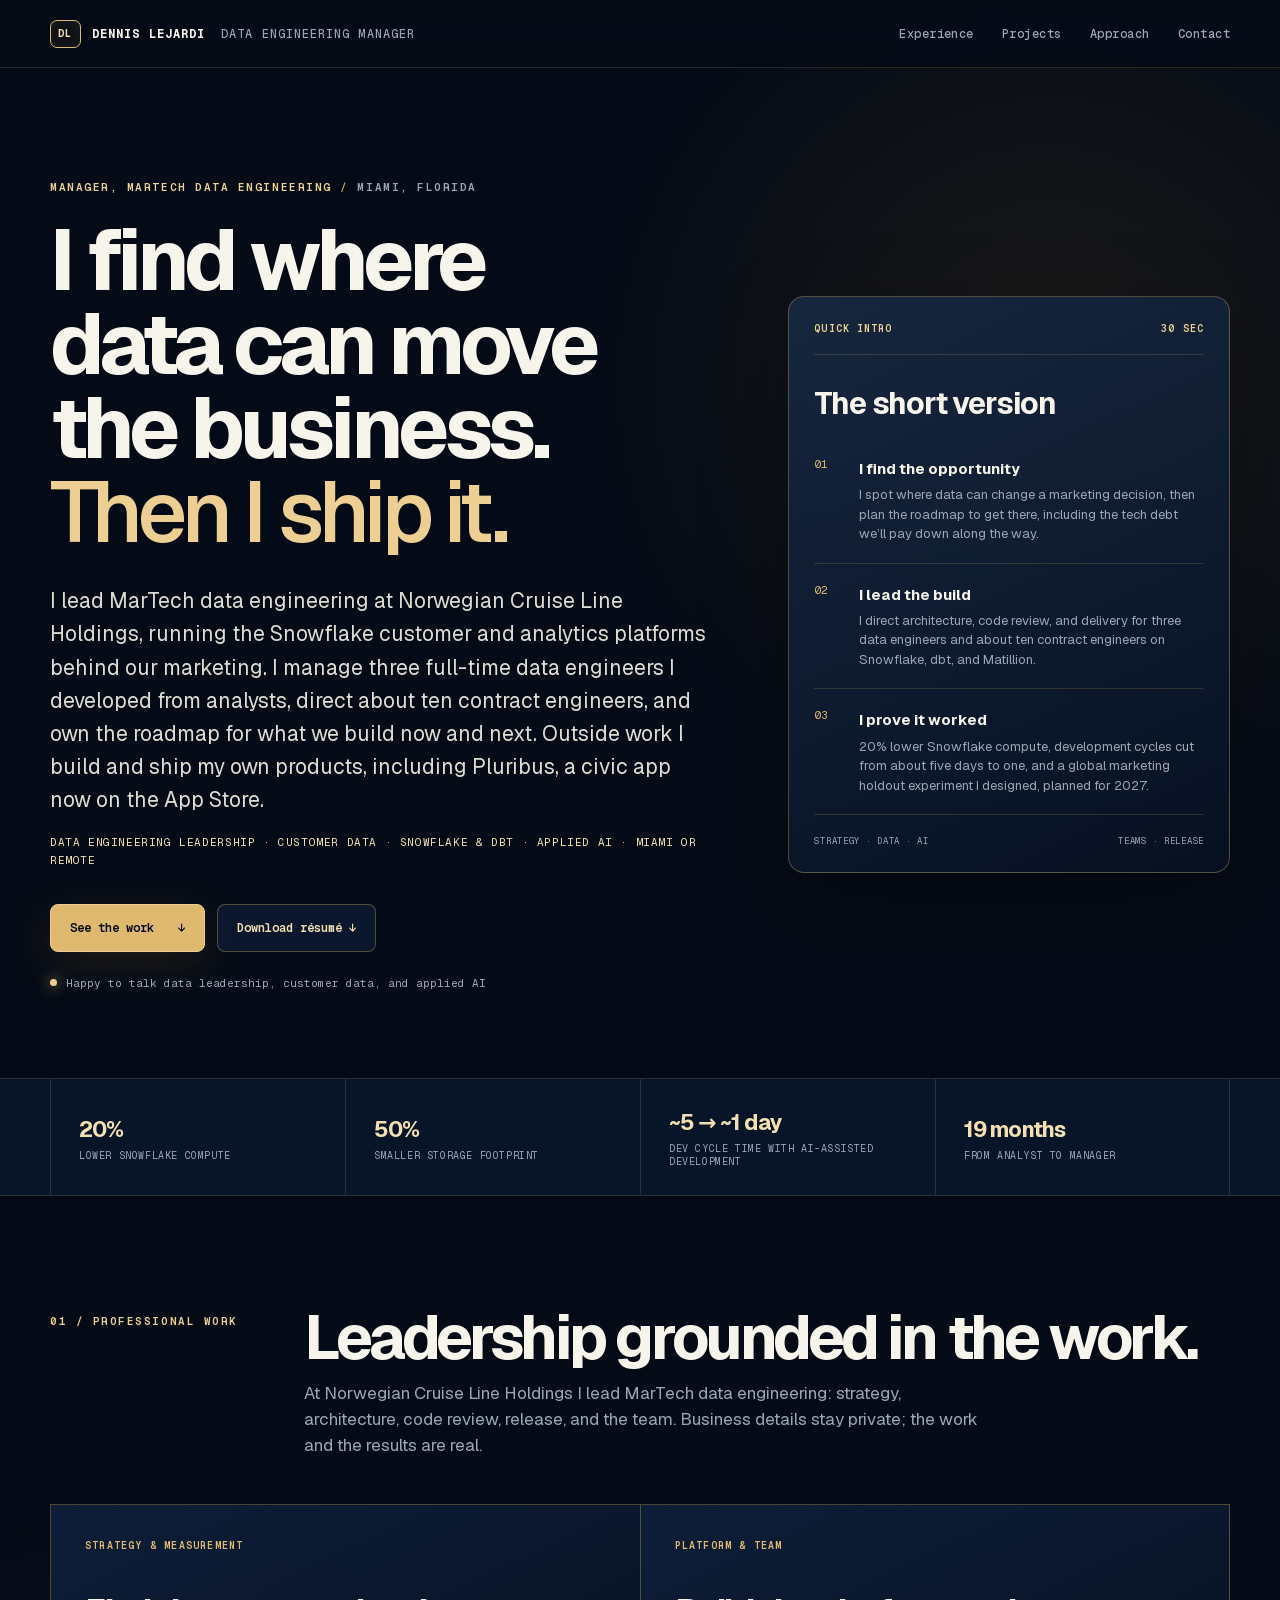
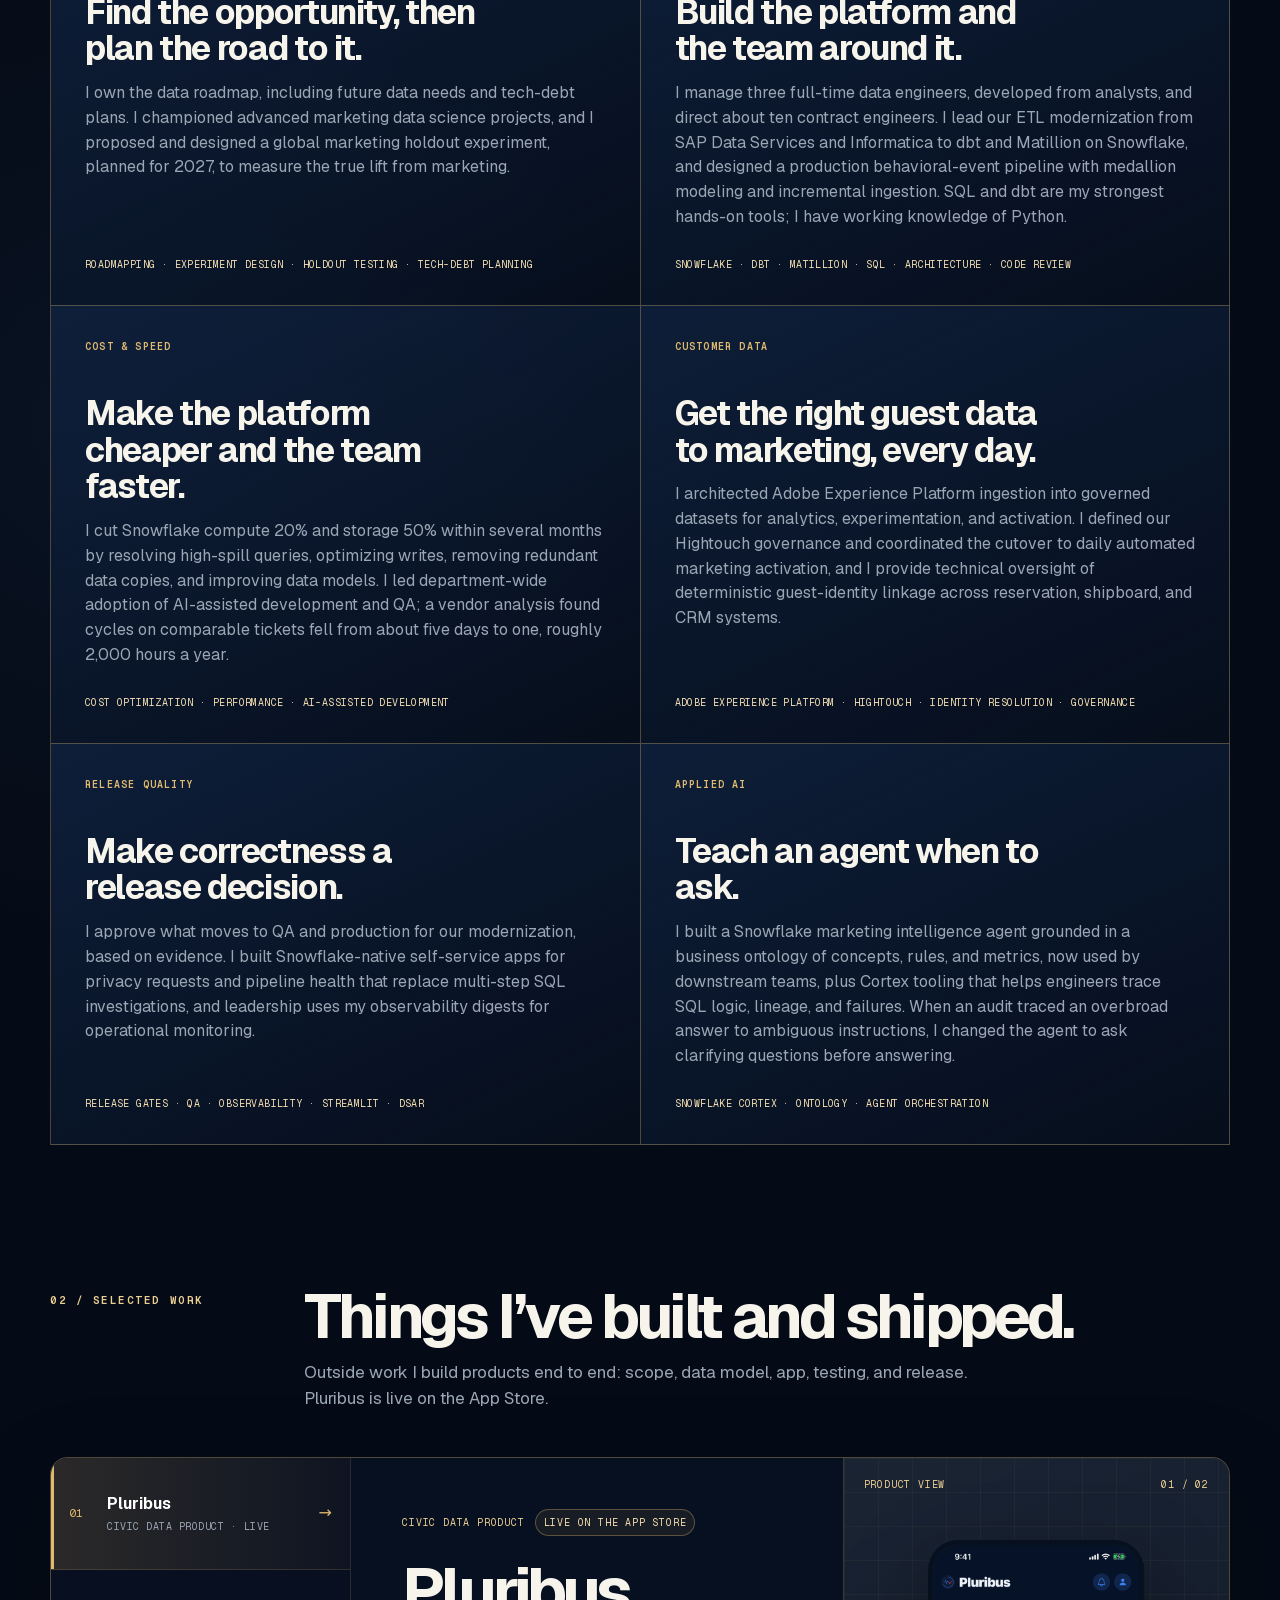
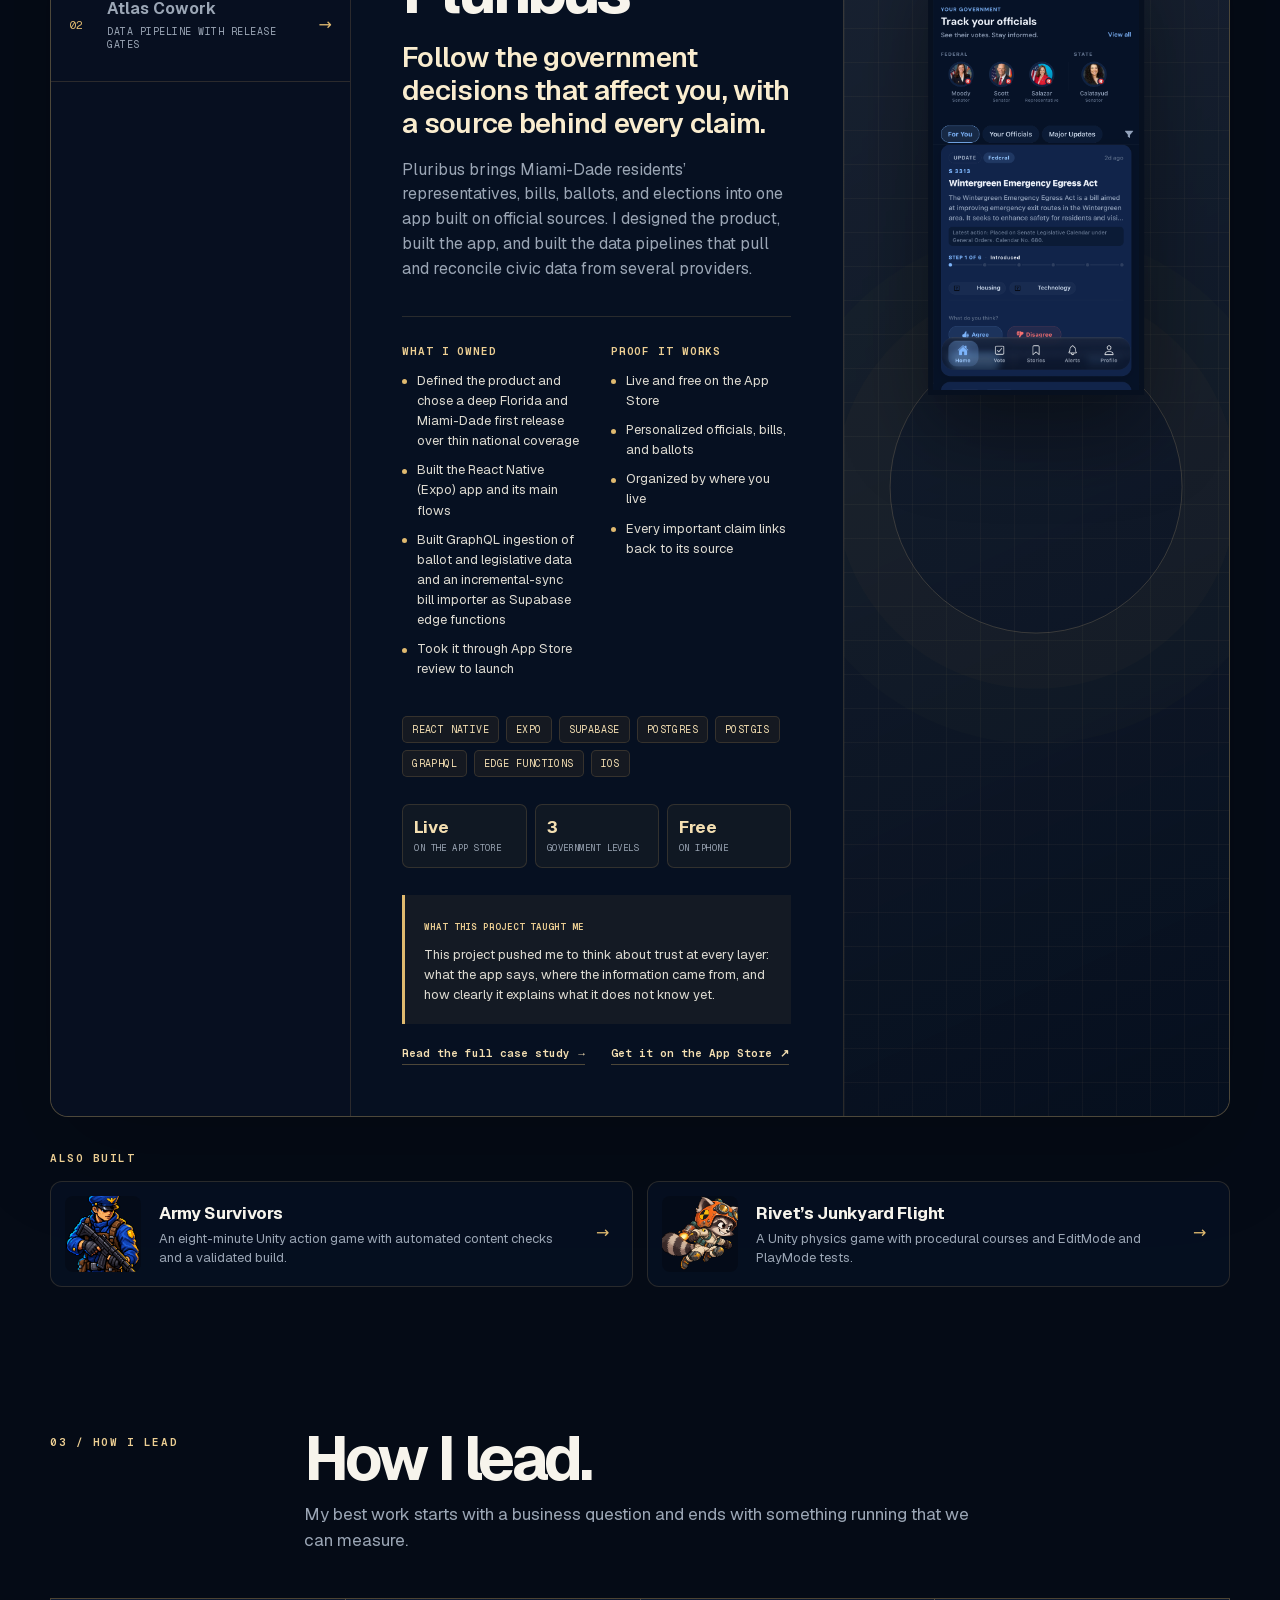
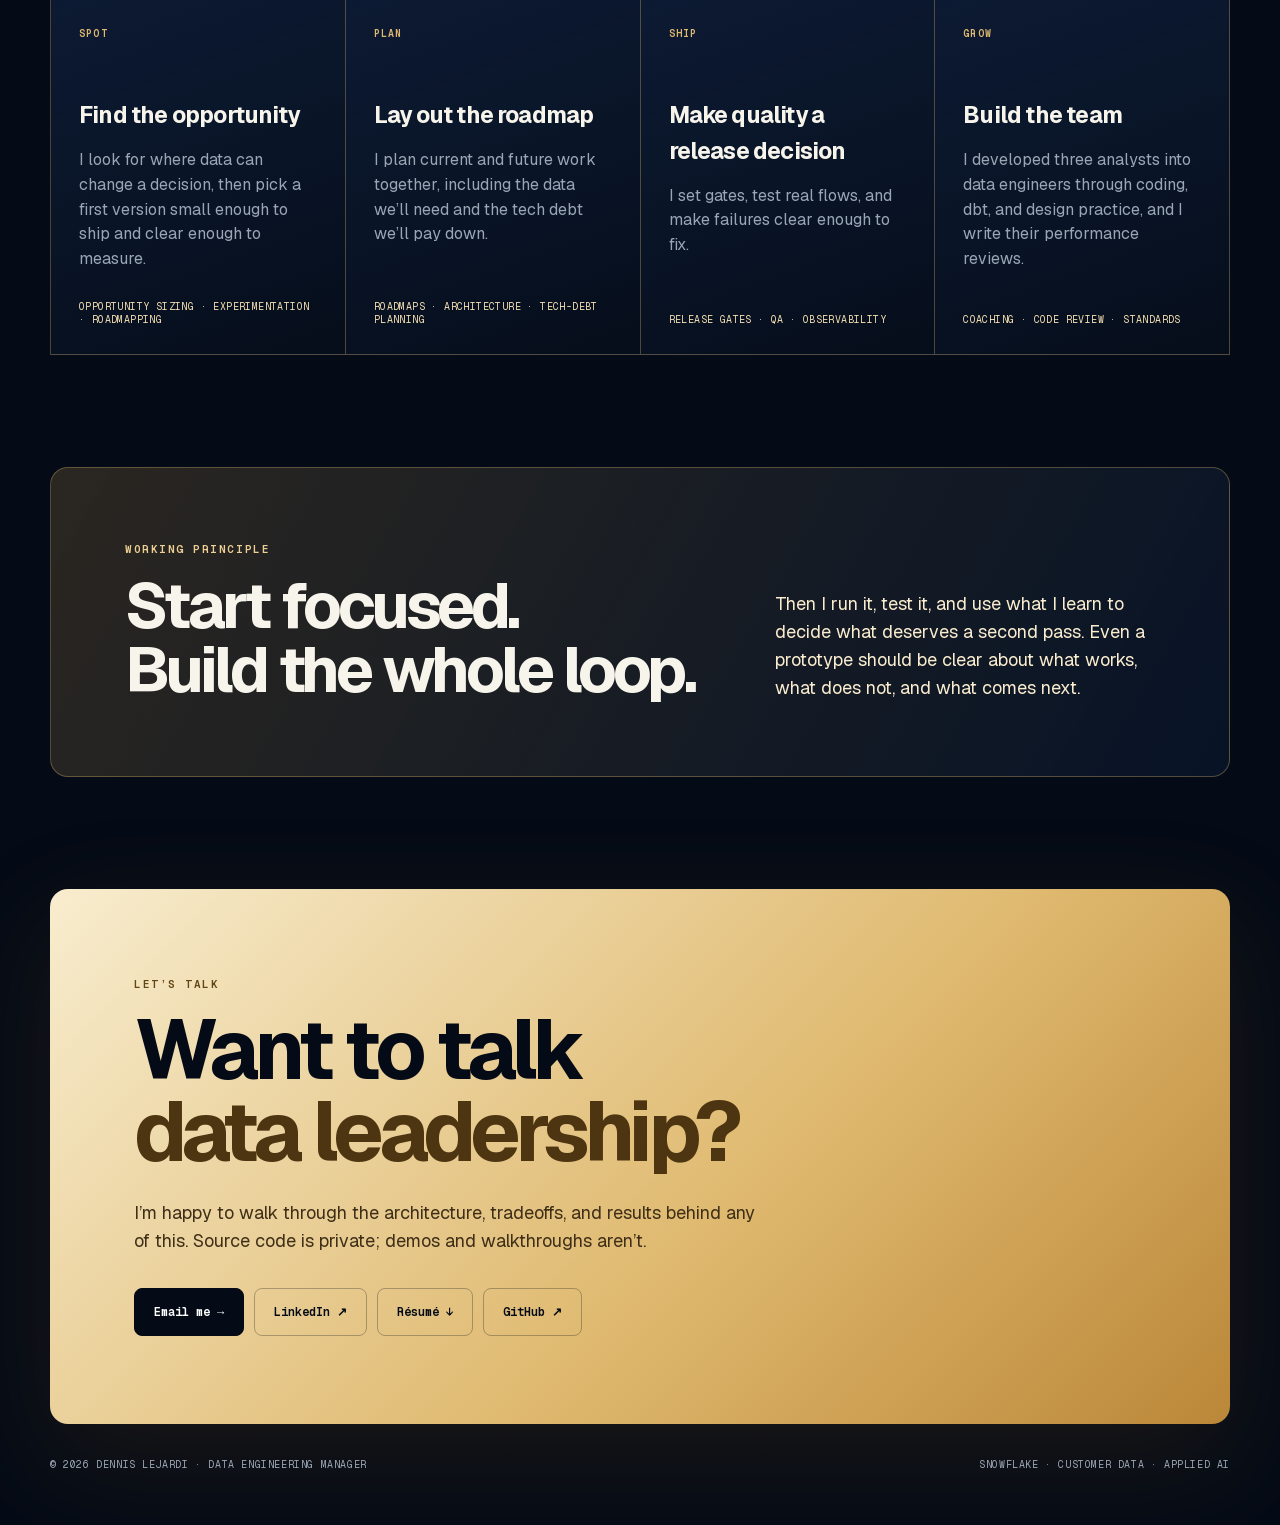
==== index.html @ 7723b178 "Reposition portfolio for data engineering leadership Co-Authored-By: Claude Opus 5.5 <noreply@anthro" ====
<!doctype html>
<html lang="en">
  <head>
    <meta charset="UTF-8" />
    <meta name="viewport" content="width=device-width, initial-scale=1" />
    <title>Dennis Lejardi — Data Engineering Manager</title>
    <meta name="description" content="Data engineering manager who finds where data can move the business, sets the roadmap, and ships it. Snowflake, dbt, customer data, and applied AI." />
    <link rel="canonical" href="https://dennislejardi.github.io/" />
    <link rel="icon" href="favicon.svg" type="image/svg+xml" />
    <meta property="og:type" content="website" />
    <meta property="og:title" content="Dennis Lejardi — Data Engineering Manager" />
    <meta property="og:description" content="I find where data can move the business. Then I ship it. Snowflake, dbt, customer data, and applied AI." />
    <meta property="og:url" content="https://dennislejardi.github.io/" />
    <meta property="og:image" content="https://dennislejardi.github.io/assets/og.png" />
    <meta name="twitter:card" content="summary_large_image" />
    <meta name="twitter:title" content="Dennis Lejardi — Data Engineering Manager" />
    <meta name="twitter:description" content="I find where data can move the business. Then I ship it. Snowflake, dbt, customer data, and applied AI." />
    <link rel="stylesheet" href="styles.css" />
    <script src="script.js" defer></script>
  </head>
  <body>
    <main>
      <header class="site-header">
        <a class="wordmark" href="#top" aria-label="Dennis Lejardi, home">
          <span class="mark">DL</span><span>DENNIS LEJARDI</span><span class="wordmark-muted">DATA ENGINEERING MANAGER</span>
        </a>
        <nav aria-label="Primary navigation">
          <a href="#experience">Experience</a><a href="#work">Projects</a><a href="#ownership">Approach</a><a href="mailto:dennislejardi@gmail.com">Contact</a>
        </nav>
      </header>

      <section class="hero shell" id="top">
        <div class="hero-copy">
          <p class="eyebrow">Manager, MarTech Data Engineering <span>Miami, Florida</span></p>
          <h1>I find where data can move the business.<em>Then I ship it.</em></h1>
          <p class="hero-lede">I lead MarTech data engineering at Norwegian Cruise Line Holdings, running the Snowflake customer and analytics platforms behind our marketing. I manage three full-time data engineers I developed from analysts, direct about ten contract engineers, and own the roadmap for what we build now and next. Outside work I build and ship my own products, including Pluribus, a civic app now on the App Store.</p>
          <p class="role-target">Data engineering leadership · customer data · Snowflake &amp; dbt · applied AI · Miami or remote</p>
          <div class="hero-actions">
            <a class="button primary" href="#experience">See the work <span>↓</span></a>
            <a class="button secondary" href="assets/Dennis-Lejardi-Resume.pdf" download>Download résumé ↓</a>
          </div>
          <p class="availability"><span aria-hidden="true"></span> Happy to talk data leadership, customer data, and applied AI</p>
        </div>

        <aside class="recruiter-brief" aria-label="Quick introduction">
          <div class="brief-heading"><span>QUICK INTRO</span><span>30 SEC</span></div>
          <h2>The short version</h2>
          <div class="brief-row"><span>01</span><div><strong>I find the opportunity</strong><p>I spot where data can change a marketing decision, then plan the roadmap to get there, including the tech debt we’ll pay down along the way.</p></div></div>
          <div class="brief-row"><span>02</span><div><strong>I lead the build</strong><p>I direct architecture, code review, and delivery for three data engineers and about ten contract engineers on Snowflake, dbt, and Matillion.</p></div></div>
          <div class="brief-row"><span>03</span><div><strong>I prove it worked</strong><p>20% lower Snowflake compute, development cycles cut from about five days to one, and a global marketing holdout experiment I designed, planned for 2027.</p></div></div>
          <div class="brief-footer"><span>STRATEGY · DATA · AI</span><span>TEAMS · RELEASE</span></div>
        </aside>
      </section>

      <section class="signal-strip" aria-label="Results summary">
        <div class="shell signal-grid">
          <div><strong>20%</strong><span>lower Snowflake compute</span></div><div><strong>50%</strong><span>smaller storage footprint</span></div><div><strong>~5 → ~1 day</strong><span>dev cycle time with AI-assisted development</span></div><div><strong>19 months</strong><span>from analyst to manager</span></div>
        </div>
      </section>

      <section class="experience shell" id="experience">
        <div class="section-intro">
          <p class="section-label">01 / PROFESSIONAL WORK</p>
          <div><h2>Leadership grounded in the work.</h2><p>At Norwegian Cruise Line Holdings I lead MarTech data engineering: strategy, architecture, code review, release, and the team. Business details stay private; the work and the results are real.</p></div>
        </div>
        <div class="experience-grid">
          <article><span>STRATEGY &amp; MEASUREMENT</span><h3>Find the opportunity, then plan the road to it.</h3><p>I own the data roadmap, including future data needs and tech-debt plans. I championed advanced marketing data science projects, and I proposed and designed a global marketing holdout experiment, planned for 2027, to measure the true lift from marketing.</p><small>Roadmapping · experiment design · holdout testing · tech-debt planning</small></article>
          <article><span>PLATFORM &amp; TEAM</span><h3>Build the platform and the team around it.</h3><p>I manage three full-time data engineers, developed from analysts, and direct about ten contract engineers. I lead our ETL modernization from SAP Data Services and Informatica to dbt and Matillion on Snowflake, and designed a production behavioral-event pipeline with medallion modeling and incremental ingestion. SQL and dbt are my strongest hands-on tools; I have working knowledge of Python.</p><small>Snowflake · dbt · Matillion · SQL · architecture · code review</small></article>
          <article><span>COST &amp; SPEED</span><h3>Make the platform cheaper and the team faster.</h3><p>I cut Snowflake compute 20% and storage 50% within several months by resolving high-spill queries, optimizing writes, removing redundant data copies, and improving data models. I led department-wide adoption of AI-assisted development and QA; a vendor analysis found cycles on comparable tickets fell from about five days to one, roughly 2,000 hours a year.</p><small>Cost optimization · performance · AI-assisted development</small></article>
          <article><span>CUSTOMER DATA</span><h3>Get the right guest data to marketing, every day.</h3><p>I architected Adobe Experience Platform ingestion into governed datasets for analytics, experimentation, and activation. I defined our Hightouch governance and coordinated the cutover to daily automated marketing activation, and I provide technical oversight of deterministic guest-identity linkage across reservation, shipboard, and CRM systems.</p><small>Adobe Experience Platform · Hightouch · identity resolution · governance</small></article>
          <article><span>RELEASE QUALITY</span><h3>Make correctness a release decision.</h3><p>I approve what moves to QA and production for our modernization, based on evidence. I built Snowflake-native self-service apps for privacy requests and pipeline health that replace multi-step SQL investigations, and leadership uses my observability digests for operational monitoring.</p><small>Release gates · QA · observability · Streamlit · DSAR</small></article>
          <article><span>APPLIED AI</span><h3>Teach an agent when to ask.</h3><p>I built a Snowflake marketing intelligence agent grounded in a business ontology of concepts, rules, and metrics, now used by downstream teams, plus Cortex tooling that helps engineers trace SQL logic, lineage, and failures. When an audit traced an overbroad answer to ambiguous instructions, I changed the agent to ask clarifying questions before answering.</p><small>Snowflake Cortex · ontology · agent orchestration</small></article>
        </div>
      </section>

      <section class="work shell" id="work">
        <div class="section-intro">
          <p class="section-label">02 / SELECTED WORK</p>
          <div><h2>Things I’ve built and shipped.</h2><p>Outside work I build products end to end: scope, data model, app, testing, and release. Pluribus is live on the App Store.</p></div>
        </div>

        <div class="project-explorer">
          <div class="project-tabs" role="tablist" aria-label="Select a project">
            <button id="project-pluribus" role="tab" aria-selected="true" aria-controls="project-panel" class="active" data-project="pluribus"><span class="tab-number">01</span><span class="tab-name">Pluribus<small>Civic data product · live</small></span><span class="tab-arrow" aria-hidden="true">→</span></button>
            <button id="project-atlas" role="tab" aria-selected="false" aria-controls="project-panel" data-project="atlas"><span class="tab-number">02</span><span class="tab-name">Atlas Cowork<small>Data pipeline with release gates</small></span><span class="tab-arrow" aria-hidden="true">→</span></button>
          </div>
          <article class="project-panel" id="project-panel" role="tabpanel" aria-live="polite"><div class="panel-copy">
    <div class="panel-meta"><span>Civic data product</span><span class="status-pill">Live on the App Store</span></div>
    <h3>Pluribus</h3><p class="panel-headline">Follow the government decisions that affect you, with a source behind every claim.</p><p class="panel-summary">Pluribus brings Miami-Dade residents’ representatives, bills, ballots, and elections into one app built on official sources. I designed the product, built the app, and built the data pipelines that pull and reconcile civic data from several providers.</p>
    <div class="evidence-grid"><div><h4>What I owned</h4><ul><li>Defined the product and chose a deep Florida and Miami-Dade first release over thin national coverage</li><li>Built the React Native (Expo) app and its main flows</li><li>Built GraphQL ingestion of ballot and legislative data and an incremental-sync bill importer as Supabase edge functions</li><li>Took it through App Store review to launch</li></ul></div><div><h4>Proof it works</h4><ul><li>Live and free on the App Store</li><li>Personalized officials, bills, and ballots</li><li>Organized by where you live</li><li>Every important claim links back to its source</li></ul></div></div>
    <ul class="tags" aria-label="Pluribus technologies"><li>React Native</li><li>Expo</li><li>Supabase</li><li>Postgres</li><li>PostGIS</li><li>GraphQL</li><li>Edge functions</li><li>iOS</li></ul>
    <div class="project-proof" aria-label="Pluribus project facts"><div><strong>Live</strong><span>on the App Store</span></div><div><strong>3</strong><span>government levels</span></div><div><strong>Free</strong><span>on iPhone</span></div></div>
    <div class="takeaway"><span>WHAT THIS PROJECT TAUGHT ME</span><p>This project pushed me to think about trust at every layer: what the app says, where the information came from, and how clearly it explains what it does not know yet.</p></div>
    <div class="project-links"><a class="project-link" href="pluribus.html">Read the full case study <span aria-hidden="true">→</span></a><a class="project-link" href="https://apps.apple.com/us/app/pluribus-civic-engagement/id6763580814" target="_blank" rel="noreferrer">Get it on the App Store <span aria-hidden="true">↗</span></a></div>
  </div><div class="project-visual visual-pluribus">
    <div class="visual-label"><span>PRODUCT VIEW</span><span>01 / 02</span></div>
    <div class="blueprint-ring" aria-hidden="true"></div>
    <img src="assets/images/pluribus.png" alt="Pluribus mobile home screen showing officials and legislative activity" />
  </div></article>
        </div>

        <div class="also-built" aria-label="Also built">
          <p class="section-label">ALSO BUILT</p>
          <div class="also-grid">
            <a class="also-card" href="army-survivors.html"><img src="assets/images/army.png" alt="" loading="lazy" /><div><strong>Army Survivors</strong><span>An eight-minute Unity action game with automated content checks and a validated build.</span></div><b aria-hidden="true">→</b></a>
            <a class="also-card" href="rivets-junkyard-flight.html"><img src="assets/images/rivet.png" alt="" loading="lazy" /><div><strong>Rivet’s Junkyard Flight</strong><span>A Unity physics game with procedural courses and EditMode and PlayMode tests.</span></div><b aria-hidden="true">→</b></a>
          </div>
        </div>
      </section>

      <section class="ownership shell" id="ownership">
        <div class="section-intro">
          <p class="section-label">03 / HOW I LEAD</p>
          <div><h2>How I lead.</h2><p>My best work starts with a business question and ends with something running that we can measure.</p></div>
        </div>
        <div class="capability-grid four">
          <article><span>SPOT</span><h3>Find the opportunity</h3><p>I look for where data can change a decision, then pick a first version small enough to ship and clear enough to measure.</p><small>Opportunity sizing · experimentation · roadmapping</small></article>
          <article><span>PLAN</span><h3>Lay out the roadmap</h3><p>I plan current and future work together, including the data we’ll need and the tech debt we’ll pay down.</p><small>Roadmaps · architecture · tech-debt planning</small></article>
          <article><span>SHIP</span><h3>Make quality a release decision</h3><p>I set gates, test real flows, and make failures clear enough to fix.</p><small>Release gates · QA · observability</small></article>
          <article><span>GROW</span><h3>Build the team</h3><p>I developed three analysts into data engineers through coding, dbt, and design practice, and I write their performance reviews.</p><small>Coaching · code review · standards</small></article>
        </div>
      </section>

      <section class="method shell">
        <div><p class="section-label">WORKING PRINCIPLE</p><h2>Start focused.<br />Build the whole loop.</h2></div>
        <p>Then I run it, test it, and use what I learn to decide what deserves a second pass. Even a prototype should be clear about what works, what does not, and what comes next.</p>
      </section>

      <section class="contact shell">
        <p class="section-label">LET’S TALK</p><h2>Want to talk<br /><em>data leadership?</em></h2>
        <p>I’m happy to walk through the architecture, tradeoffs, and results behind any of this. Source code is private; demos and walkthroughs aren’t.</p>
        <div class="hero-actions contact-actions"><a class="button primary light" href="mailto:dennislejardi@gmail.com">Email me →</a><a class="button contact-secondary" href="https://www.linkedin.com/in/dennis-lejardi-8a352b96/" target="_blank" rel="noreferrer">LinkedIn ↗</a><a class="button contact-secondary" href="assets/Dennis-Lejardi-Resume.pdf" download>Résumé ↓</a><a class="button contact-secondary" href="https://github.com/dennislejardi" target="_blank" rel="noreferrer">GitHub ↗</a></div>
      </section>

      <footer class="shell"><span>© 2026 DENNIS LEJARDI · DATA ENGINEERING MANAGER</span><span>SNOWFLAKE · CUSTOMER DATA · APPLIED AI</span></footer>
    </main>
  </body>
</html>
---- styles.css ----
@font-face {
  font-family: "Geist";
  src: url("assets/fonts/geist.woff2") format("woff2");
  font-display: swap;
}

@font-face {
  font-family: "Geist Mono";
  src: url("assets/fonts/geist-mono.woff2") format("woff2");
  font-display: swap;
}

:root {
  --navy-950: #050b16;
  --navy-900: #081224;
  --navy-850: #0b1830;
  --navy-800: #10203d;
  --navy-700: #183158;
  --blue-500: #c69a50;
  --blue-400: #dfb96f;
  --blue-300: #edcf93;
  --blue-200: #f4dfb2;
  --blue-100: #faedcf;
  --paper: #f7f4ec;
  --text: #dedbd2;
  --muted: #9ba6b5;
  --line: rgba(218, 180, 107, 0.17);
  --line-strong: rgba(218, 180, 107, 0.34);
  --font-geist-sans: "Geist";
  --font-geist-mono: "Geist Mono";
}

* { box-sizing: border-box; }
html { scroll-behavior: smooth; }
body {
  margin: 0;
  overflow-x: hidden;
  background:
    radial-gradient(circle at 82% 6%, rgba(180, 129, 48, 0.13), transparent 28rem),
    radial-gradient(circle at 10% 32%, rgba(37, 76, 127, 0.12), transparent 32rem),
    var(--navy-950);
  color: var(--paper);
  font-family: var(--font-geist-sans), system-ui, sans-serif;
  line-height: 1.55;
  -webkit-font-smoothing: antialiased;
}

::selection { background: var(--blue-300); color: var(--navy-950); }
a { color: inherit; }
button, a { -webkit-tap-highlight-color: transparent; }
button { font: inherit; }
img { display: block; max-width: 100%; }
.shell { width: min(1180px, calc(100% - 48px)); margin: 0 auto; }

.site-header {
  position: sticky;
  top: 0;
  z-index: 50;
  min-height: 68px;
  padding: 0 max(24px, calc((100vw - 1180px) / 2));
  display: flex;
  align-items: center;
  justify-content: space-between;
  border-bottom: 1px solid var(--line);
  background: rgba(5, 11, 22, 0.82);
  backdrop-filter: blur(18px);
}

.wordmark { display: flex; align-items: center; gap: 11px; font: 700 12px var(--font-geist-mono), monospace; letter-spacing: .09em; text-decoration: none; }
.mark { width: 31px; height: 28px; display: grid; place-items: center; border: 1px solid var(--blue-400); color: var(--blue-200); border-radius: 7px; box-shadow: inset 0 0 20px rgba(198, 154, 80, .14); font-size: 10px; }
.wordmark-muted { margin-left: 5px; color: var(--muted); font-weight: 450; }
.site-header nav { display: flex; gap: 28px; font: 500 12px var(--font-geist-mono), monospace; letter-spacing: .04em; }
.site-header nav a { color: var(--muted); text-decoration: none; transition: color .18s ease; }
.site-header nav a:hover { color: var(--blue-200); }

.hero { min-height: 720px; padding: 112px 0 88px; display: grid; grid-template-columns: minmax(0, 1.08fr) minmax(0, .72fr); align-items: center; gap: 76px; }
.hero-copy, .recruiter-brief { min-width: 0; }
.eyebrow, .section-label { margin: 0; color: var(--blue-300); font: 600 11px var(--font-geist-mono), monospace; letter-spacing: .14em; text-transform: uppercase; }
.eyebrow span { color: var(--muted); }
.eyebrow span::before { content: " / "; color: var(--blue-500); }
.hero h1 { max-width: 850px; margin: 24px 0 0; font-size: clamp(54px, 6.7vw, 90px); line-height: .98; letter-spacing: -.06em; font-weight: 710; text-wrap: balance; }
.hero h1 em { display: block; color: var(--blue-300); font-style: normal; font-weight: 540; }
.hero-lede { max-width: 720px; margin: 30px 0 0; color: var(--text); font-size: clamp(17px, 1.8vw, 21px); line-height: 1.58; text-wrap: pretty; }
.role-target { max-width: 720px; margin: 18px 0 0; color: var(--blue-200); font: 11px/1.6 var(--font-geist-mono), monospace; text-transform: uppercase; letter-spacing: .055em; }
.hero-actions { display: flex; flex-wrap: wrap; gap: 12px; margin-top: 34px; }
.button { min-height: 48px; padding: 0 19px; display: inline-flex; align-items: center; justify-content: center; gap: 24px; border: 1px solid var(--line-strong); border-radius: 8px; text-decoration: none; font: 600 12px var(--font-geist-mono), monospace; transition: transform .18s ease, border-color .18s ease, background .18s ease; }
.button:hover { transform: translateY(-2px); }
.button.primary { border-color: var(--blue-300); background: var(--blue-400); color: var(--navy-950); box-shadow: 0 12px 40px rgba(150, 105, 33, .18); }
.button.secondary { color: var(--blue-200); background: rgba(17, 34, 65, .56); }
.button.secondary:hover { border-color: var(--blue-300); }
.availability { margin: 24px 0 0; display: flex; align-items: center; gap: 9px; color: var(--muted); font: 11px var(--font-geist-mono), monospace; }
.availability > span { width: 7px; height: 7px; border-radius: 50%; background: var(--blue-300); box-shadow: 0 0 14px var(--blue-400); }

.recruiter-brief { padding: 25px; border: 1px solid var(--line-strong); border-radius: 16px; background: linear-gradient(155deg, rgba(23, 40, 65, .94), rgba(7, 17, 34, .96)); box-shadow: 0 32px 90px rgba(0, 0, 0, .32); }
.brief-heading { display: flex; justify-content: space-between; padding-bottom: 19px; border-bottom: 1px solid var(--line); color: var(--blue-300); font: 600 10px var(--font-geist-mono), monospace; letter-spacing: .11em; }
.recruiter-brief h2 { margin: 26px 0 10px; font-size: 30px; letter-spacing: -.04em; }
.brief-row { display: grid; grid-template-columns: 34px 1fr; gap: 11px; padding: 19px 0; border-bottom: 1px solid var(--line); }
.brief-row > span { color: var(--blue-400); font: 11px var(--font-geist-mono), monospace; }
.brief-row strong { display: block; margin-bottom: 5px; font-size: 15px; }
.brief-row p { margin: 0; color: var(--muted); font-size: 13px; line-height: 1.5; }
.brief-footer { display: flex; justify-content: space-between; margin-top: 20px; color: var(--muted); font: 9px var(--font-geist-mono), monospace; letter-spacing: .08em; }

.signal-strip { border-block: 1px solid var(--line); background: rgba(10, 24, 47, .76); }
.signal-grid { min-height: 116px; display: grid; grid-template-columns: repeat(4, 1fr); }
.signal-grid div { padding: 24px 28px; display: flex; flex-direction: column; justify-content: center; border-left: 1px solid var(--line); }
.signal-grid div:last-child { border-right: 1px solid var(--line); }
.signal-grid strong { color: var(--blue-200); font-size: 22px; letter-spacing: -.04em; }
.signal-grid span { margin-top: 3px; color: var(--muted); font: 10px var(--font-geist-mono), monospace; text-transform: uppercase; letter-spacing: .06em; }

.experience, .work, .ownership { padding: 118px 0 30px; scroll-margin-top: 40px; }
.section-intro { display: grid; grid-template-columns: 220px 1fr; gap: 34px; margin-bottom: 45px; align-items: start; }
.section-intro h2 { margin: -8px 0 12px; font-size: clamp(38px, 5vw, 62px); line-height: 1; letter-spacing: -.055em; }
.section-intro > div > p { max-width: 690px; margin: 0; color: var(--muted); font-size: 17px; }

.experience-grid { display: grid; grid-template-columns: repeat(2, 1fr); border-top: 1px solid var(--line-strong); border-left: 1px solid var(--line-strong); }
.experience-grid article { min-height: 330px; padding: 34px; display: flex; flex-direction: column; border-right: 1px solid var(--line-strong); border-bottom: 1px solid var(--line-strong); background: linear-gradient(155deg, rgba(16, 35, 66, .78), rgba(6, 15, 30, .66)); }
.experience-grid article > span { color: var(--blue-400); font: 600 10px var(--font-geist-mono), monospace; letter-spacing: .12em; }
.experience-grid h3 { max-width: 17ch; margin: 42px 0 14px; font-size: clamp(24px, 2.8vw, 34px); line-height: 1.08; letter-spacing: -.04em; }
.experience-grid p { max-width: 63ch; margin: 0; color: var(--muted); }
.experience-grid small { margin-top: auto; padding-top: 28px; color: var(--blue-200); font: 10px var(--font-geist-mono), monospace; text-transform: uppercase; letter-spacing: .04em; }

.project-explorer { display: grid; grid-template-columns: 300px 1fr; border: 1px solid var(--line-strong); border-radius: 18px; overflow: hidden; background: rgba(8, 19, 38, .72); box-shadow: 0 34px 100px rgba(0, 0, 0, .2); }
.project-tabs { background: rgba(7, 16, 32, .86); border-right: 1px solid var(--line); }
.project-tabs button { width: 100%; min-height: 112px; padding: 20px 18px; display: grid; grid-template-columns: 28px 1fr 18px; gap: 10px; align-items: center; text-align: left; color: var(--muted); background: transparent; border: 0; border-bottom: 1px solid var(--line); cursor: pointer; scroll-margin-top: 92px; transition: background .18s ease, color .18s ease; }
.project-tabs button:hover { color: var(--paper); background: rgba(198, 154, 80, .09); }
.project-tabs button.active { color: white; background: linear-gradient(90deg, rgba(198, 154, 80, .19), rgba(198, 154, 80, .04)); box-shadow: inset 3px 0 0 var(--blue-400); }
.tab-number { color: var(--blue-400); font: 11px var(--font-geist-mono), monospace; }
.tab-name { font-weight: 660; line-height: 1.25; }
.tab-name small { display: block; margin-top: 6px; color: var(--muted); font: 10px var(--font-geist-mono), monospace; text-transform: uppercase; letter-spacing: .05em; }
.tab-arrow { justify-self: end; color: var(--blue-400); }

.project-panel { min-width: 0; display: grid; grid-template-columns: 1.12fr .88fr; animation: reveal .28s ease both; }
@keyframes reveal { from { opacity: .55; transform: translateY(5px); } to { opacity: 1; transform: none; } }
.panel-copy { padding: clamp(28px, 4vw, 52px); }
.panel-meta { display: flex; align-items: center; gap: 10px; color: var(--blue-300); font: 10px var(--font-geist-mono), monospace; text-transform: uppercase; letter-spacing: .08em; }
.status-pill { padding: 6px 8px; border: 1px solid rgba(223, 185, 111, .34); border-radius: 999px; color: var(--blue-200); background: rgba(198, 154, 80, .09); }
.panel-copy h3 { margin: 24px 0 0; font-size: clamp(40px, 5vw, 67px); line-height: .98; letter-spacing: -.06em; }
.panel-headline { max-width: 22ch; margin: 18px 0; color: var(--blue-100); font-size: clamp(20px, 2.2vw, 28px); line-height: 1.18; font-weight: 590; letter-spacing: -.025em; }
.panel-summary { max-width: 62ch; color: var(--muted); }
.evidence-grid { display: grid; grid-template-columns: 1fr 1fr; gap: 28px; margin-top: 34px; padding-top: 27px; border-top: 1px solid var(--line); }
.evidence-grid h4 { margin: 0 0 13px; color: var(--blue-300); font: 600 11px var(--font-geist-mono), monospace; text-transform: uppercase; letter-spacing: .08em; }
.evidence-grid ul { margin: 0; padding: 0; list-style: none; }
.evidence-grid li { position: relative; margin: 9px 0; padding-left: 15px; color: var(--text); font-size: 13px; }
.evidence-grid li::before { content: ""; position: absolute; left: 0; top: .68em; width: 5px; height: 5px; border-radius: 50%; background: var(--blue-400); }
.tags { display: flex; flex-wrap: wrap; gap: 7px; margin: 27px 0 0; padding: 0; list-style: none; }
.tags li { padding: 6px 9px; border: 1px solid var(--line); border-radius: 5px; color: var(--blue-200); background: rgba(153, 112, 46, .1); font: 10px var(--font-geist-mono), monospace; text-transform: uppercase; letter-spacing: .04em; }
.takeaway { margin-top: 27px; padding: 18px 19px; border-left: 3px solid var(--blue-400); background: rgba(198, 154, 80, .075); }
.takeaway span { color: var(--blue-300); font: 600 9px var(--font-geist-mono), monospace; letter-spacing: .1em; }
.takeaway p { margin: 7px 0 0; color: var(--text); font-size: 13px; }
.project-proof { display: grid; grid-template-columns: repeat(3, 1fr); gap: 8px; margin-top: 27px; }
.project-proof div { padding: 13px 11px; border: 1px solid var(--line); border-radius: 7px; background: rgba(198, 154, 80, .055); }
.project-proof strong { display: block; color: var(--blue-200); font-size: 17px; line-height: 1.15; }
.project-proof span { display: block; margin-top: 5px; color: var(--muted); font: 9px/1.35 var(--font-geist-mono), monospace; text-transform: uppercase; letter-spacing: .05em; }
.project-link { margin-top: 22px; display: inline-flex; align-items: center; gap: 8px; color: var(--blue-200); font: 600 11px var(--font-geist-mono), monospace; text-decoration: none; border-bottom: 1px solid var(--line-strong); padding-bottom: 4px; }
.project-link:hover { color: var(--paper); border-color: var(--blue-300); }

.project-visual, .atlas-visual { position: relative; min-height: 760px; overflow: hidden; border-left: 1px solid var(--line); background: linear-gradient(155deg, rgba(44, 53, 67, .54), rgba(6, 15, 30, .94)); }
.project-visual::before, .atlas-visual::before { content: ""; position: absolute; inset: 0; background: linear-gradient(rgba(232, 200, 138, .045) 1px, transparent 1px), linear-gradient(90deg, rgba(232, 200, 138, .045) 1px, transparent 1px); background-size: 34px 34px; }
.visual-label { position: absolute; z-index: 3; top: 20px; left: 20px; right: 20px; display: flex; justify-content: space-between; color: var(--blue-300); font: 10px var(--font-geist-mono), monospace; letter-spacing: .08em; }
.blueprint-ring { position: absolute; left: 50%; top: 50%; width: 76%; aspect-ratio: 1; transform: translate(-50%, -50%); border: 1px solid rgba(232, 200, 138, .2); border-radius: 50%; box-shadow: 0 0 0 55px rgba(198, 154, 80, .025), 0 0 0 110px rgba(198, 154, 80, .014); }
.project-visual img { position: absolute; z-index: 2; left: 50%; transform: translateX(-50%); max-width: none; }
.visual-pluribus img { top: 82px; width: min(56%, 295px); border: 5px solid #07101f; border-radius: 30px 30px 0 0; box-shadow: 0 35px 85px rgba(0,0,0,.42); }
.visual-army img,
.visual-rivet img {
  inset: 72px 24px 24px;
  width: calc(100% - 48px);
  height: calc(100% - 96px);
  max-width: none;
  transform: none;
  object-fit: contain;
  object-position: center;
}

.atlas-visual { padding: 78px 32px 32px; display: flex; flex-direction: column; justify-content: center; }
.atlas-visual ol { position: relative; z-index: 2; margin: 0; padding: 0; list-style: none; }
.atlas-visual li { min-height: 69px; padding: 0 14px; display: grid; grid-template-columns: 36px 1fr; align-items: center; border-top: 1px solid var(--line); background: rgba(6, 15, 31, .24); }
.atlas-visual li:last-child { border-bottom: 1px solid var(--line); }
.atlas-visual li span { color: var(--muted); font: 10px var(--font-geist-mono), monospace; }
.atlas-visual li b { font: 600 14px var(--font-geist-mono), monospace; text-transform: uppercase; letter-spacing: .04em; }
.atlas-visual li.is-gate { color: var(--blue-200); background: rgba(198, 154, 80, .11); box-shadow: inset 3px 0 0 var(--blue-400); }
.system-status { position: relative; z-index: 2; margin-top: 24px; padding: 15px; display: flex; justify-content: space-between; border: 1px solid rgba(223, 185, 111, .34); background: rgba(198, 154, 80, .09); font: 10px var(--font-geist-mono), monospace; }
.system-status span { color: var(--muted); }.system-status strong { color: var(--blue-200); }

.ownership { padding-bottom: 112px; }
.capability-grid { display: grid; grid-template-columns: repeat(3, 1fr); border-top: 1px solid var(--line-strong); border-left: 1px solid var(--line-strong); }
.capability-grid article { min-height: 340px; padding: 32px; display: flex; flex-direction: column; border-right: 1px solid var(--line-strong); border-bottom: 1px solid var(--line-strong); background: linear-gradient(160deg, rgba(15, 33, 63, .7), rgba(6, 15, 30, .62)); }
.capability-grid article > span { color: var(--blue-400); font: 600 10px var(--font-geist-mono), monospace; letter-spacing: .12em; }
.capability-grid h3 { margin: 58px 0 14px; font-size: 25px; letter-spacing: -.035em; }
.capability-grid p { margin: 0; color: var(--muted); }
.capability-grid small { margin-top: auto; padding-top: 28px; color: var(--blue-200); font: 10px var(--font-geist-mono), monospace; text-transform: uppercase; letter-spacing: .04em; }

.project-links { display: flex; flex-wrap: wrap; gap: 8px 26px; }

.also-built { margin-top: 34px; }
.also-grid { display: grid; grid-template-columns: repeat(2, 1fr); gap: 14px; margin-top: 16px; }
.also-card { display: grid; grid-template-columns: 76px 1fr 18px; gap: 18px; align-items: center; padding: 14px 18px 14px 14px; border: 1px solid var(--line); border-radius: 12px; background: rgba(8, 19, 38, .62); text-decoration: none; transition: border-color .18s ease, background .18s ease; }
.also-card:hover { border-color: var(--line-strong); background: rgba(198, 154, 80, .07); }
.also-card img { width: 76px; height: 76px; object-fit: cover; border-radius: 8px; background: rgba(5, 11, 22, .7); }
.also-card strong { display: block; font-size: 17px; letter-spacing: -.02em; }
.also-card span { display: block; margin-top: 4px; color: var(--muted); font-size: 13px; line-height: 1.45; }
.also-card b { color: var(--blue-400); font-weight: 400; }

.capability-grid.four { grid-template-columns: repeat(4, 1fr); }
.capability-grid.four article { padding: 28px; }
.capability-grid.four h3 { font-size: 23px; }

.method { padding: 74px; display: grid; grid-template-columns: 1.2fr .8fr; gap: 80px; align-items: end; border: 1px solid var(--line-strong); border-radius: 18px; background: linear-gradient(120deg, rgba(57, 50, 38, .72), rgba(8, 20, 40, .94)); }
.method h2 { margin: 18px 0 0; font-size: clamp(38px, 5vw, 65px); line-height: 1; letter-spacing: -.055em; }
.method > p { margin: 0; color: var(--blue-100); font-size: 18px; }

.contact { margin-top: 112px; padding: 88px clamp(28px, 7vw, 84px); border-radius: 18px; color: var(--navy-950); background: linear-gradient(135deg, #f8edcf, #dfb96f 58%, #bb8738); box-shadow: 0 35px 110px rgba(111, 76, 24, .2); }
.contact .section-label { color: #624515; }
.contact h2 { margin: 18px 0 0; font-size: clamp(46px, 7vw, 84px); line-height: .98; letter-spacing: -.06em; }
.contact h2 em { font-style: normal; color: #4d3511; }
.contact > p:not(.section-label) { max-width: 640px; margin: 25px 0 0; color: #3f2f18; font-size: 18px; }
.contact .button.light { background: var(--navy-950); border-color: var(--navy-950); color: white; box-shadow: none; }
.contact-secondary { border-color: rgba(5, 11, 22, .28); color: var(--navy-950); }
.contact-actions { gap: 10px; }
footer { padding: 34px 0 54px; display: flex; justify-content: space-between; color: var(--muted); font: 10px var(--font-geist-mono), monospace; letter-spacing: .06em; }

:focus-visible { outline: 2px solid var(--blue-300); outline-offset: 3px; }

@media (max-width: 1000px) {
  .hero { grid-template-columns: 1fr; min-height: auto; padding-top: 88px; }
  .recruiter-brief { max-width: 680px; }
  .project-explorer { grid-template-columns: 1fr; }
  .project-tabs { display: grid; grid-template-columns: 1fr 1fr; border-right: 0; border-bottom: 1px solid var(--line); }
  .project-tabs button { min-height: 96px; border-right: 1px solid var(--line); }
  .project-tabs button.active { box-shadow: inset 0 3px 0 var(--blue-400); }
  .project-panel { grid-template-columns: 1fr; }
  .project-visual, .atlas-visual { min-height: 590px; border-left: 0; border-top: 1px solid var(--line); }
  .method { grid-template-columns: 1fr; gap: 28px; }
  .capability-grid.four { grid-template-columns: repeat(2, 1fr); }
}

@media (max-width: 760px) {
  .signal-grid { grid-template-columns: 1fr 1fr; }
  .signal-grid div:nth-child(3) { border-top: 1px solid var(--line); }
  .signal-grid div:nth-child(4) { border-top: 1px solid var(--line); }
  .section-intro { grid-template-columns: 1fr; gap: 18px; }
  .section-intro h2 { margin-top: 0; }
  .experience-grid { grid-template-columns: 1fr; }
  .capability-grid { grid-template-columns: 1fr; }
  .capability-grid article { min-height: 270px; }
  .capability-grid h3 { margin-top: 34px; }
  .capability-grid.four { grid-template-columns: 1fr; }
  .also-grid { grid-template-columns: 1fr; }
}

@media (max-width: 620px) {
  .shell, footer { width: min(calc(100% - 28px), 1180px); }
  .site-header { min-height: 60px; padding: 0 14px; }
  .wordmark-muted, .site-header nav a:nth-child(2) { display: none; }
  .site-header nav { gap: 15px; font-size: 10px; }
  .hero { padding: 68px 0 58px; gap: 48px; }
  .hero h1 { font-size: clamp(44px, 13vw, 58px); overflow-wrap: anywhere; }
  .eyebrow span { display: block; margin-top: 5px; }.eyebrow span::before { display: none; }
  .availability { align-items: flex-start; line-height: 1.5; overflow-wrap: anywhere; }
  .brief-footer { flex-direction: column; gap: 6px; }
  .signal-grid div { padding: 20px 16px; }
  .experience, .work, .ownership { padding-top: 84px; }
  .project-tabs { grid-template-columns: 1fr; }
  .project-tabs button { min-height: 88px; border-right: 0; }
  .panel-copy { padding: 27px 20px; }
  .panel-meta { align-items: flex-start; flex-direction: column; }
  .evidence-grid { grid-template-columns: 1fr; gap: 22px; }
  .project-proof { grid-template-columns: 1fr; }
  .project-visual { min-height: 440px; }
  .atlas-visual { min-height: 0; }
  .visual-pluribus img { width: 62%; }
  .method { padding: 44px 24px; }
  .contact { margin-top: 80px; padding: 58px 24px; }
  footer { flex-direction: column; gap: 9px; }
}

@media (prefers-reduced-motion: reduce) {
  html { scroll-behavior: auto; }
  *, *::before, *::after { animation-duration: .01ms !important; transition-duration: .01ms !important; }
}
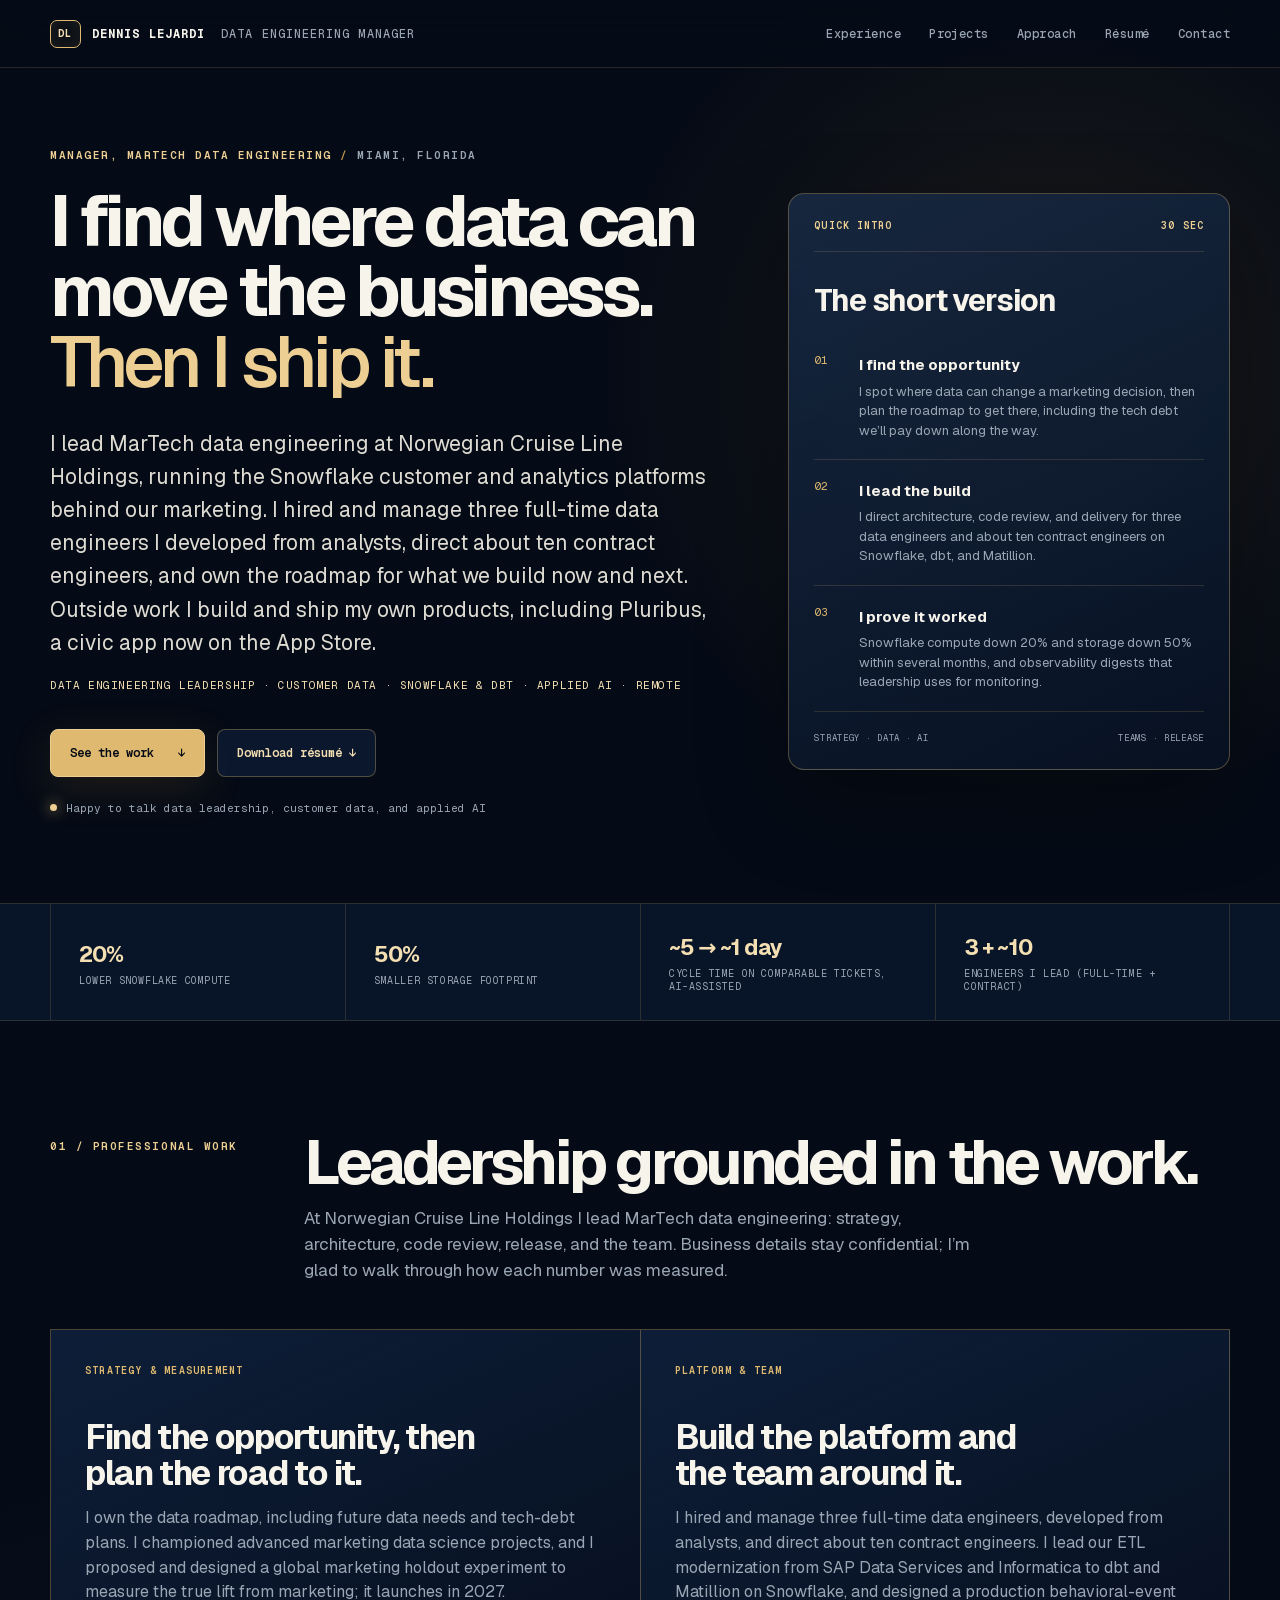
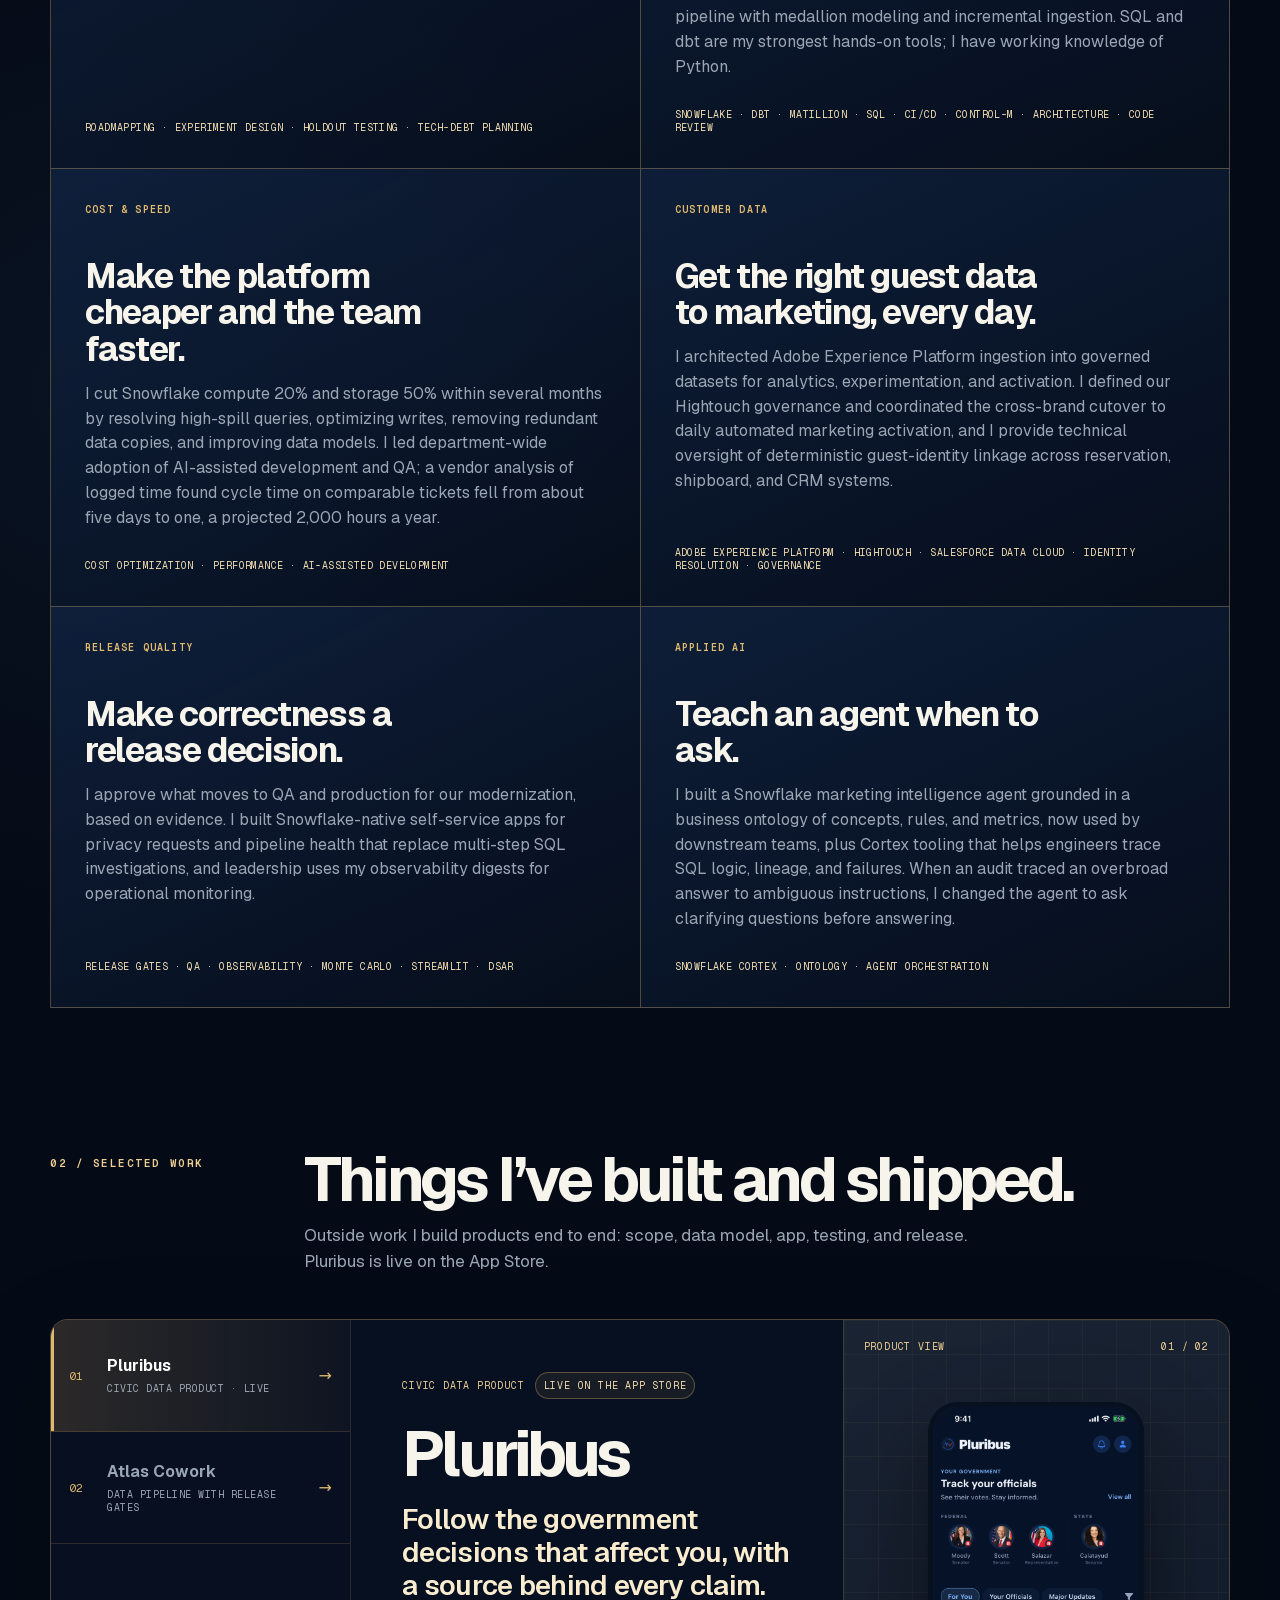
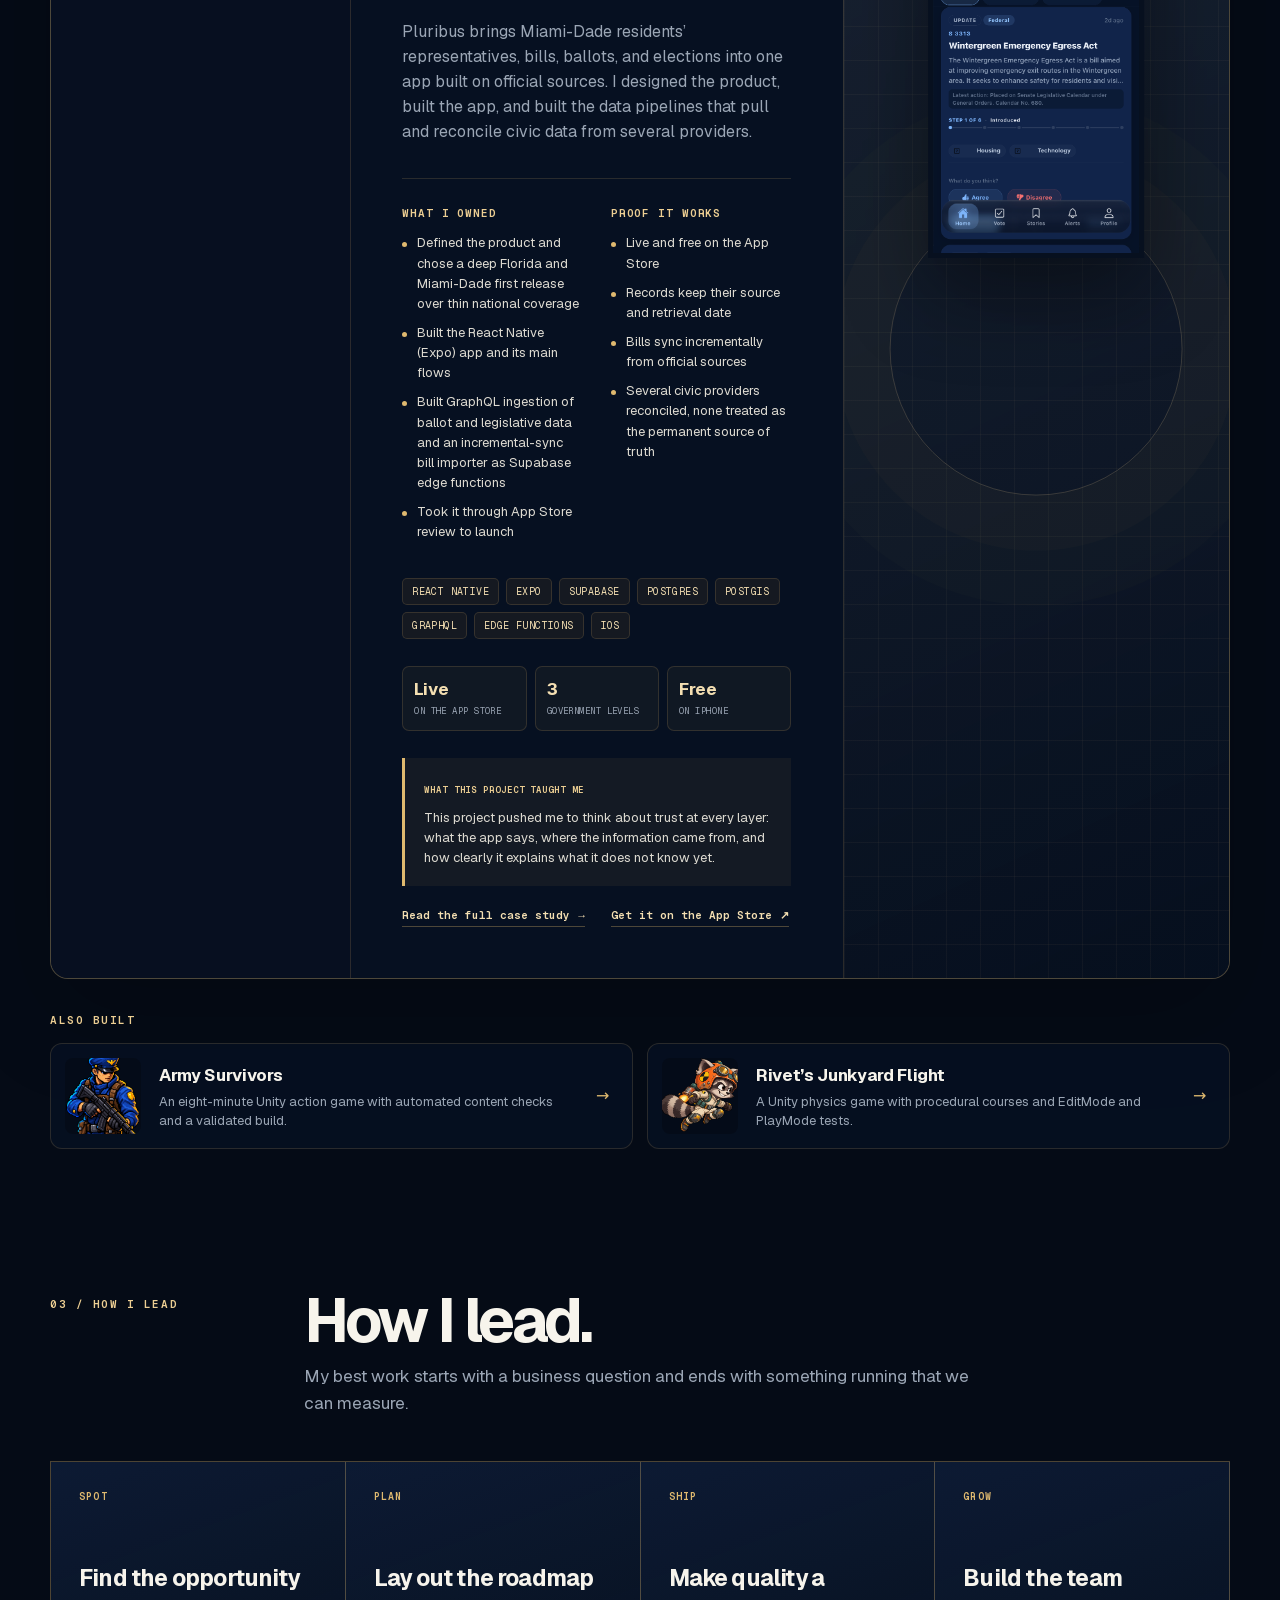
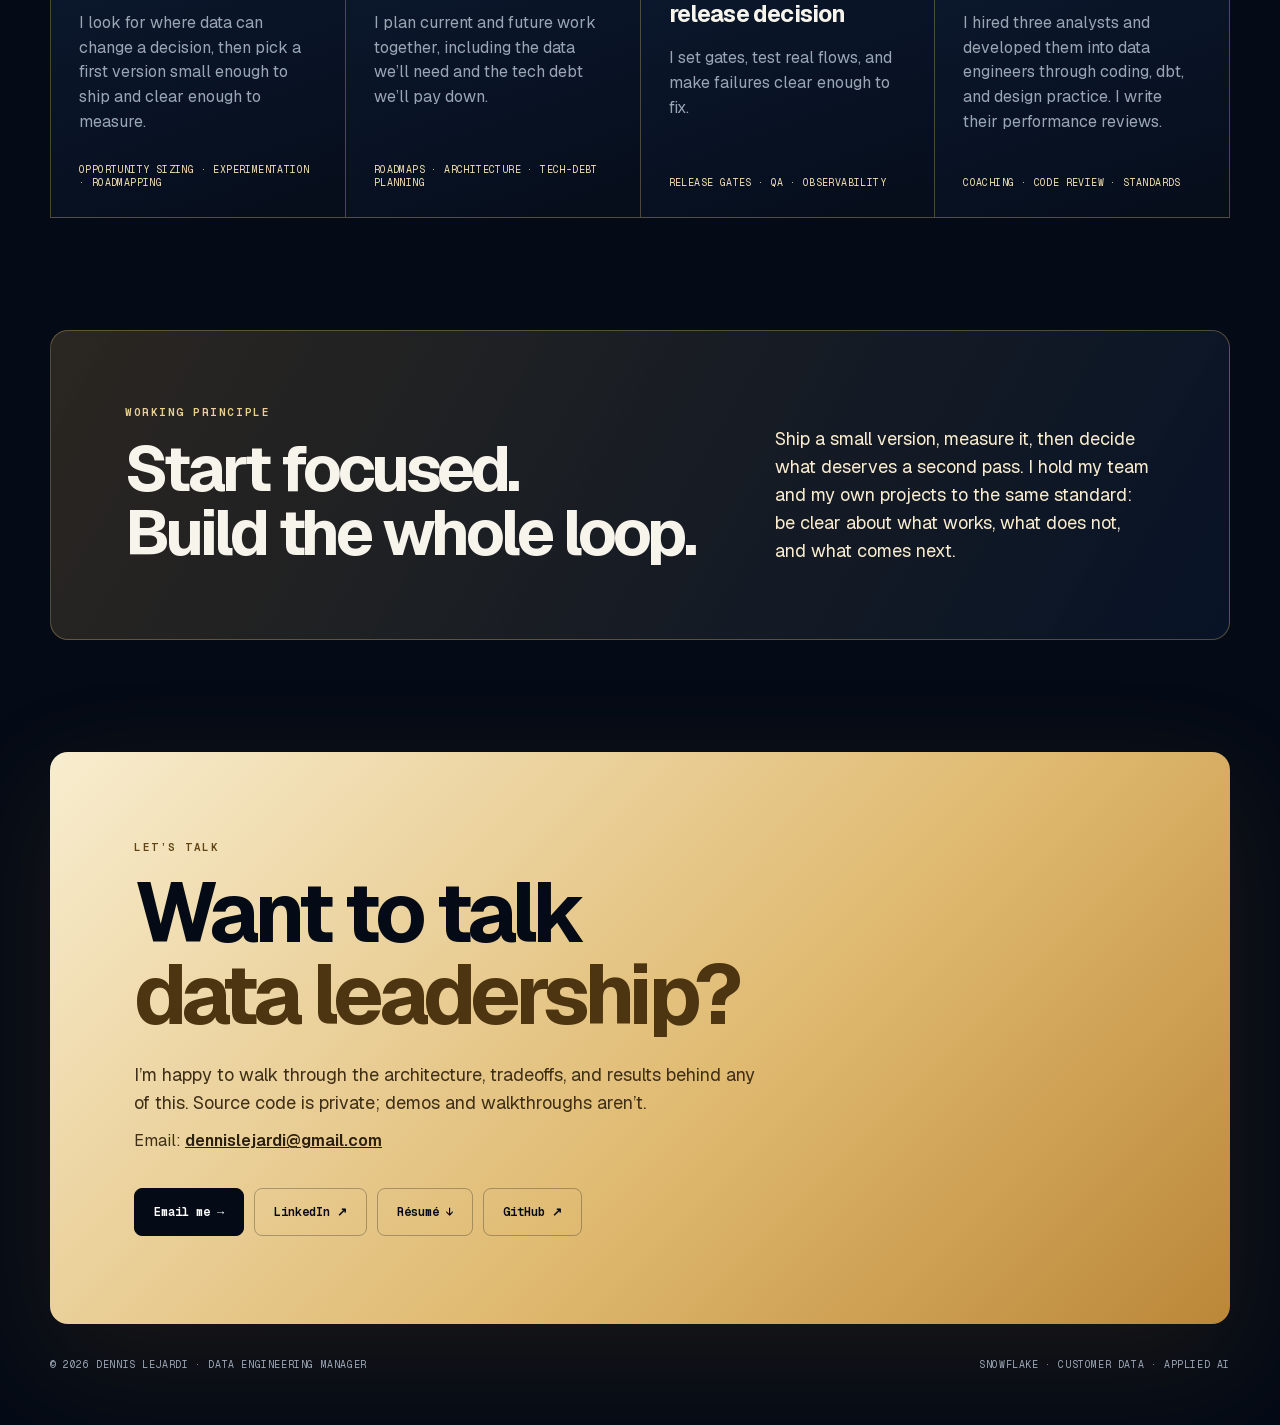
==== commit 773ff2de: "Tighten portfolio for recruiter screens Swap the tenure stat for team scope, say hired in the hero, " ====
--- a/index.html
+++ b/index.html
@@ -25,7 +25,7 @@
           <span class="mark">DL</span><span>DENNIS LEJARDI</span><span class="wordmark-muted">DATA ENGINEERING MANAGER</span>
         </a>
         <nav aria-label="Primary navigation">
-          <a href="#experience">Experience</a><a href="#work">Projects</a><a href="#ownership">Approach</a><a href="mailto:dennislejardi@gmail.com">Contact</a>
+          <a href="#experience">Experience</a><a href="#work">Projects</a><a href="#ownership">Approach</a><a class="nav-resume" href="assets/Dennis-Lejardi-Resume.pdf" download>Résumé</a><a href="mailto:dennislejardi@gmail.com">Contact</a>
         </nav>
       </header>
 
@@ -33,8 +33,8 @@
         <div class="hero-copy">
           <p class="eyebrow">Manager, MarTech Data Engineering <span>Miami, Florida</span></p>
           <h1>I find where data can move the business.<em>Then I ship it.</em></h1>
-          <p class="hero-lede">I lead MarTech data engineering at Norwegian Cruise Line Holdings, running the Snowflake customer and analytics platforms behind our marketing. I manage three full-time data engineers I developed from analysts, direct about ten contract engineers, and own the roadmap for what we build now and next. Outside work I build and ship my own products, including Pluribus, a civic app now on the App Store.</p>
-          <p class="role-target">Data engineering leadership · customer data · Snowflake &amp; dbt · applied AI · Miami or remote</p>
+          <p class="hero-lede">I lead MarTech data engineering at Norwegian Cruise Line Holdings, running the Snowflake customer and analytics platforms behind our marketing. I hired and manage three full-time data engineers I developed from analysts, direct about ten contract engineers, and own the roadmap for what we build now and next. Outside work I build and ship my own products, including Pluribus, a civic app now on the App Store.</p>
+          <p class="role-target">Data engineering leadership · customer data · Snowflake &amp; dbt · applied AI · remote</p>
           <div class="hero-actions">
             <a class="button primary" href="#experience">See the work <span>↓</span></a>
             <a class="button secondary" href="assets/Dennis-Lejardi-Resume.pdf" download>Download résumé ↓</a>
@@ -47,28 +47,28 @@
           <h2>The short version</h2>
           <div class="brief-row"><span>01</span><div><strong>I find the opportunity</strong><p>I spot where data can change a marketing decision, then plan the roadmap to get there, including the tech debt we’ll pay down along the way.</p></div></div>
           <div class="brief-row"><span>02</span><div><strong>I lead the build</strong><p>I direct architecture, code review, and delivery for three data engineers and about ten contract engineers on Snowflake, dbt, and Matillion.</p></div></div>
-          <div class="brief-row"><span>03</span><div><strong>I prove it worked</strong><p>20% lower Snowflake compute, development cycles cut from about five days to one, and a global marketing holdout experiment I designed, planned for 2027.</p></div></div>
+          <div class="brief-row"><span>03</span><div><strong>I prove it worked</strong><p>Snowflake compute down 20% and storage down 50% within several months, and observability digests that leadership uses for monitoring.</p></div></div>
           <div class="brief-footer"><span>STRATEGY · DATA · AI</span><span>TEAMS · RELEASE</span></div>
         </aside>
       </section>
 
       <section class="signal-strip" aria-label="Results summary">
         <div class="shell signal-grid">
-          <div><strong>20%</strong><span>lower Snowflake compute</span></div><div><strong>50%</strong><span>smaller storage footprint</span></div><div><strong>~5 → ~1 day</strong><span>dev cycle time with AI-assisted development</span></div><div><strong>19 months</strong><span>from analyst to manager</span></div>
+          <div><strong>20%</strong><span>lower Snowflake compute</span></div><div><strong>50%</strong><span>smaller storage footprint</span></div><div><strong>~5 → ~1 day</strong><span>cycle time on comparable tickets, AI-assisted</span></div><div><strong>3 + ~10</strong><span>engineers I lead (full-time + contract)</span></div>
         </div>
       </section>
 
       <section class="experience shell" id="experience">
         <div class="section-intro">
           <p class="section-label">01 / PROFESSIONAL WORK</p>
-          <div><h2>Leadership grounded in the work.</h2><p>At Norwegian Cruise Line Holdings I lead MarTech data engineering: strategy, architecture, code review, release, and the team. Business details stay private; the work and the results are real.</p></div>
+          <div><h2>Leadership grounded in the work.</h2><p>At Norwegian Cruise Line Holdings I lead MarTech data engineering: strategy, architecture, code review, release, and the team. Business details stay confidential; I’m glad to walk through how each number was measured.</p></div>
         </div>
         <div class="experience-grid">
-          <article><span>STRATEGY &amp; MEASUREMENT</span><h3>Find the opportunity, then plan the road to it.</h3><p>I own the data roadmap, including future data needs and tech-debt plans. I championed advanced marketing data science projects, and I proposed and designed a global marketing holdout experiment, planned for 2027, to measure the true lift from marketing.</p><small>Roadmapping · experiment design · holdout testing · tech-debt planning</small></article>
-          <article><span>PLATFORM &amp; TEAM</span><h3>Build the platform and the team around it.</h3><p>I manage three full-time data engineers, developed from analysts, and direct about ten contract engineers. I lead our ETL modernization from SAP Data Services and Informatica to dbt and Matillion on Snowflake, and designed a production behavioral-event pipeline with medallion modeling and incremental ingestion. SQL and dbt are my strongest hands-on tools; I have working knowledge of Python.</p><small>Snowflake · dbt · Matillion · SQL · architecture · code review</small></article>
-          <article><span>COST &amp; SPEED</span><h3>Make the platform cheaper and the team faster.</h3><p>I cut Snowflake compute 20% and storage 50% within several months by resolving high-spill queries, optimizing writes, removing redundant data copies, and improving data models. I led department-wide adoption of AI-assisted development and QA; a vendor analysis found cycles on comparable tickets fell from about five days to one, roughly 2,000 hours a year.</p><small>Cost optimization · performance · AI-assisted development</small></article>
-          <article><span>CUSTOMER DATA</span><h3>Get the right guest data to marketing, every day.</h3><p>I architected Adobe Experience Platform ingestion into governed datasets for analytics, experimentation, and activation. I defined our Hightouch governance and coordinated the cutover to daily automated marketing activation, and I provide technical oversight of deterministic guest-identity linkage across reservation, shipboard, and CRM systems.</p><small>Adobe Experience Platform · Hightouch · identity resolution · governance</small></article>
-          <article><span>RELEASE QUALITY</span><h3>Make correctness a release decision.</h3><p>I approve what moves to QA and production for our modernization, based on evidence. I built Snowflake-native self-service apps for privacy requests and pipeline health that replace multi-step SQL investigations, and leadership uses my observability digests for operational monitoring.</p><small>Release gates · QA · observability · Streamlit · DSAR</small></article>
+          <article><span>STRATEGY &amp; MEASUREMENT</span><h3>Find the opportunity, then plan the road to it.</h3><p>I own the data roadmap, including future data needs and tech-debt plans. I championed advanced marketing data science projects, and I proposed and designed a global marketing holdout experiment to measure the true lift from marketing; it launches in 2027.</p><small>Roadmapping · experiment design · holdout testing · tech-debt planning</small></article>
+          <article><span>PLATFORM &amp; TEAM</span><h3>Build the platform and the team around it.</h3><p>I hired and manage three full-time data engineers, developed from analysts, and direct about ten contract engineers. I lead our ETL modernization from SAP Data Services and Informatica to dbt and Matillion on Snowflake, and designed a production behavioral-event pipeline with medallion modeling and incremental ingestion. SQL and dbt are my strongest hands-on tools; I have working knowledge of Python.</p><small>Snowflake · dbt · Matillion · SQL · CI/CD · Control-M · architecture · code review</small></article>
+          <article><span>COST &amp; SPEED</span><h3>Make the platform cheaper and the team faster.</h3><p>I cut Snowflake compute 20% and storage 50% within several months by resolving high-spill queries, optimizing writes, removing redundant data copies, and improving data models. I led department-wide adoption of AI-assisted development and QA; a vendor analysis of logged time found cycle time on comparable tickets fell from about five days to one, a projected 2,000 hours a year.</p><small>Cost optimization · performance · AI-assisted development</small></article>
+          <article><span>CUSTOMER DATA</span><h3>Get the right guest data to marketing, every day.</h3><p>I architected Adobe Experience Platform ingestion into governed datasets for analytics, experimentation, and activation. I defined our Hightouch governance and coordinated the cross-brand cutover to daily automated marketing activation,<!-- FILL IN if publishable: number of brands, guest records or audiences, e.g. "for [N] brands and [N] audiences" --> and I provide technical oversight of deterministic guest-identity linkage across reservation, shipboard, and CRM systems.</p><small>Adobe Experience Platform · Hightouch · Salesforce Data Cloud · identity resolution · governance</small></article>
+          <article><span>RELEASE QUALITY</span><h3>Make correctness a release decision.</h3><p>I approve what moves to QA and production for our modernization, based on evidence. I built Snowflake-native self-service apps for privacy requests and pipeline health that replace multi-step SQL investigations, and leadership uses my observability digests for operational monitoring.</p><small>Release gates · QA · observability · Monte Carlo · Streamlit · DSAR</small></article>
           <article><span>APPLIED AI</span><h3>Teach an agent when to ask.</h3><p>I built a Snowflake marketing intelligence agent grounded in a business ontology of concepts, rules, and metrics, now used by downstream teams, plus Cortex tooling that helps engineers trace SQL logic, lineage, and failures. When an audit traced an overbroad answer to ambiguous instructions, I changed the agent to ask clarifying questions before answering.</p><small>Snowflake Cortex · ontology · agent orchestration</small></article>
         </div>
       </section>
@@ -87,7 +87,7 @@
           <article class="project-panel" id="project-panel" role="tabpanel" aria-live="polite"><div class="panel-copy">
     <div class="panel-meta"><span>Civic data product</span><span class="status-pill">Live on the App Store</span></div>
     <h3>Pluribus</h3><p class="panel-headline">Follow the government decisions that affect you, with a source behind every claim.</p><p class="panel-summary">Pluribus brings Miami-Dade residents’ representatives, bills, ballots, and elections into one app built on official sources. I designed the product, built the app, and built the data pipelines that pull and reconcile civic data from several providers.</p>
-    <div class="evidence-grid"><div><h4>What I owned</h4><ul><li>Defined the product and chose a deep Florida and Miami-Dade first release over thin national coverage</li><li>Built the React Native (Expo) app and its main flows</li><li>Built GraphQL ingestion of ballot and legislative data and an incremental-sync bill importer as Supabase edge functions</li><li>Took it through App Store review to launch</li></ul></div><div><h4>Proof it works</h4><ul><li>Live and free on the App Store</li><li>Personalized officials, bills, and ballots</li><li>Organized by where you live</li><li>Every important claim links back to its source</li></ul></div></div>
+    <div class="evidence-grid"><div><h4>What I owned</h4><ul><li>Defined the product and chose a deep Florida and Miami-Dade first release over thin national coverage</li><li>Built the React Native (Expo) app and its main flows</li><li>Built GraphQL ingestion of ballot and legislative data and an incremental-sync bill importer as Supabase edge functions</li><li>Took it through App Store review to launch</li></ul></div><div><h4>Proof it works</h4><ul><li>Live and free on the App Store</li><li>Records keep their source and retrieval date</li><li>Bills sync incrementally from official sources</li><li>Several civic providers reconciled, none treated as the permanent source of truth</li></ul></div></div>
     <ul class="tags" aria-label="Pluribus technologies"><li>React Native</li><li>Expo</li><li>Supabase</li><li>Postgres</li><li>PostGIS</li><li>GraphQL</li><li>Edge functions</li><li>iOS</li></ul>
     <div class="project-proof" aria-label="Pluribus project facts"><div><strong>Live</strong><span>on the App Store</span></div><div><strong>3</strong><span>government levels</span></div><div><strong>Free</strong><span>on iPhone</span></div></div>
     <div class="takeaway"><span>WHAT THIS PROJECT TAUGHT ME</span><p>This project pushed me to think about trust at every layer: what the app says, where the information came from, and how clearly it explains what it does not know yet.</p></div>
@@ -117,18 +117,19 @@
           <article><span>SPOT</span><h3>Find the opportunity</h3><p>I look for where data can change a decision, then pick a first version small enough to ship and clear enough to measure.</p><small>Opportunity sizing · experimentation · roadmapping</small></article>
           <article><span>PLAN</span><h3>Lay out the roadmap</h3><p>I plan current and future work together, including the data we’ll need and the tech debt we’ll pay down.</p><small>Roadmaps · architecture · tech-debt planning</small></article>
           <article><span>SHIP</span><h3>Make quality a release decision</h3><p>I set gates, test real flows, and make failures clear enough to fix.</p><small>Release gates · QA · observability</small></article>
-          <article><span>GROW</span><h3>Build the team</h3><p>I developed three analysts into data engineers through coding, dbt, and design practice, and I write their performance reviews.</p><small>Coaching · code review · standards</small></article>
+          <article><span>GROW</span><h3>Build the team</h3><p>I hired three analysts and developed them into data engineers through coding, dbt, and design practice. I write their performance reviews.</p><small>Coaching · code review · standards</small></article>
         </div>
       </section>
 
       <section class="method shell">
         <div><p class="section-label">WORKING PRINCIPLE</p><h2>Start focused.<br />Build the whole loop.</h2></div>
-        <p>Then I run it, test it, and use what I learn to decide what deserves a second pass. Even a prototype should be clear about what works, what does not, and what comes next.</p>
+        <p>Ship a small version, measure it, then decide what deserves a second pass. I hold my team and my own projects to the same standard: be clear about what works, what does not, and what comes next.</p>
       </section>
 
       <section class="contact shell">
         <p class="section-label">LET’S TALK</p><h2>Want to talk<br /><em>data leadership?</em></h2>
         <p>I’m happy to walk through the architecture, tradeoffs, and results behind any of this. Source code is private; demos and walkthroughs aren’t.</p>
+        <p class="contact-email">Email: <a href="mailto:dennislejardi@gmail.com">dennislejardi@gmail.com</a></p>
         <div class="hero-actions contact-actions"><a class="button primary light" href="mailto:dennislejardi@gmail.com">Email me →</a><a class="button contact-secondary" href="https://www.linkedin.com/in/dennis-lejardi-8a352b96/" target="_blank" rel="noreferrer">LinkedIn ↗</a><a class="button contact-secondary" href="assets/Dennis-Lejardi-Resume.pdf" download>Résumé ↓</a><a class="button contact-secondary" href="https://github.com/dennislejardi" target="_blank" rel="noreferrer">GitHub ↗</a></div>
       </section>
 
--- a/styles.css
+++ b/styles.css
@@ -73,12 +73,12 @@
 .site-header nav a { color: var(--muted); text-decoration: none; transition: color .18s ease; }
 .site-header nav a:hover { color: var(--blue-200); }
 
-.hero { min-height: 720px; padding: 112px 0 88px; display: grid; grid-template-columns: minmax(0, 1.08fr) minmax(0, .72fr); align-items: center; gap: 76px; }
+.hero { min-height: 720px; padding: 80px 0 88px; display: grid; grid-template-columns: minmax(0, 1.08fr) minmax(0, .72fr); align-items: center; gap: 76px; }
 .hero-copy, .recruiter-brief { min-width: 0; }
 .eyebrow, .section-label { margin: 0; color: var(--blue-300); font: 600 11px var(--font-geist-mono), monospace; letter-spacing: .14em; text-transform: uppercase; }
 .eyebrow span { color: var(--muted); }
 .eyebrow span::before { content: " / "; color: var(--blue-500); }
-.hero h1 { max-width: 850px; margin: 24px 0 0; font-size: clamp(54px, 6.7vw, 90px); line-height: .98; letter-spacing: -.06em; font-weight: 710; text-wrap: balance; }
+.hero h1 { max-width: 850px; margin: 24px 0 0; font-size: clamp(54px, 5.6vw, 78px); line-height: .98; letter-spacing: -.06em; font-weight: 710; text-wrap: balance; }
 .hero h1 em { display: block; color: var(--blue-300); font-style: normal; font-weight: 540; }
 .hero-lede { max-width: 720px; margin: 30px 0 0; color: var(--text); font-size: clamp(17px, 1.8vw, 21px); line-height: 1.58; text-wrap: pretty; }
 .role-target { max-width: 720px; margin: 18px 0 0; color: var(--blue-200); font: 11px/1.6 var(--font-geist-mono), monospace; text-transform: uppercase; letter-spacing: .055em; }
@@ -213,6 +213,8 @@
 .contact h2 { margin: 18px 0 0; font-size: clamp(46px, 7vw, 84px); line-height: .98; letter-spacing: -.06em; }
 .contact h2 em { font-style: normal; color: #4d3511; }
 .contact > p:not(.section-label) { max-width: 640px; margin: 25px 0 0; color: #3f2f18; font-size: 18px; }
+.contact > p.contact-email { margin-top: 12px; font-size: 16px; overflow-wrap: anywhere; }
+.contact-email a { color: #2b1f0d; font-weight: 600; }
 .contact .button.light { background: var(--navy-950); border-color: var(--navy-950); color: white; box-shadow: none; }
 .contact-secondary { border-color: rgba(5, 11, 22, .28); color: var(--navy-950); }
 .contact-actions { gap: 10px; }
@@ -250,7 +252,7 @@
 @media (max-width: 620px) {
   .shell, footer { width: min(calc(100% - 28px), 1180px); }
   .site-header { min-height: 60px; padding: 0 14px; }
-  .wordmark-muted, .site-header nav a:nth-child(2) { display: none; }
+  .wordmark-muted, .site-header nav a:nth-child(2), .site-header nav .nav-resume { display: none; }
   .site-header nav { gap: 15px; font-size: 10px; }
   .hero { padding: 68px 0 58px; gap: 48px; }
   .hero h1 { font-size: clamp(44px, 13vw, 58px); overflow-wrap: anywhere; }
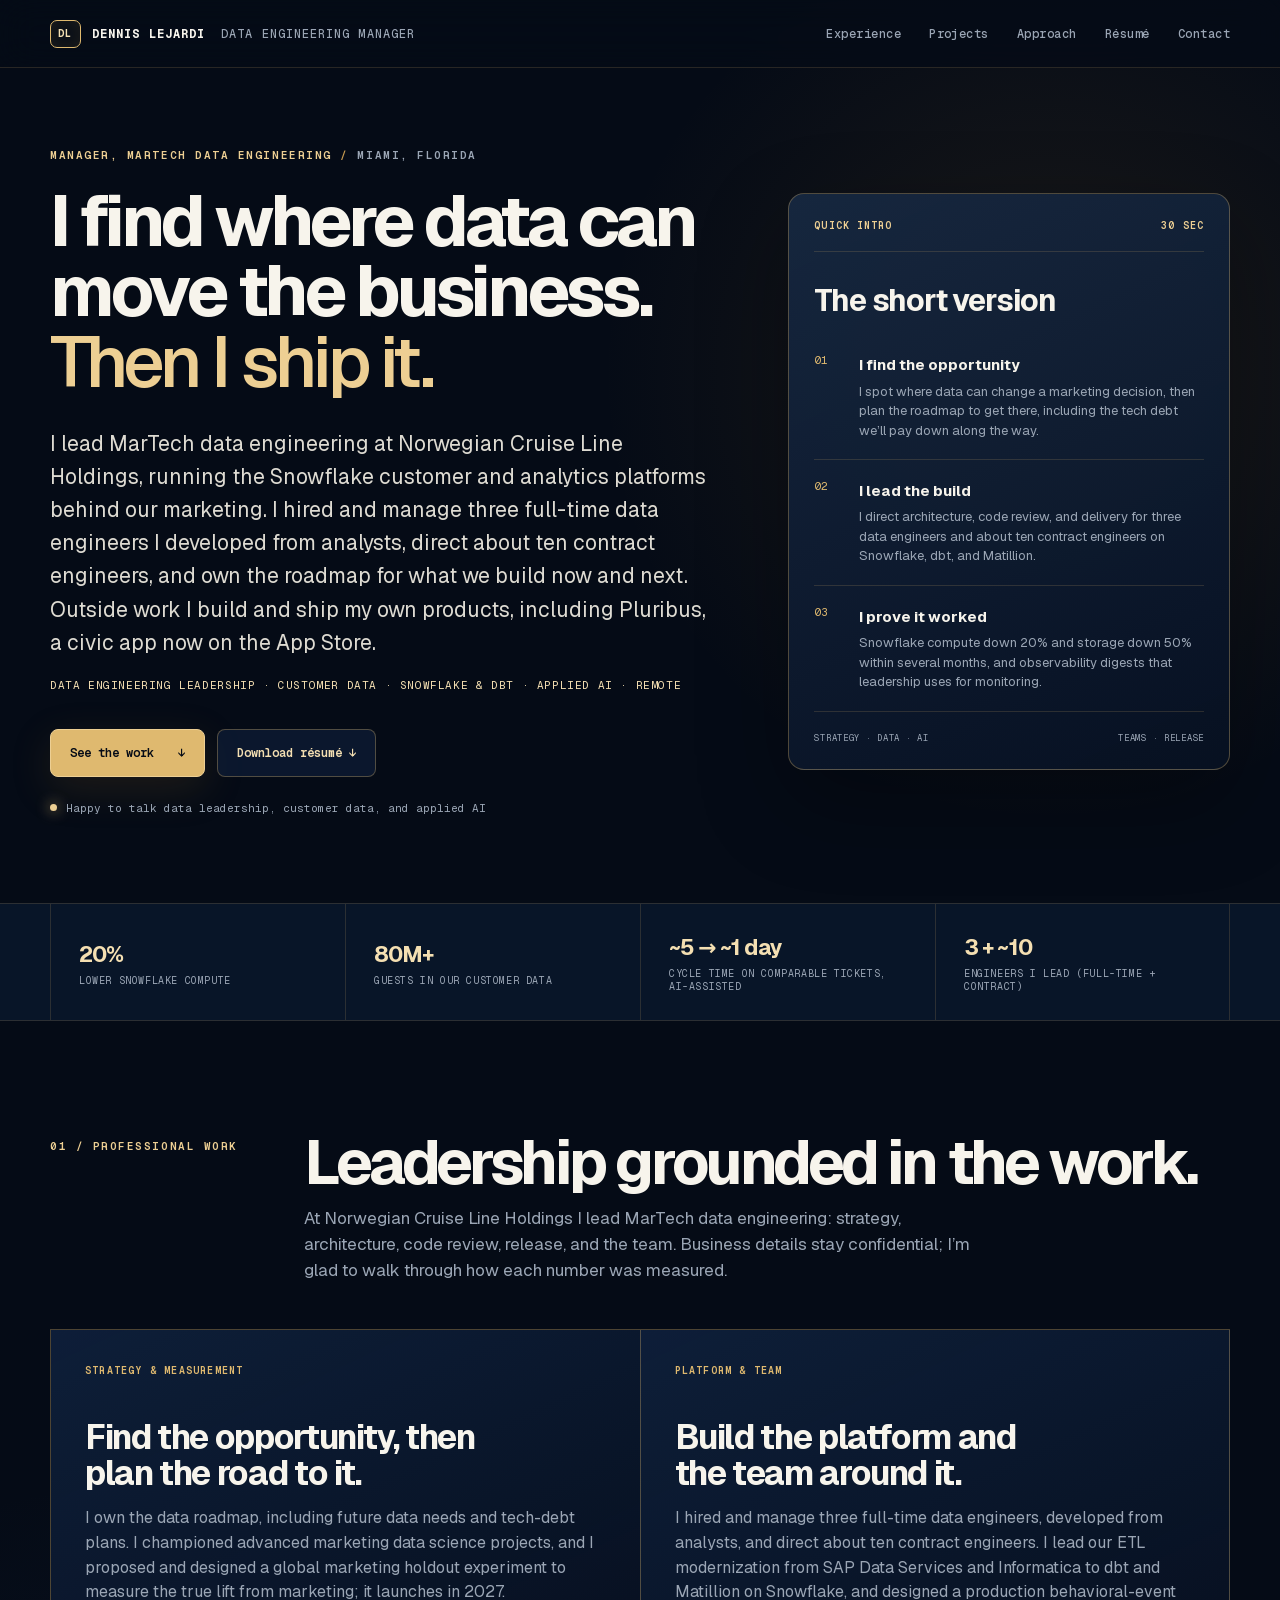
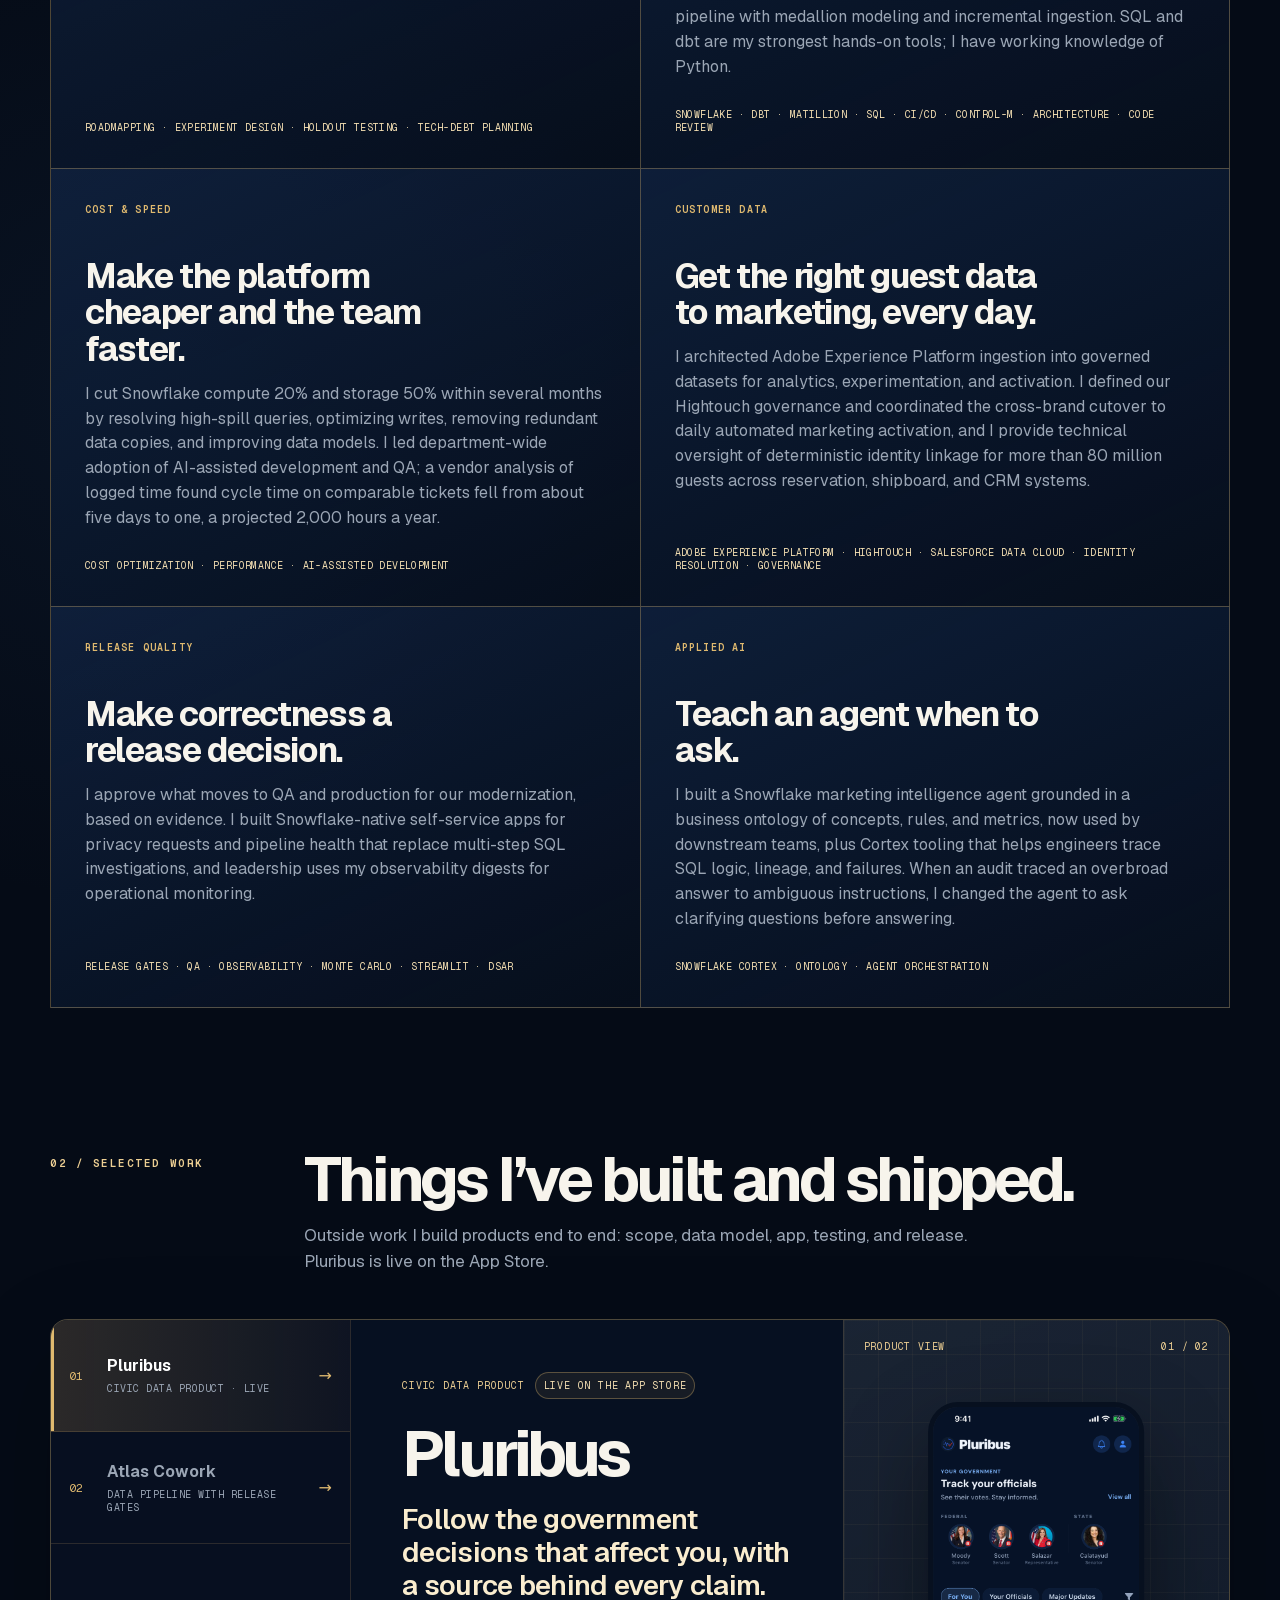
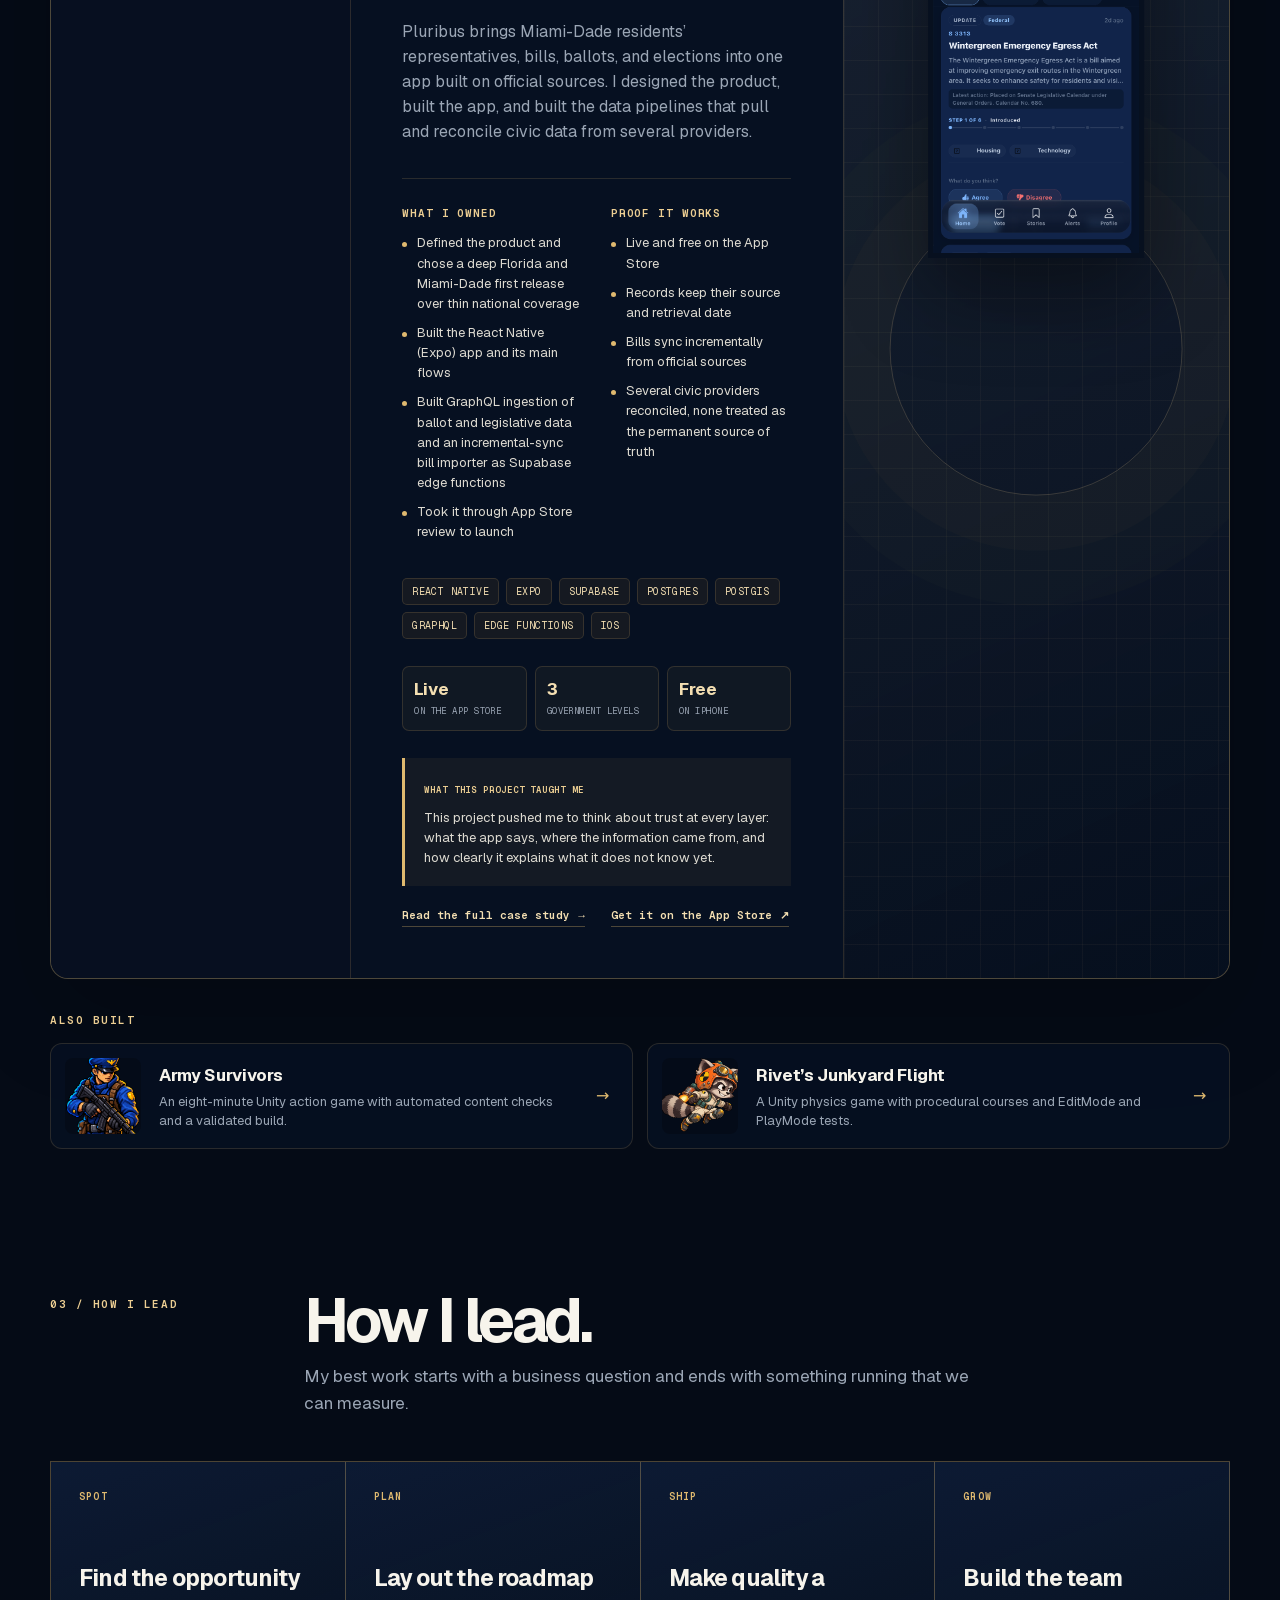
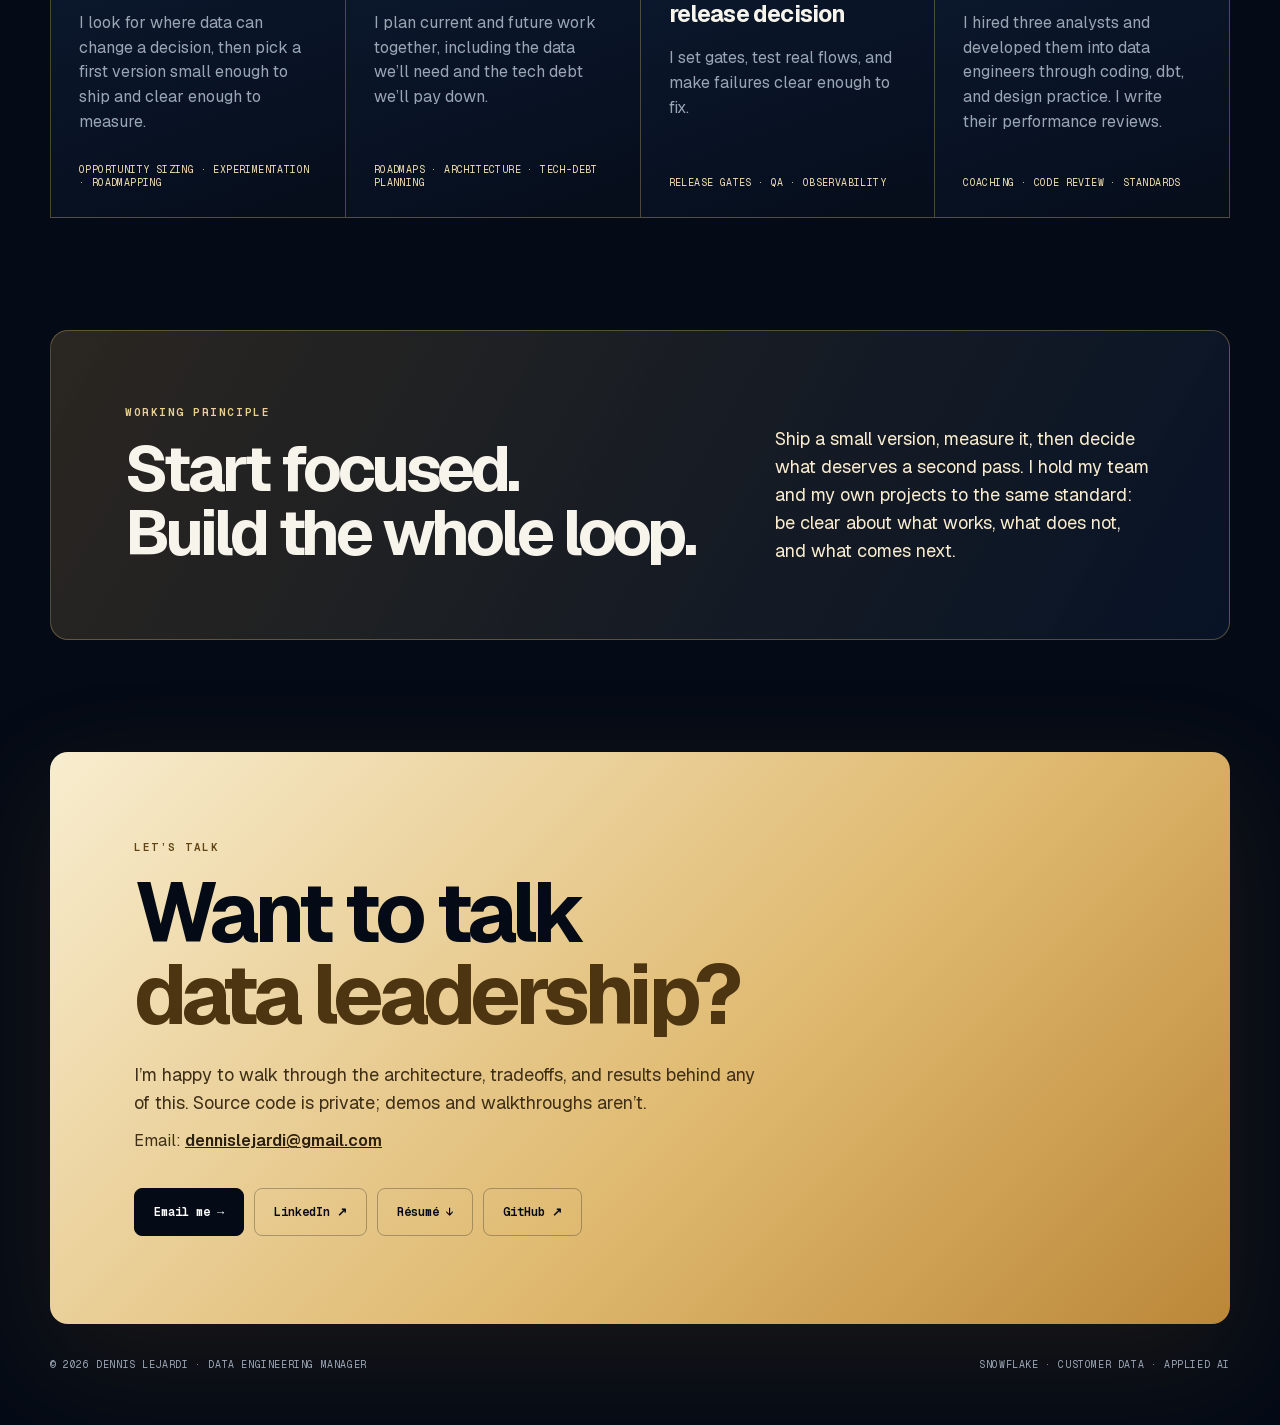
==== commit 35834be8: "Add guest scale to customer data card and stat strip Co-Authored-By: Claude Opus 5.5 <noreply@anthro" ====
--- a/index.html
+++ b/index.html
@@ -54,7 +54,7 @@
 
       <section class="signal-strip" aria-label="Results summary">
         <div class="shell signal-grid">
-          <div><strong>20%</strong><span>lower Snowflake compute</span></div><div><strong>50%</strong><span>smaller storage footprint</span></div><div><strong>~5 → ~1 day</strong><span>cycle time on comparable tickets, AI-assisted</span></div><div><strong>3 + ~10</strong><span>engineers I lead (full-time + contract)</span></div>
+          <div><strong>20%</strong><span>lower Snowflake compute</span></div><div><strong>80M+</strong><span>guests in our customer data</span></div><div><strong>~5 → ~1 day</strong><span>cycle time on comparable tickets, AI-assisted</span></div><div><strong>3 + ~10</strong><span>engineers I lead (full-time + contract)</span></div>
         </div>
       </section>
 
@@ -67,7 +67,7 @@
           <article><span>STRATEGY &amp; MEASUREMENT</span><h3>Find the opportunity, then plan the road to it.</h3><p>I own the data roadmap, including future data needs and tech-debt plans. I championed advanced marketing data science projects, and I proposed and designed a global marketing holdout experiment to measure the true lift from marketing; it launches in 2027.</p><small>Roadmapping · experiment design · holdout testing · tech-debt planning</small></article>
           <article><span>PLATFORM &amp; TEAM</span><h3>Build the platform and the team around it.</h3><p>I hired and manage three full-time data engineers, developed from analysts, and direct about ten contract engineers. I lead our ETL modernization from SAP Data Services and Informatica to dbt and Matillion on Snowflake, and designed a production behavioral-event pipeline with medallion modeling and incremental ingestion. SQL and dbt are my strongest hands-on tools; I have working knowledge of Python.</p><small>Snowflake · dbt · Matillion · SQL · CI/CD · Control-M · architecture · code review</small></article>
           <article><span>COST &amp; SPEED</span><h3>Make the platform cheaper and the team faster.</h3><p>I cut Snowflake compute 20% and storage 50% within several months by resolving high-spill queries, optimizing writes, removing redundant data copies, and improving data models. I led department-wide adoption of AI-assisted development and QA; a vendor analysis of logged time found cycle time on comparable tickets fell from about five days to one, a projected 2,000 hours a year.</p><small>Cost optimization · performance · AI-assisted development</small></article>
-          <article><span>CUSTOMER DATA</span><h3>Get the right guest data to marketing, every day.</h3><p>I architected Adobe Experience Platform ingestion into governed datasets for analytics, experimentation, and activation. I defined our Hightouch governance and coordinated the cross-brand cutover to daily automated marketing activation,<!-- FILL IN if publishable: number of brands, guest records or audiences, e.g. "for [N] brands and [N] audiences" --> and I provide technical oversight of deterministic guest-identity linkage across reservation, shipboard, and CRM systems.</p><small>Adobe Experience Platform · Hightouch · Salesforce Data Cloud · identity resolution · governance</small></article>
+          <article><span>CUSTOMER DATA</span><h3>Get the right guest data to marketing, every day.</h3><p>I architected Adobe Experience Platform ingestion into governed datasets for analytics, experimentation, and activation. I defined our Hightouch governance and coordinated the cross-brand cutover to daily automated marketing activation, and I provide technical oversight of deterministic identity linkage for more than 80 million guests across reservation, shipboard, and CRM systems.</p><small>Adobe Experience Platform · Hightouch · Salesforce Data Cloud · identity resolution · governance</small></article>
           <article><span>RELEASE QUALITY</span><h3>Make correctness a release decision.</h3><p>I approve what moves to QA and production for our modernization, based on evidence. I built Snowflake-native self-service apps for privacy requests and pipeline health that replace multi-step SQL investigations, and leadership uses my observability digests for operational monitoring.</p><small>Release gates · QA · observability · Monte Carlo · Streamlit · DSAR</small></article>
           <article><span>APPLIED AI</span><h3>Teach an agent when to ask.</h3><p>I built a Snowflake marketing intelligence agent grounded in a business ontology of concepts, rules, and metrics, now used by downstream teams, plus Cortex tooling that helps engineers trace SQL logic, lineage, and failures. When an audit traced an overbroad answer to ambiguous instructions, I changed the agent to ask clarifying questions before answering.</p><small>Snowflake Cortex · ontology · agent orchestration</small></article>
         </div>
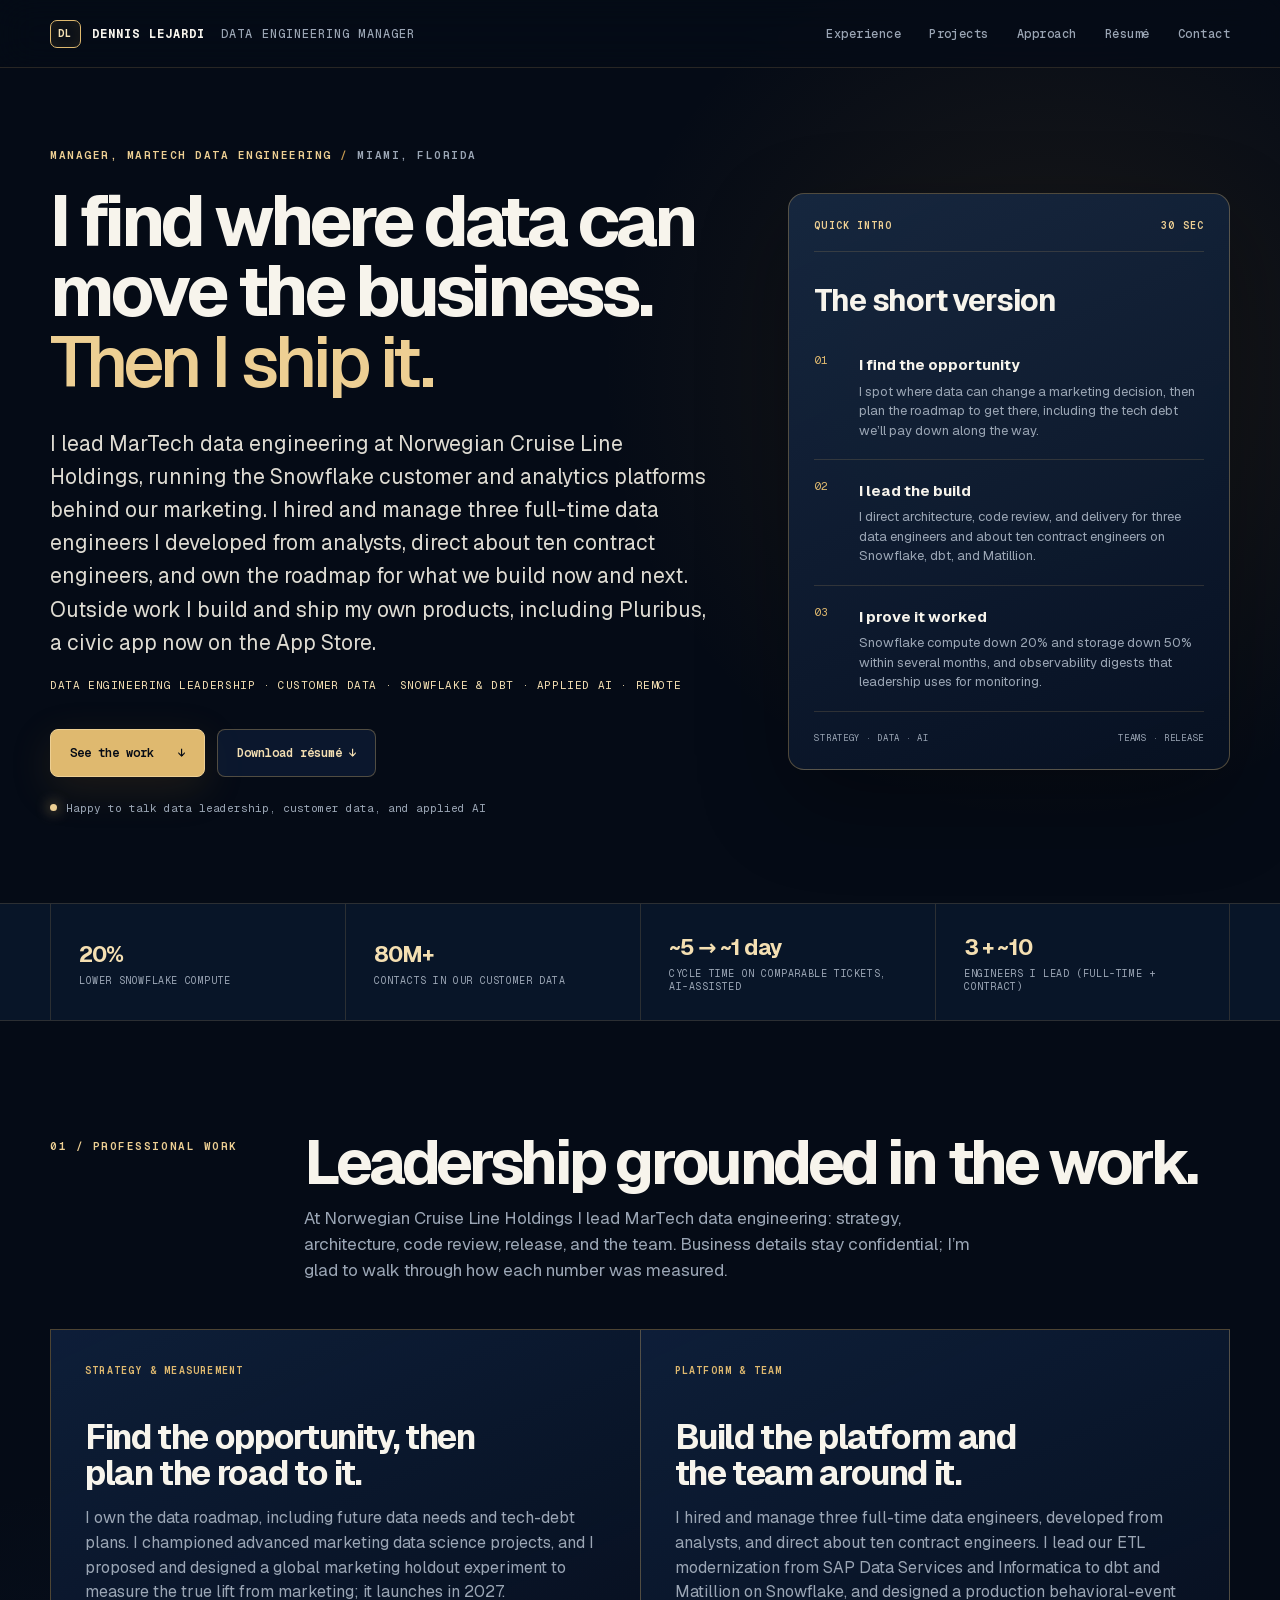
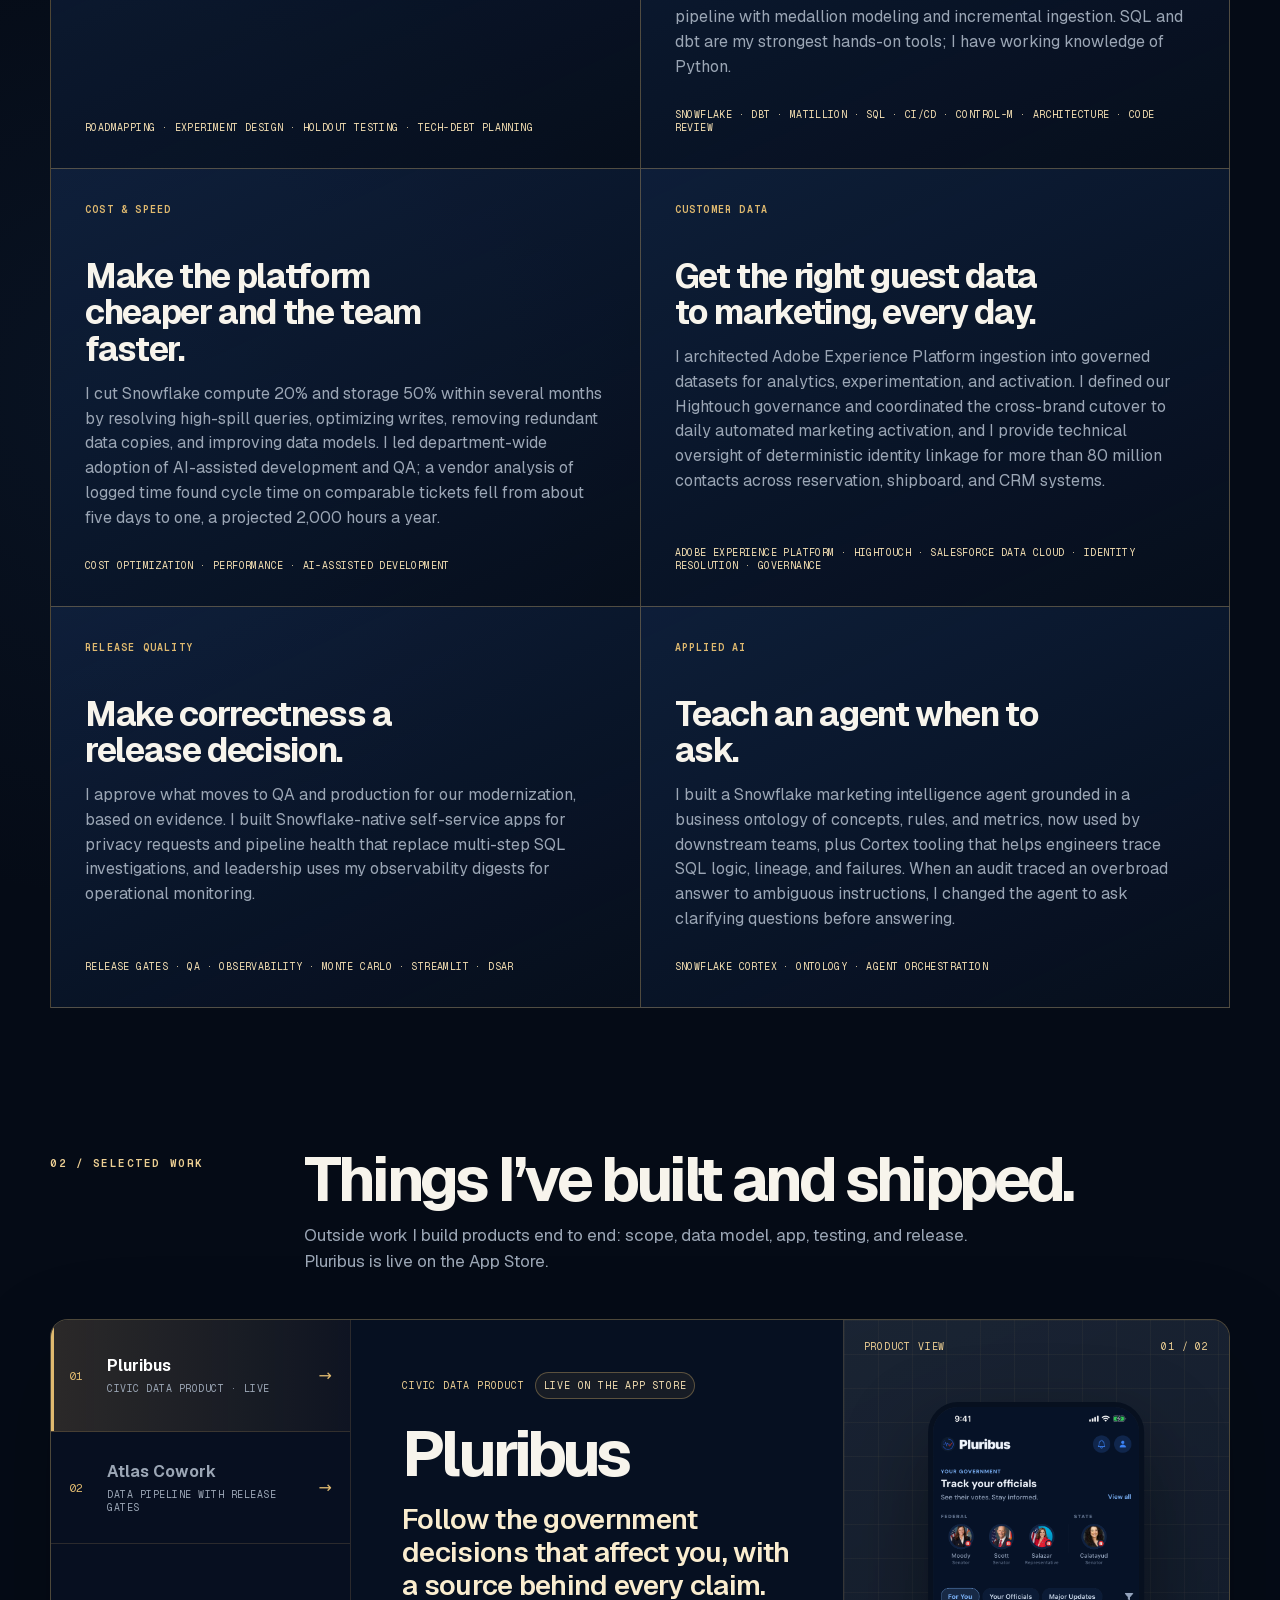
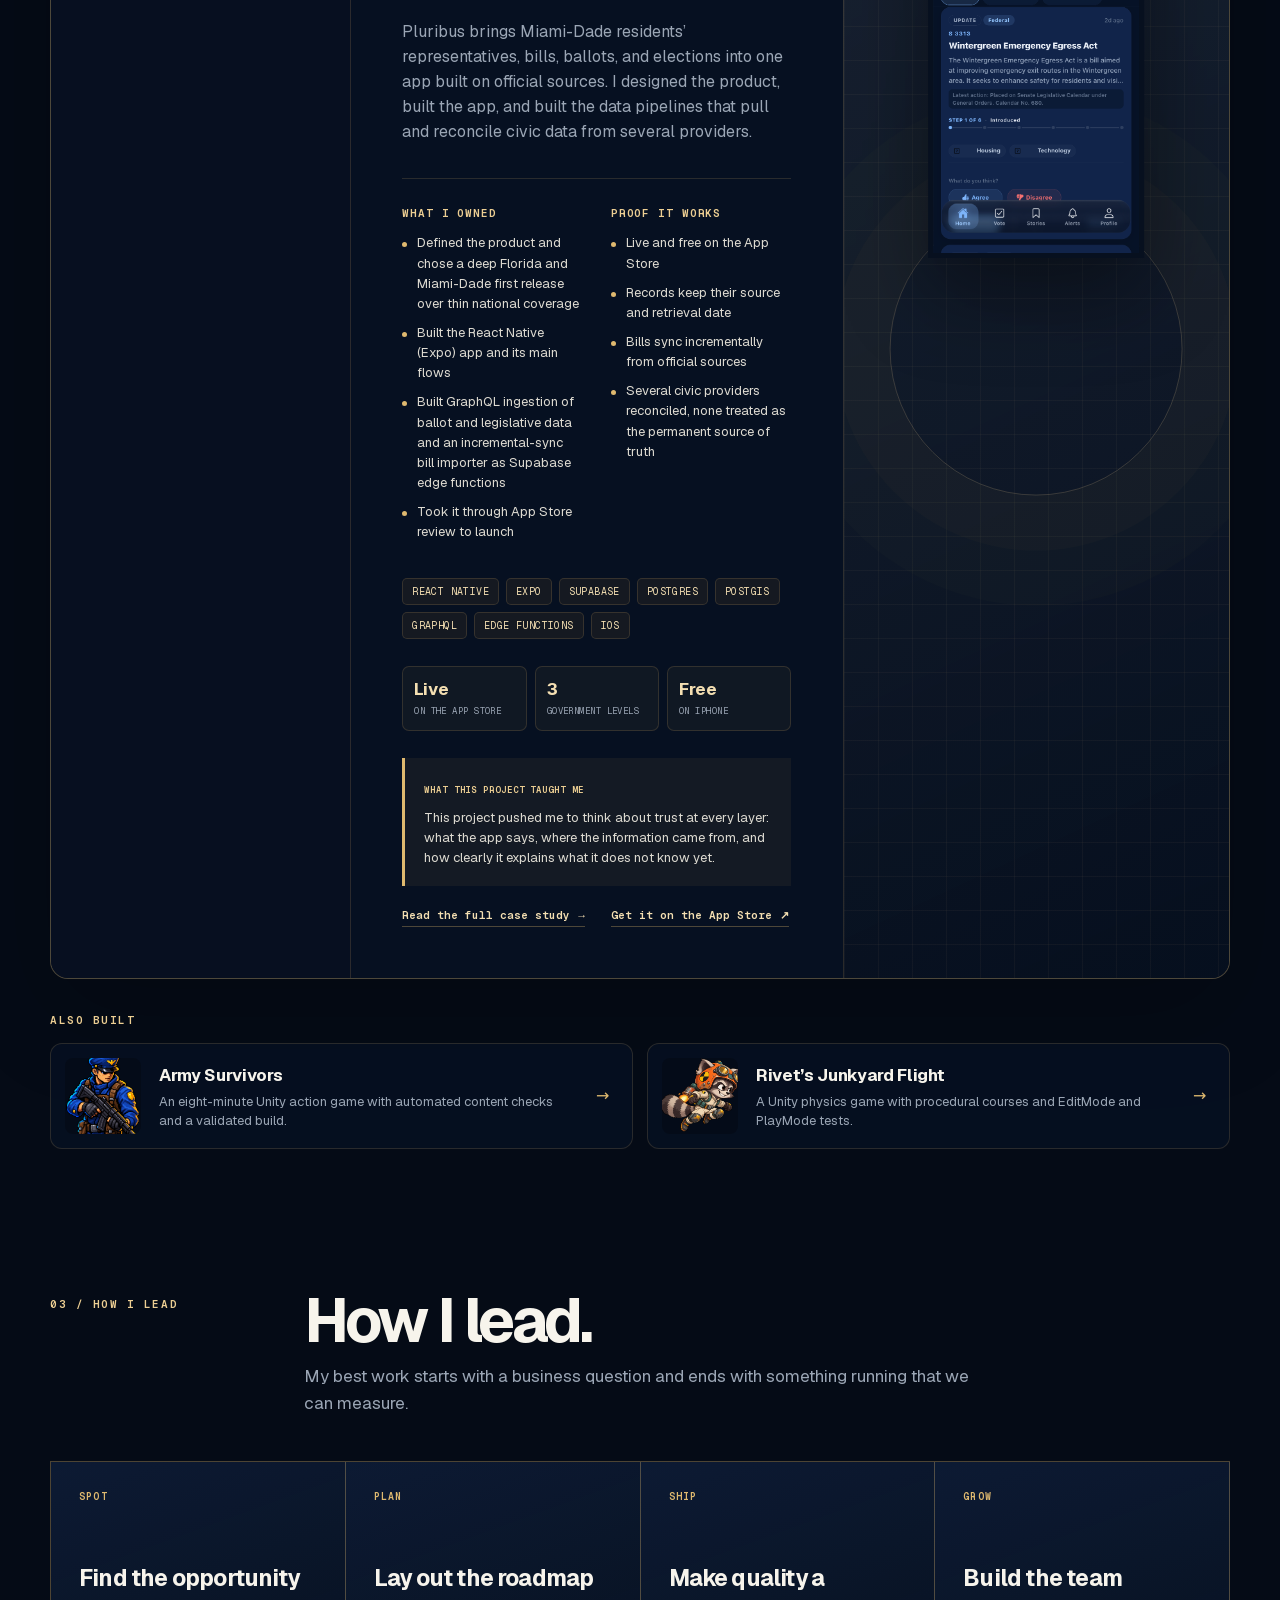
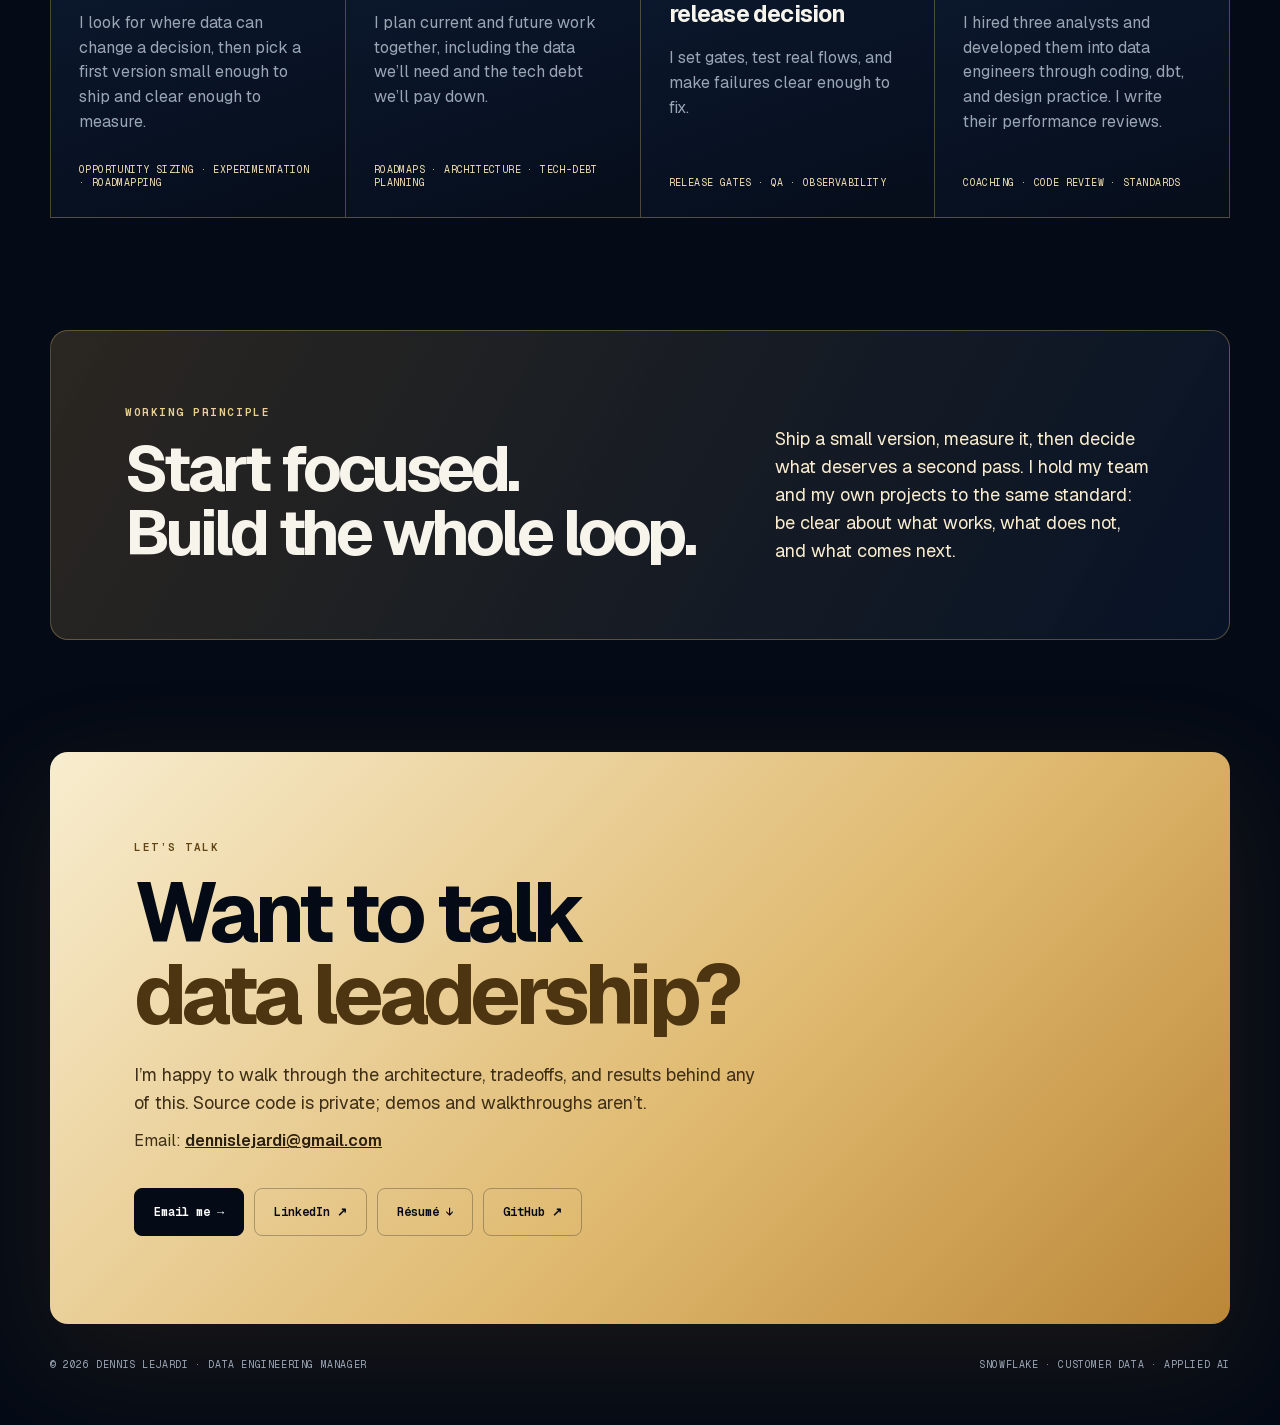
==== commit c2ec243f: "Use contacts for the 80M+ figure Co-Authored-By: Claude Opus 5.5 <noreply@anthropic.com>" ====
--- a/index.html
+++ b/index.html
@@ -54,7 +54,7 @@
 
       <section class="signal-strip" aria-label="Results summary">
         <div class="shell signal-grid">
-          <div><strong>20%</strong><span>lower Snowflake compute</span></div><div><strong>80M+</strong><span>guests in our customer data</span></div><div><strong>~5 → ~1 day</strong><span>cycle time on comparable tickets, AI-assisted</span></div><div><strong>3 + ~10</strong><span>engineers I lead (full-time + contract)</span></div>
+          <div><strong>20%</strong><span>lower Snowflake compute</span></div><div><strong>80M+</strong><span>contacts in our customer data</span></div><div><strong>~5 → ~1 day</strong><span>cycle time on comparable tickets, AI-assisted</span></div><div><strong>3 + ~10</strong><span>engineers I lead (full-time + contract)</span></div>
         </div>
       </section>
 
@@ -67,7 +67,7 @@
           <article><span>STRATEGY &amp; MEASUREMENT</span><h3>Find the opportunity, then plan the road to it.</h3><p>I own the data roadmap, including future data needs and tech-debt plans. I championed advanced marketing data science projects, and I proposed and designed a global marketing holdout experiment to measure the true lift from marketing; it launches in 2027.</p><small>Roadmapping · experiment design · holdout testing · tech-debt planning</small></article>
           <article><span>PLATFORM &amp; TEAM</span><h3>Build the platform and the team around it.</h3><p>I hired and manage three full-time data engineers, developed from analysts, and direct about ten contract engineers. I lead our ETL modernization from SAP Data Services and Informatica to dbt and Matillion on Snowflake, and designed a production behavioral-event pipeline with medallion modeling and incremental ingestion. SQL and dbt are my strongest hands-on tools; I have working knowledge of Python.</p><small>Snowflake · dbt · Matillion · SQL · CI/CD · Control-M · architecture · code review</small></article>
           <article><span>COST &amp; SPEED</span><h3>Make the platform cheaper and the team faster.</h3><p>I cut Snowflake compute 20% and storage 50% within several months by resolving high-spill queries, optimizing writes, removing redundant data copies, and improving data models. I led department-wide adoption of AI-assisted development and QA; a vendor analysis of logged time found cycle time on comparable tickets fell from about five days to one, a projected 2,000 hours a year.</p><small>Cost optimization · performance · AI-assisted development</small></article>
-          <article><span>CUSTOMER DATA</span><h3>Get the right guest data to marketing, every day.</h3><p>I architected Adobe Experience Platform ingestion into governed datasets for analytics, experimentation, and activation. I defined our Hightouch governance and coordinated the cross-brand cutover to daily automated marketing activation, and I provide technical oversight of deterministic identity linkage for more than 80 million guests across reservation, shipboard, and CRM systems.</p><small>Adobe Experience Platform · Hightouch · Salesforce Data Cloud · identity resolution · governance</small></article>
+          <article><span>CUSTOMER DATA</span><h3>Get the right guest data to marketing, every day.</h3><p>I architected Adobe Experience Platform ingestion into governed datasets for analytics, experimentation, and activation. I defined our Hightouch governance and coordinated the cross-brand cutover to daily automated marketing activation, and I provide technical oversight of deterministic identity linkage for more than 80 million contacts across reservation, shipboard, and CRM systems.</p><small>Adobe Experience Platform · Hightouch · Salesforce Data Cloud · identity resolution · governance</small></article>
           <article><span>RELEASE QUALITY</span><h3>Make correctness a release decision.</h3><p>I approve what moves to QA and production for our modernization, based on evidence. I built Snowflake-native self-service apps for privacy requests and pipeline health that replace multi-step SQL investigations, and leadership uses my observability digests for operational monitoring.</p><small>Release gates · QA · observability · Monte Carlo · Streamlit · DSAR</small></article>
           <article><span>APPLIED AI</span><h3>Teach an agent when to ask.</h3><p>I built a Snowflake marketing intelligence agent grounded in a business ontology of concepts, rules, and metrics, now used by downstream teams, plus Cortex tooling that helps engineers trace SQL logic, lineage, and failures. When an audit traced an overbroad answer to ambiguous instructions, I changed the agent to ask clarifying questions before answering.</p><small>Snowflake Cortex · ontology · agent orchestration</small></article>
         </div>
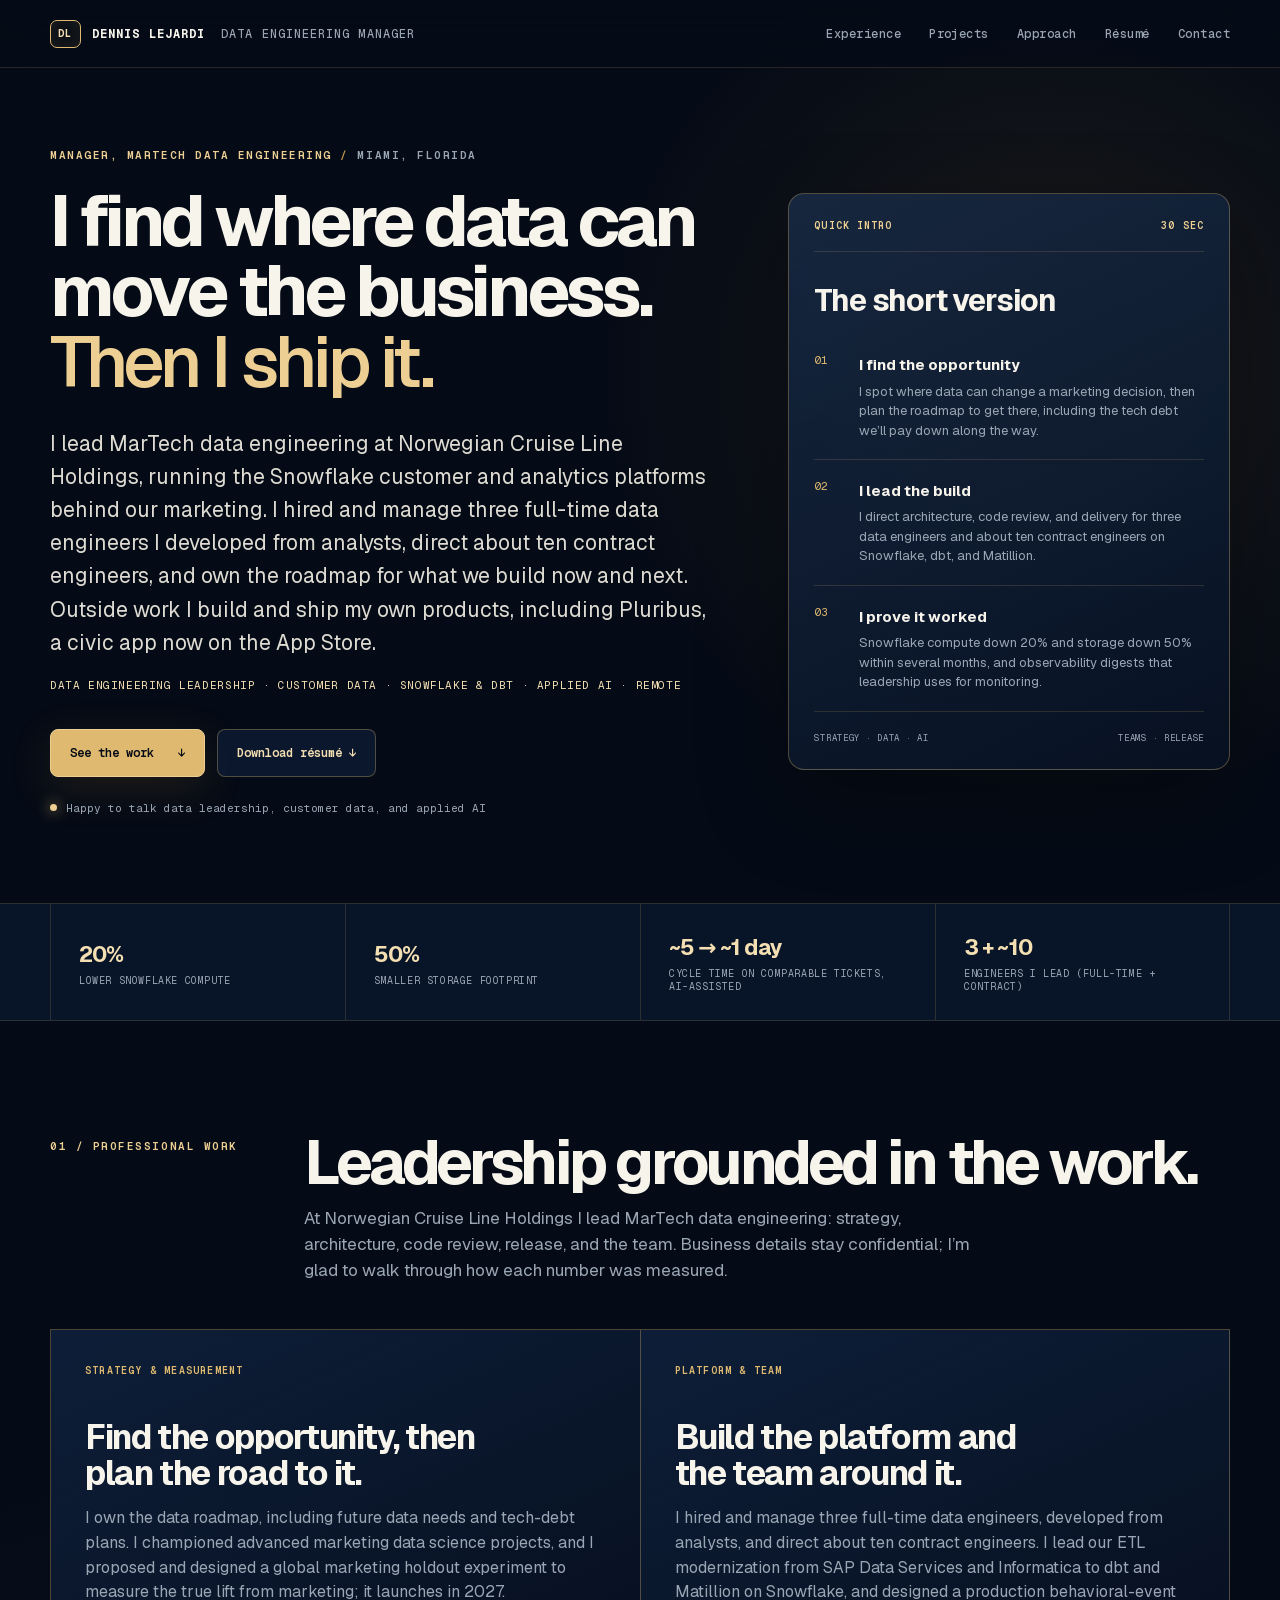
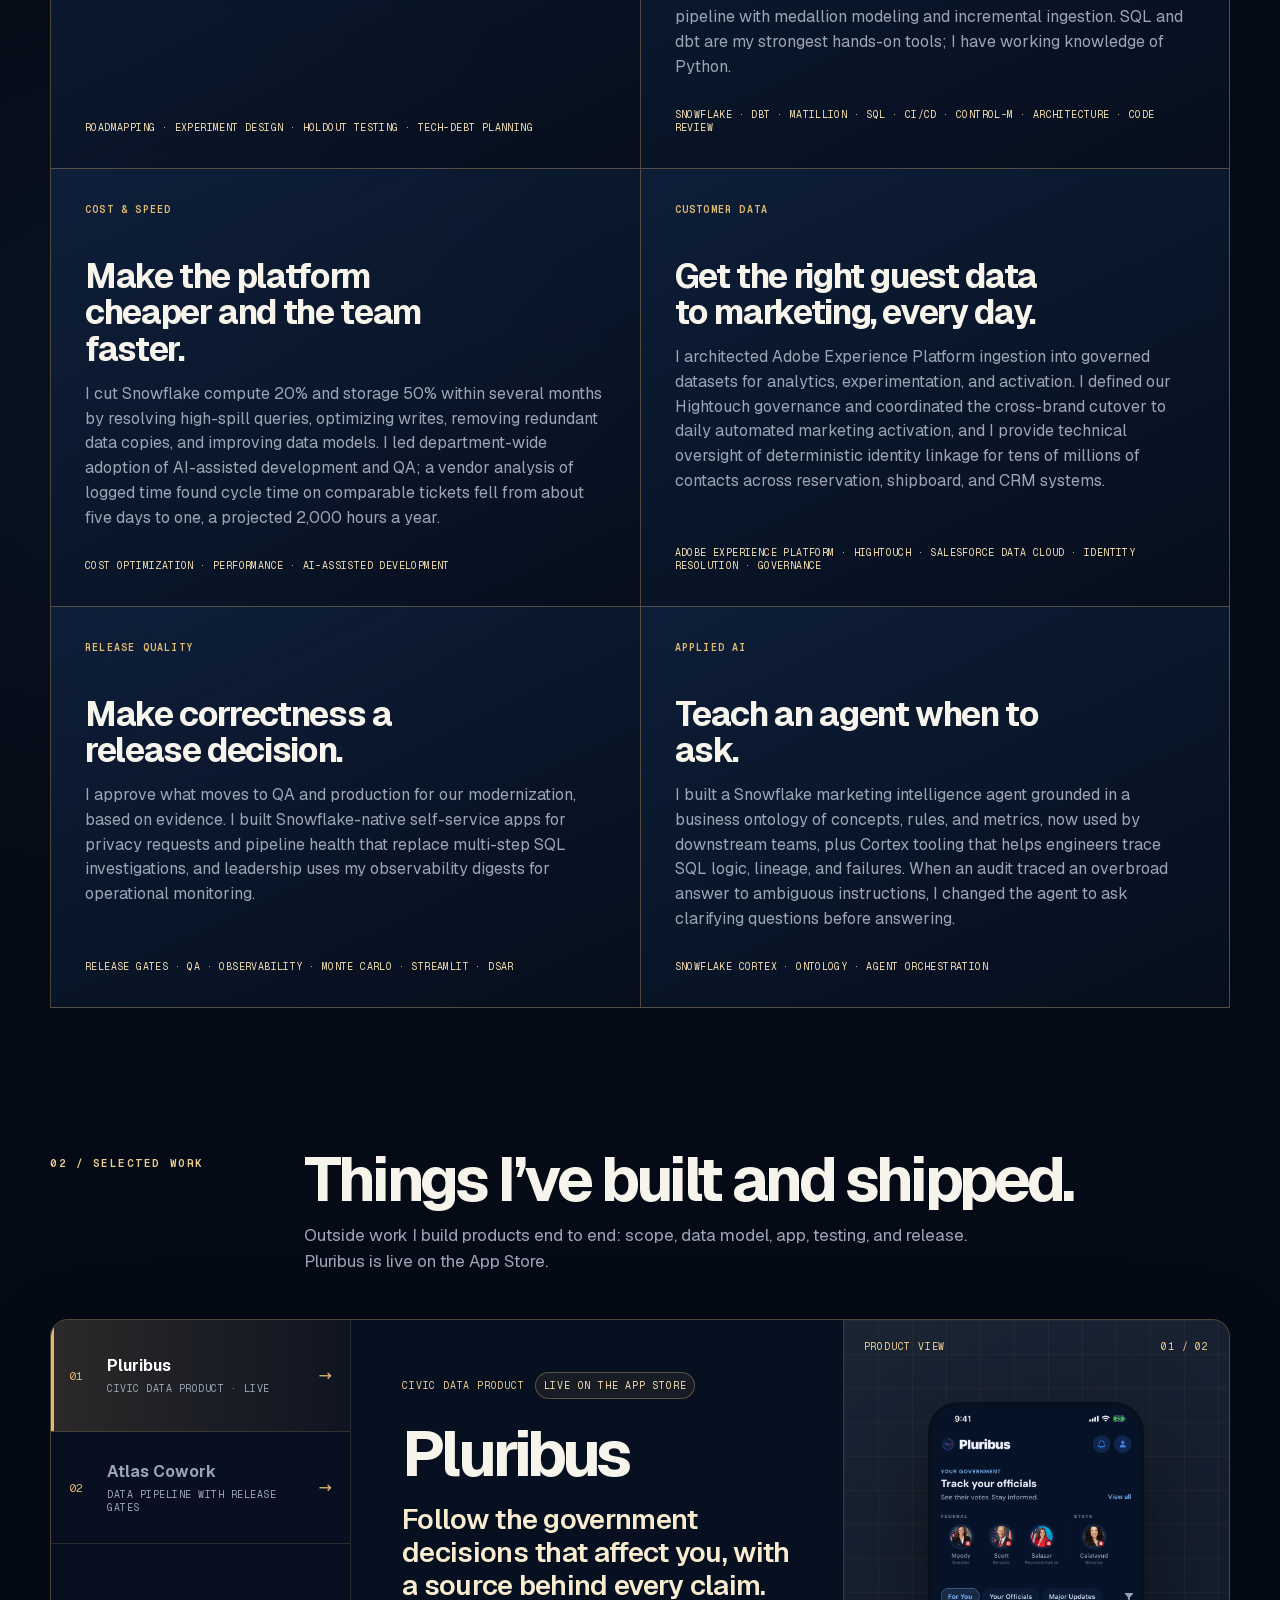
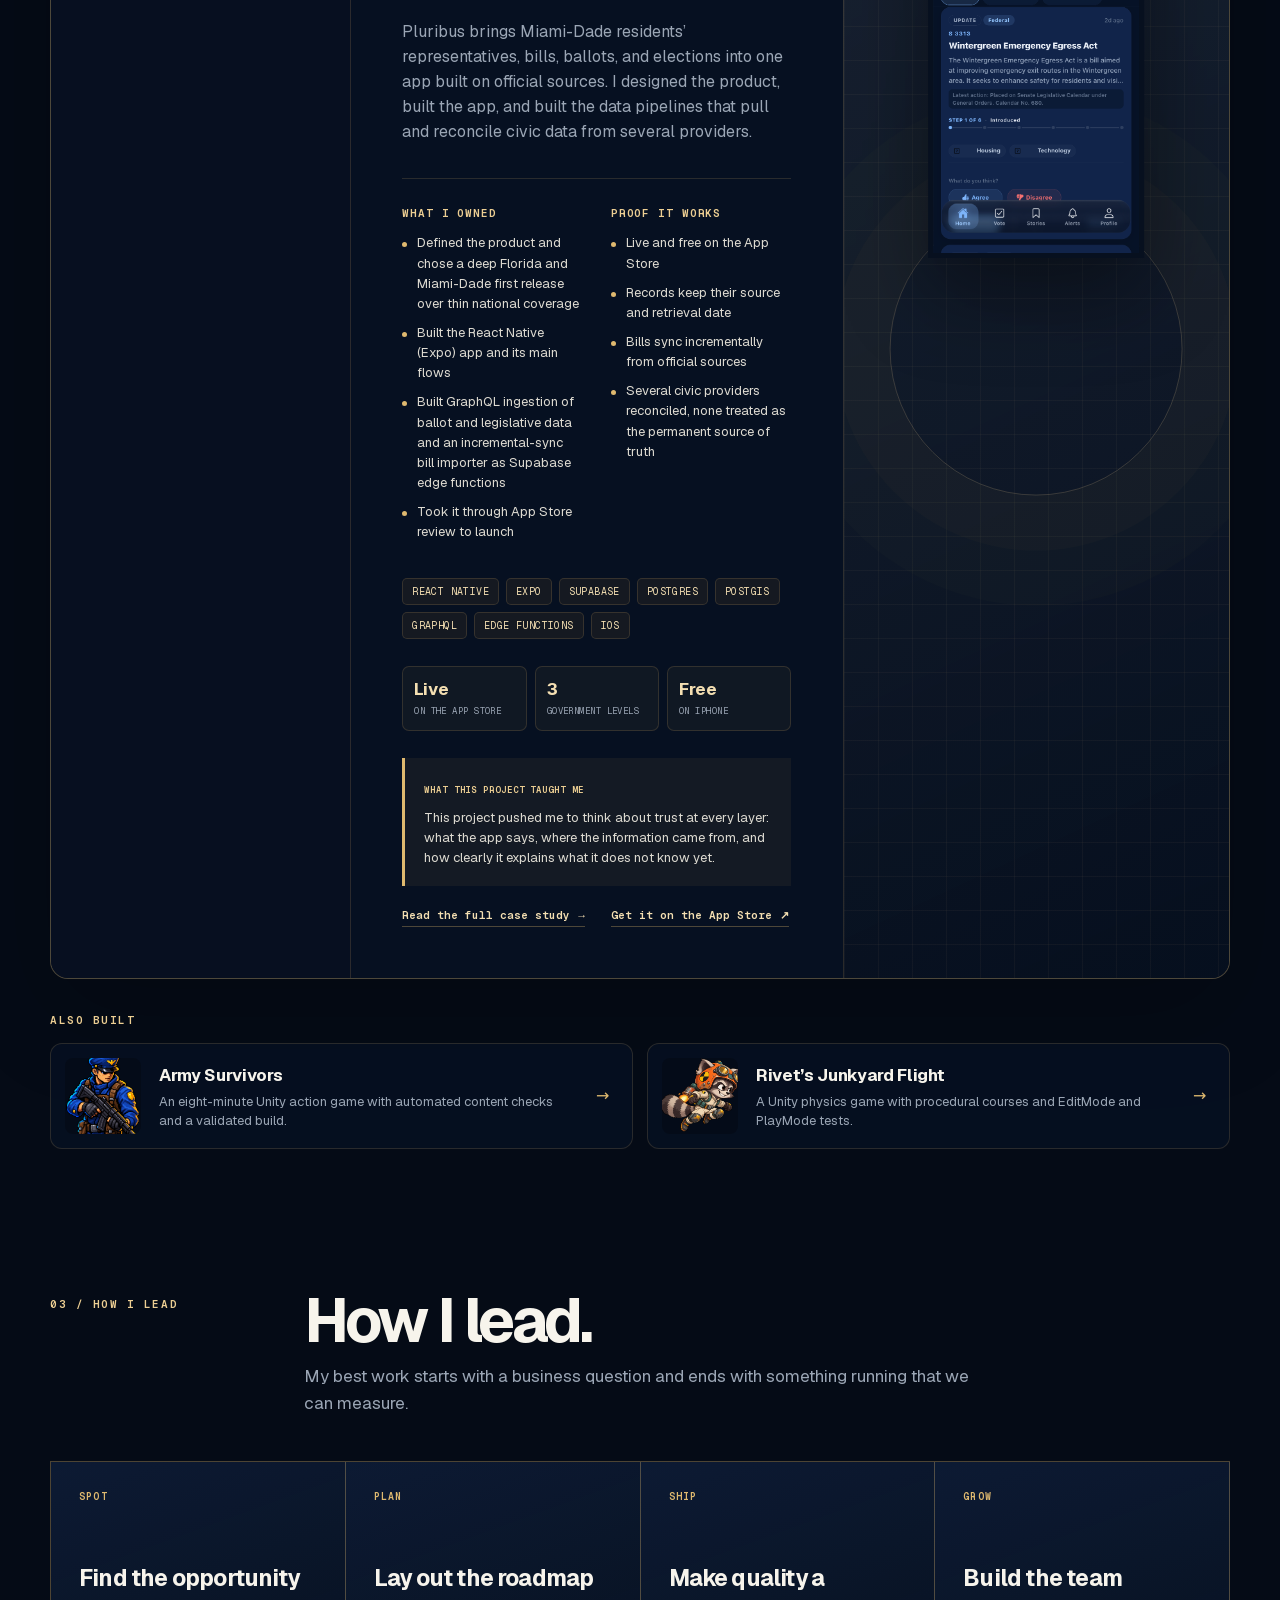
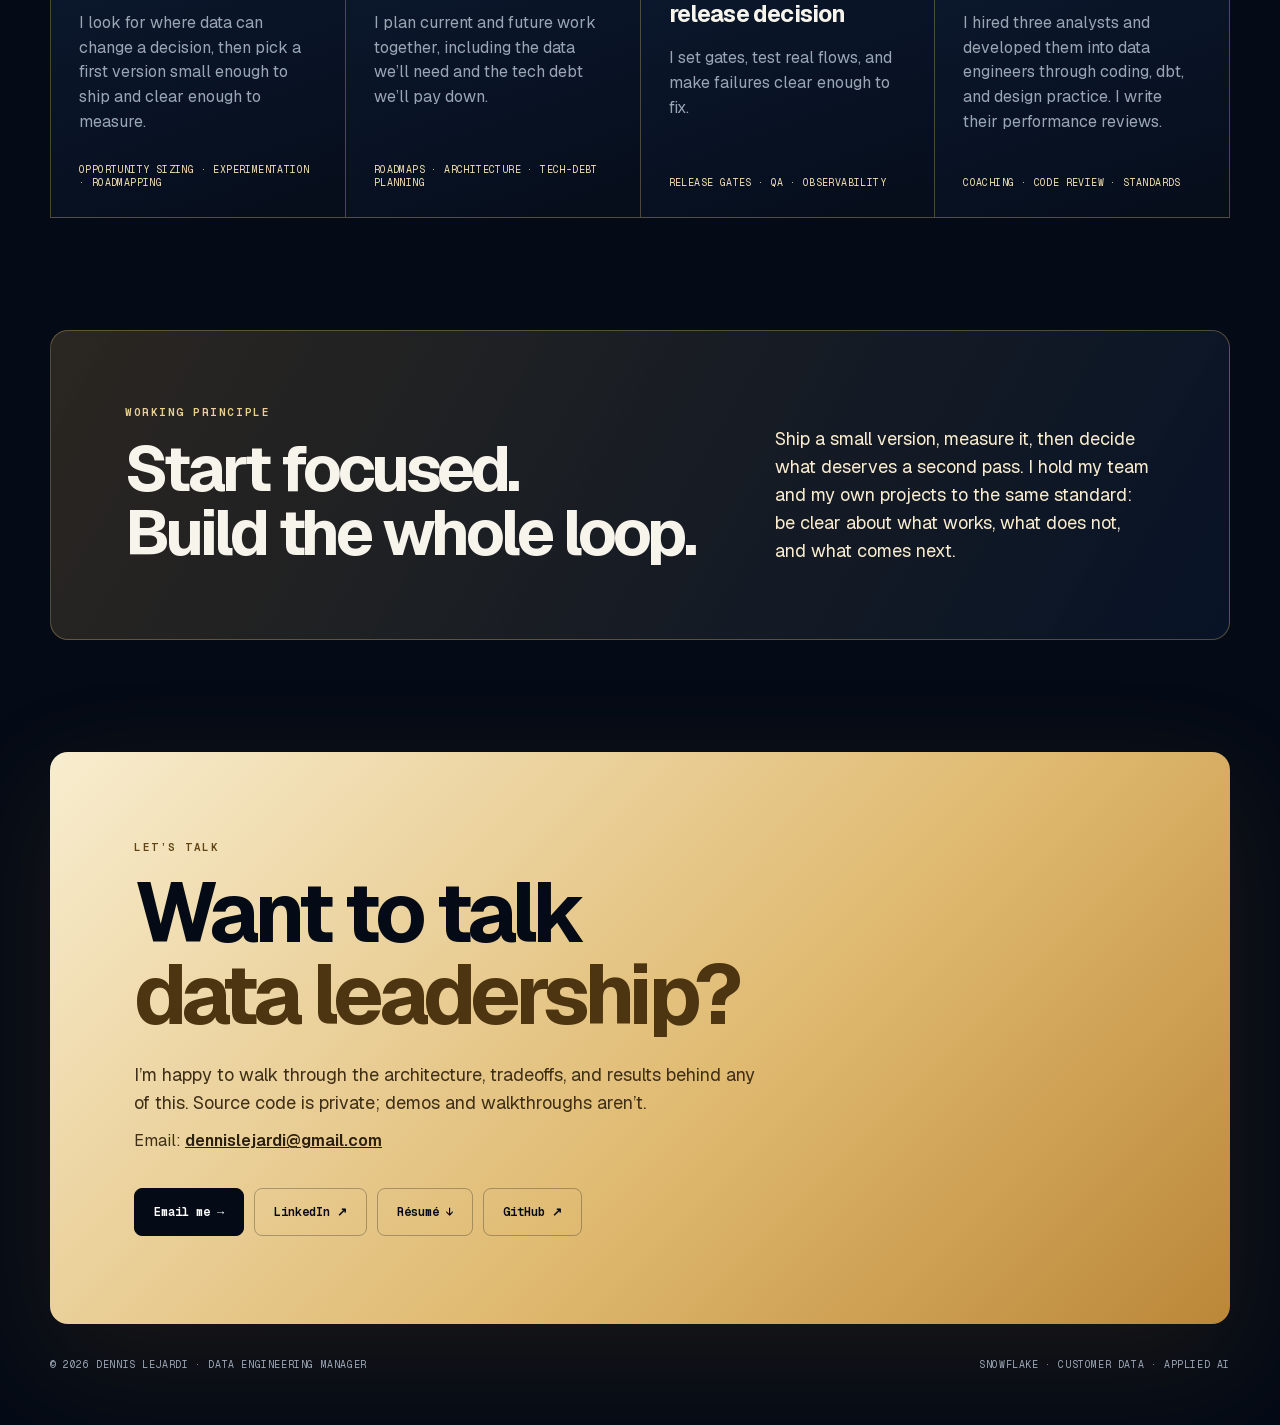
==== commit 590095c6: "Use tens of millions for the contact count Co-Authored-By: Claude Opus 5.5 <noreply@anthropic.com>" ====
--- a/index.html
+++ b/index.html
@@ -54,7 +54,7 @@
 
       <section class="signal-strip" aria-label="Results summary">
         <div class="shell signal-grid">
-          <div><strong>20%</strong><span>lower Snowflake compute</span></div><div><strong>80M+</strong><span>contacts in our customer data</span></div><div><strong>~5 → ~1 day</strong><span>cycle time on comparable tickets, AI-assisted</span></div><div><strong>3 + ~10</strong><span>engineers I lead (full-time + contract)</span></div>
+          <div><strong>20%</strong><span>lower Snowflake compute</span></div><div><strong>50%</strong><span>smaller storage footprint</span></div><div><strong>~5 → ~1 day</strong><span>cycle time on comparable tickets, AI-assisted</span></div><div><strong>3 + ~10</strong><span>engineers I lead (full-time + contract)</span></div>
         </div>
       </section>
 
@@ -67,7 +67,7 @@
           <article><span>STRATEGY &amp; MEASUREMENT</span><h3>Find the opportunity, then plan the road to it.</h3><p>I own the data roadmap, including future data needs and tech-debt plans. I championed advanced marketing data science projects, and I proposed and designed a global marketing holdout experiment to measure the true lift from marketing; it launches in 2027.</p><small>Roadmapping · experiment design · holdout testing · tech-debt planning</small></article>
           <article><span>PLATFORM &amp; TEAM</span><h3>Build the platform and the team around it.</h3><p>I hired and manage three full-time data engineers, developed from analysts, and direct about ten contract engineers. I lead our ETL modernization from SAP Data Services and Informatica to dbt and Matillion on Snowflake, and designed a production behavioral-event pipeline with medallion modeling and incremental ingestion. SQL and dbt are my strongest hands-on tools; I have working knowledge of Python.</p><small>Snowflake · dbt · Matillion · SQL · CI/CD · Control-M · architecture · code review</small></article>
           <article><span>COST &amp; SPEED</span><h3>Make the platform cheaper and the team faster.</h3><p>I cut Snowflake compute 20% and storage 50% within several months by resolving high-spill queries, optimizing writes, removing redundant data copies, and improving data models. I led department-wide adoption of AI-assisted development and QA; a vendor analysis of logged time found cycle time on comparable tickets fell from about five days to one, a projected 2,000 hours a year.</p><small>Cost optimization · performance · AI-assisted development</small></article>
-          <article><span>CUSTOMER DATA</span><h3>Get the right guest data to marketing, every day.</h3><p>I architected Adobe Experience Platform ingestion into governed datasets for analytics, experimentation, and activation. I defined our Hightouch governance and coordinated the cross-brand cutover to daily automated marketing activation, and I provide technical oversight of deterministic identity linkage for more than 80 million contacts across reservation, shipboard, and CRM systems.</p><small>Adobe Experience Platform · Hightouch · Salesforce Data Cloud · identity resolution · governance</small></article>
+          <article><span>CUSTOMER DATA</span><h3>Get the right guest data to marketing, every day.</h3><p>I architected Adobe Experience Platform ingestion into governed datasets for analytics, experimentation, and activation. I defined our Hightouch governance and coordinated the cross-brand cutover to daily automated marketing activation, and I provide technical oversight of deterministic identity linkage for tens of millions of contacts across reservation, shipboard, and CRM systems.</p><small>Adobe Experience Platform · Hightouch · Salesforce Data Cloud · identity resolution · governance</small></article>
           <article><span>RELEASE QUALITY</span><h3>Make correctness a release decision.</h3><p>I approve what moves to QA and production for our modernization, based on evidence. I built Snowflake-native self-service apps for privacy requests and pipeline health that replace multi-step SQL investigations, and leadership uses my observability digests for operational monitoring.</p><small>Release gates · QA · observability · Monte Carlo · Streamlit · DSAR</small></article>
           <article><span>APPLIED AI</span><h3>Teach an agent when to ask.</h3><p>I built a Snowflake marketing intelligence agent grounded in a business ontology of concepts, rules, and metrics, now used by downstream teams, plus Cortex tooling that helps engineers trace SQL logic, lineage, and failures. When an audit traced an overbroad answer to ambiguous instructions, I changed the agent to ask clarifying questions before answering.</p><small>Snowflake Cortex · ontology · agent orchestration</small></article>
         </div>
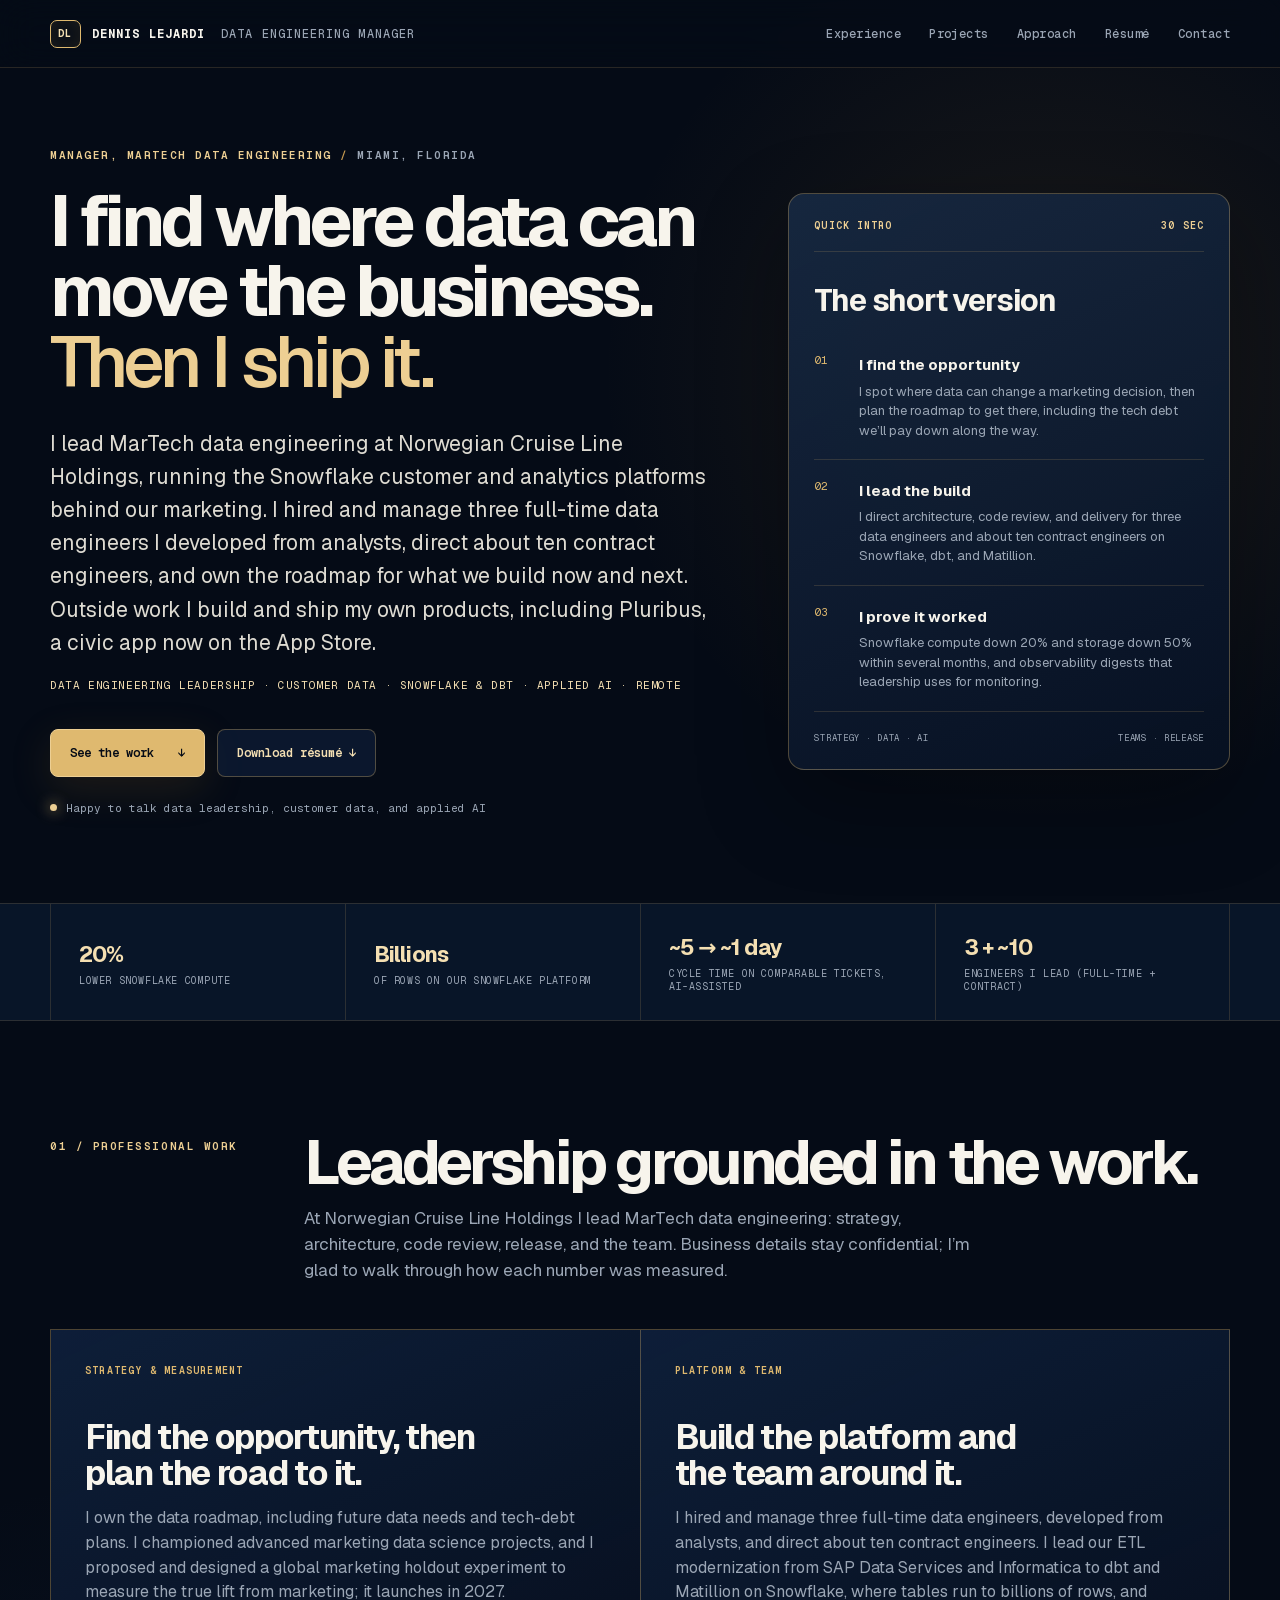
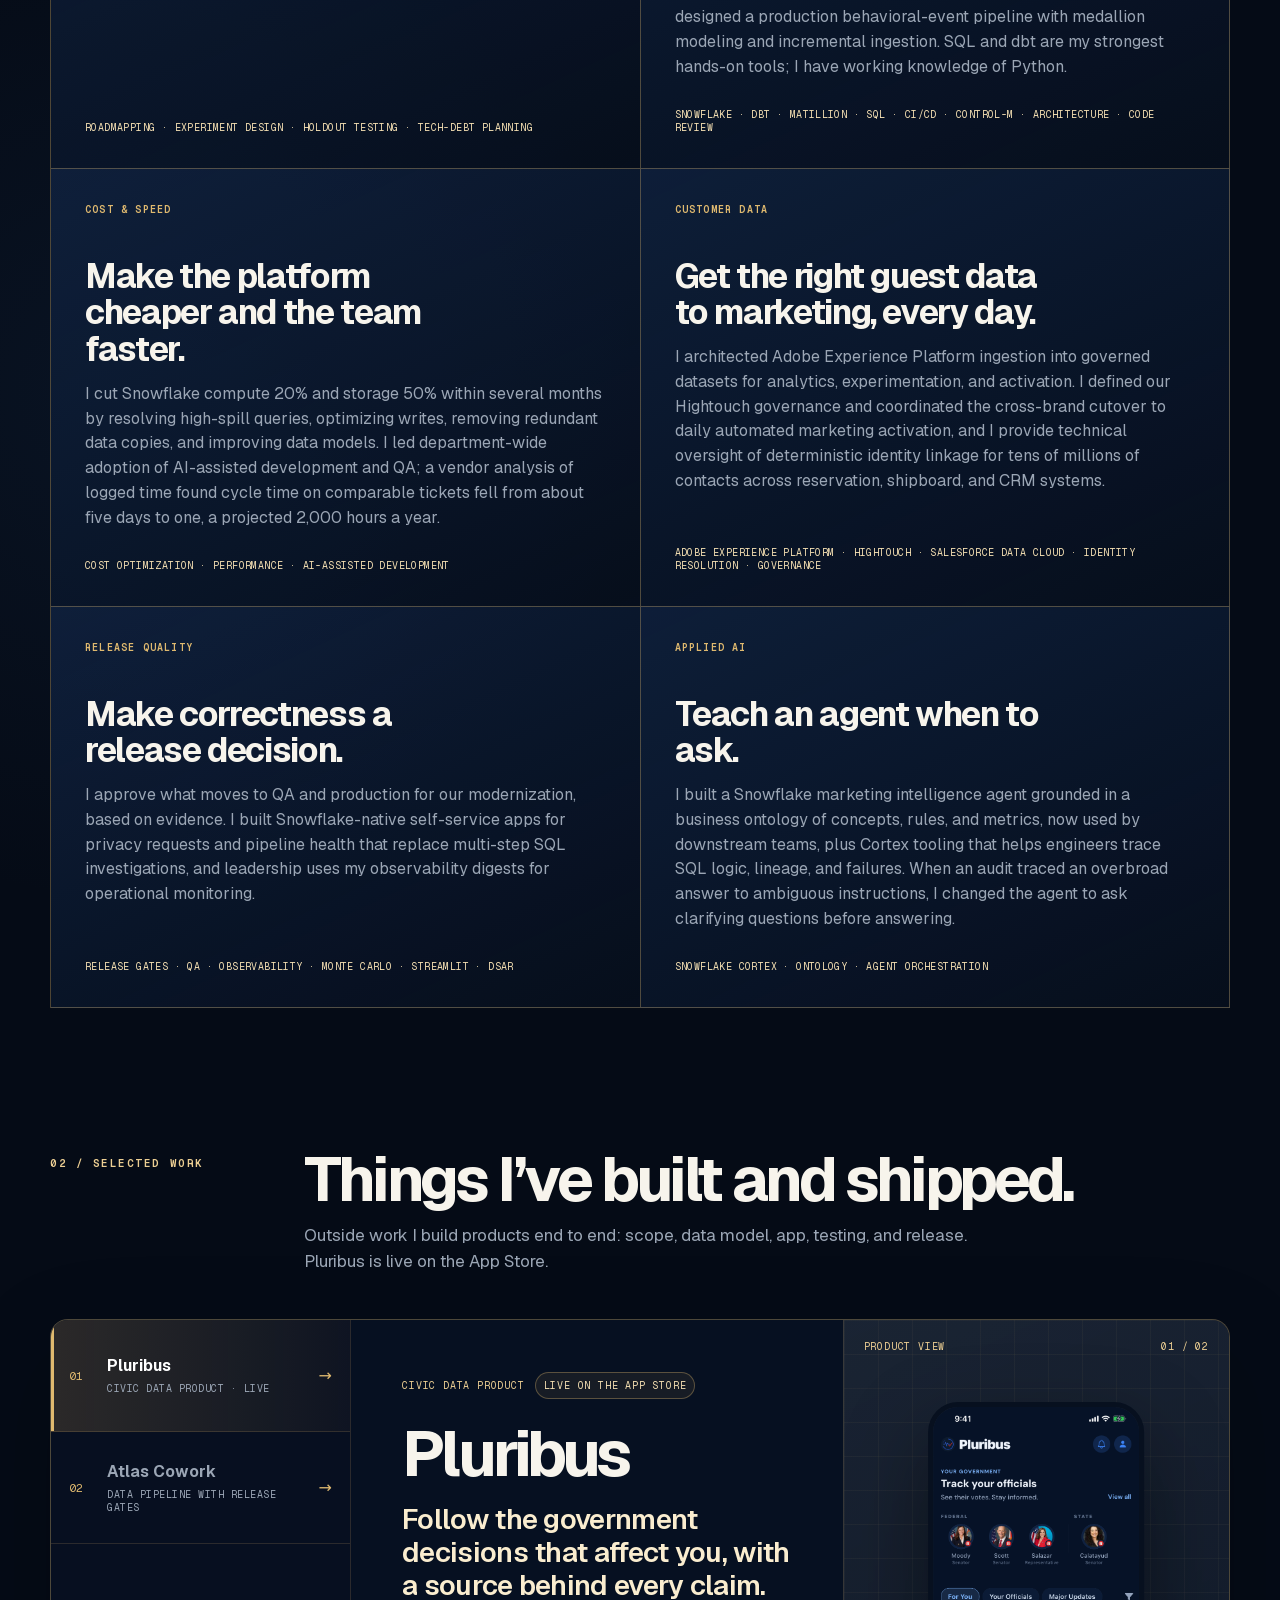
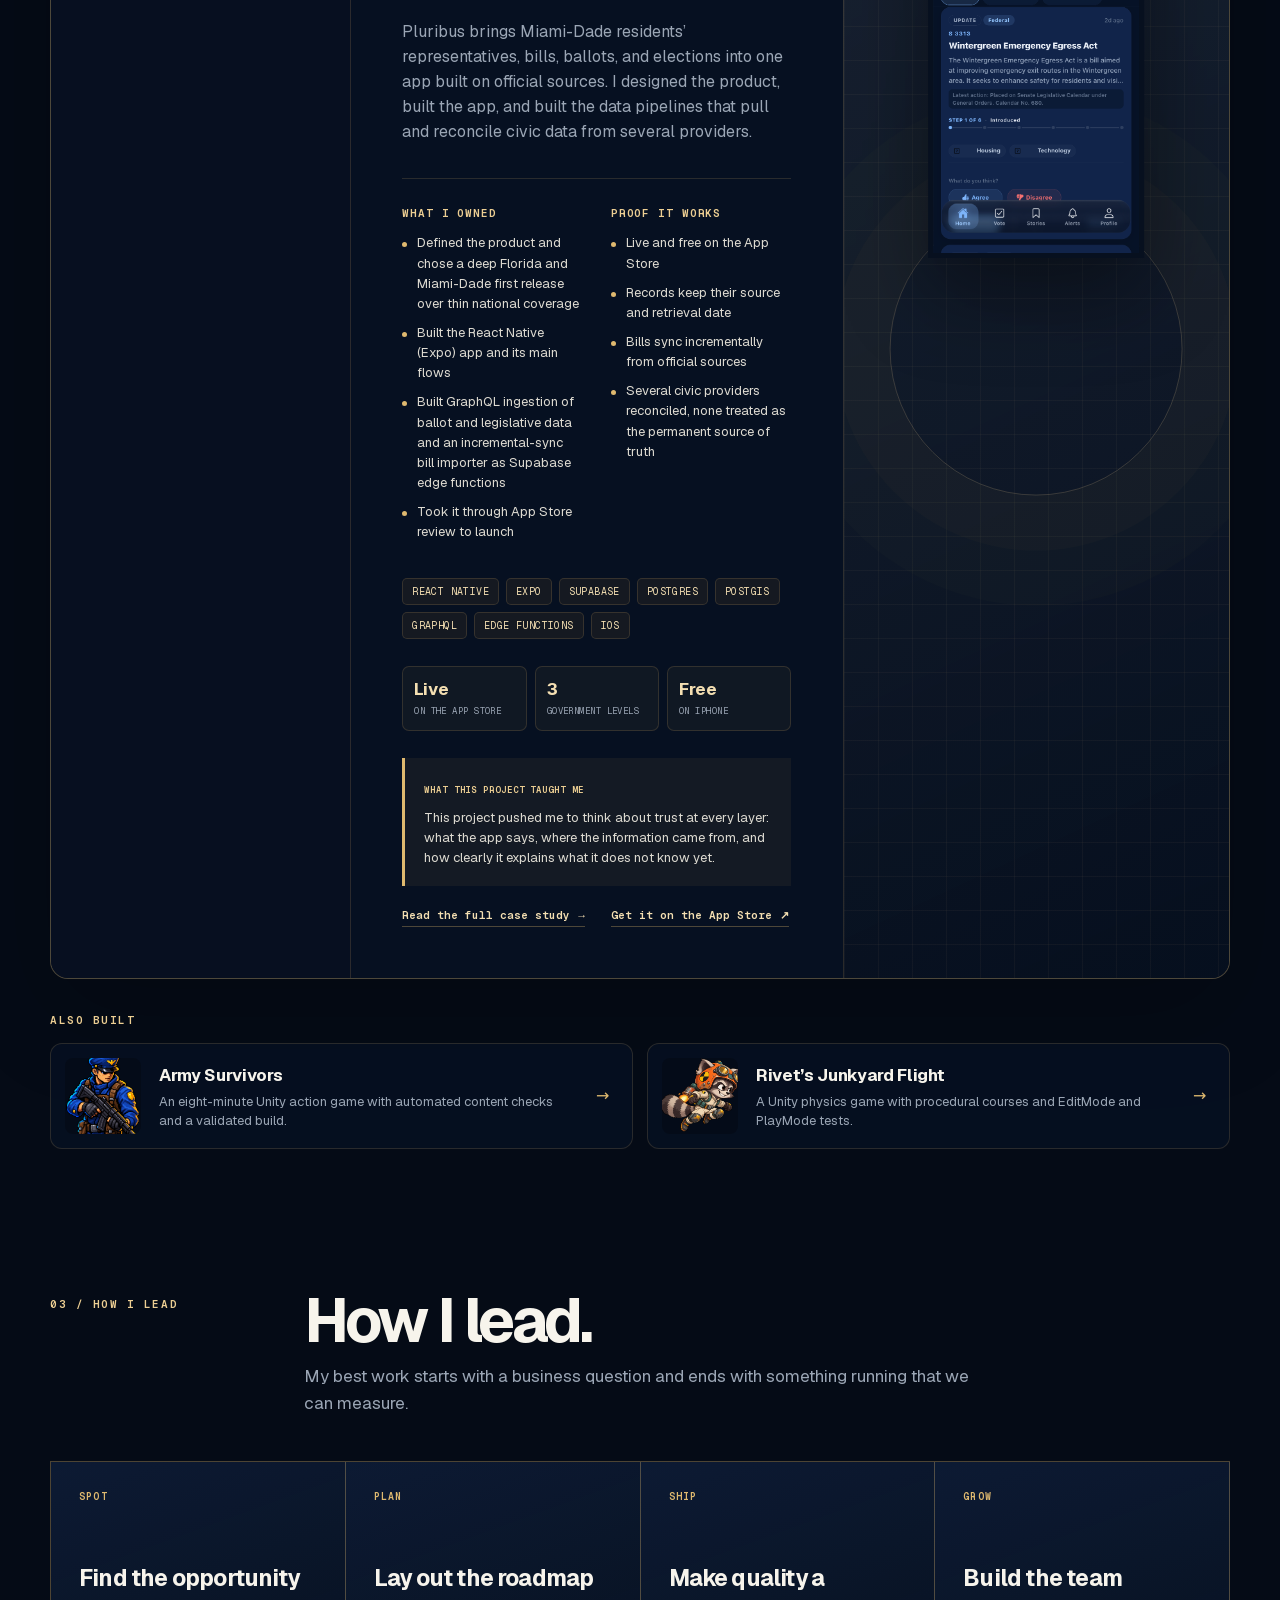
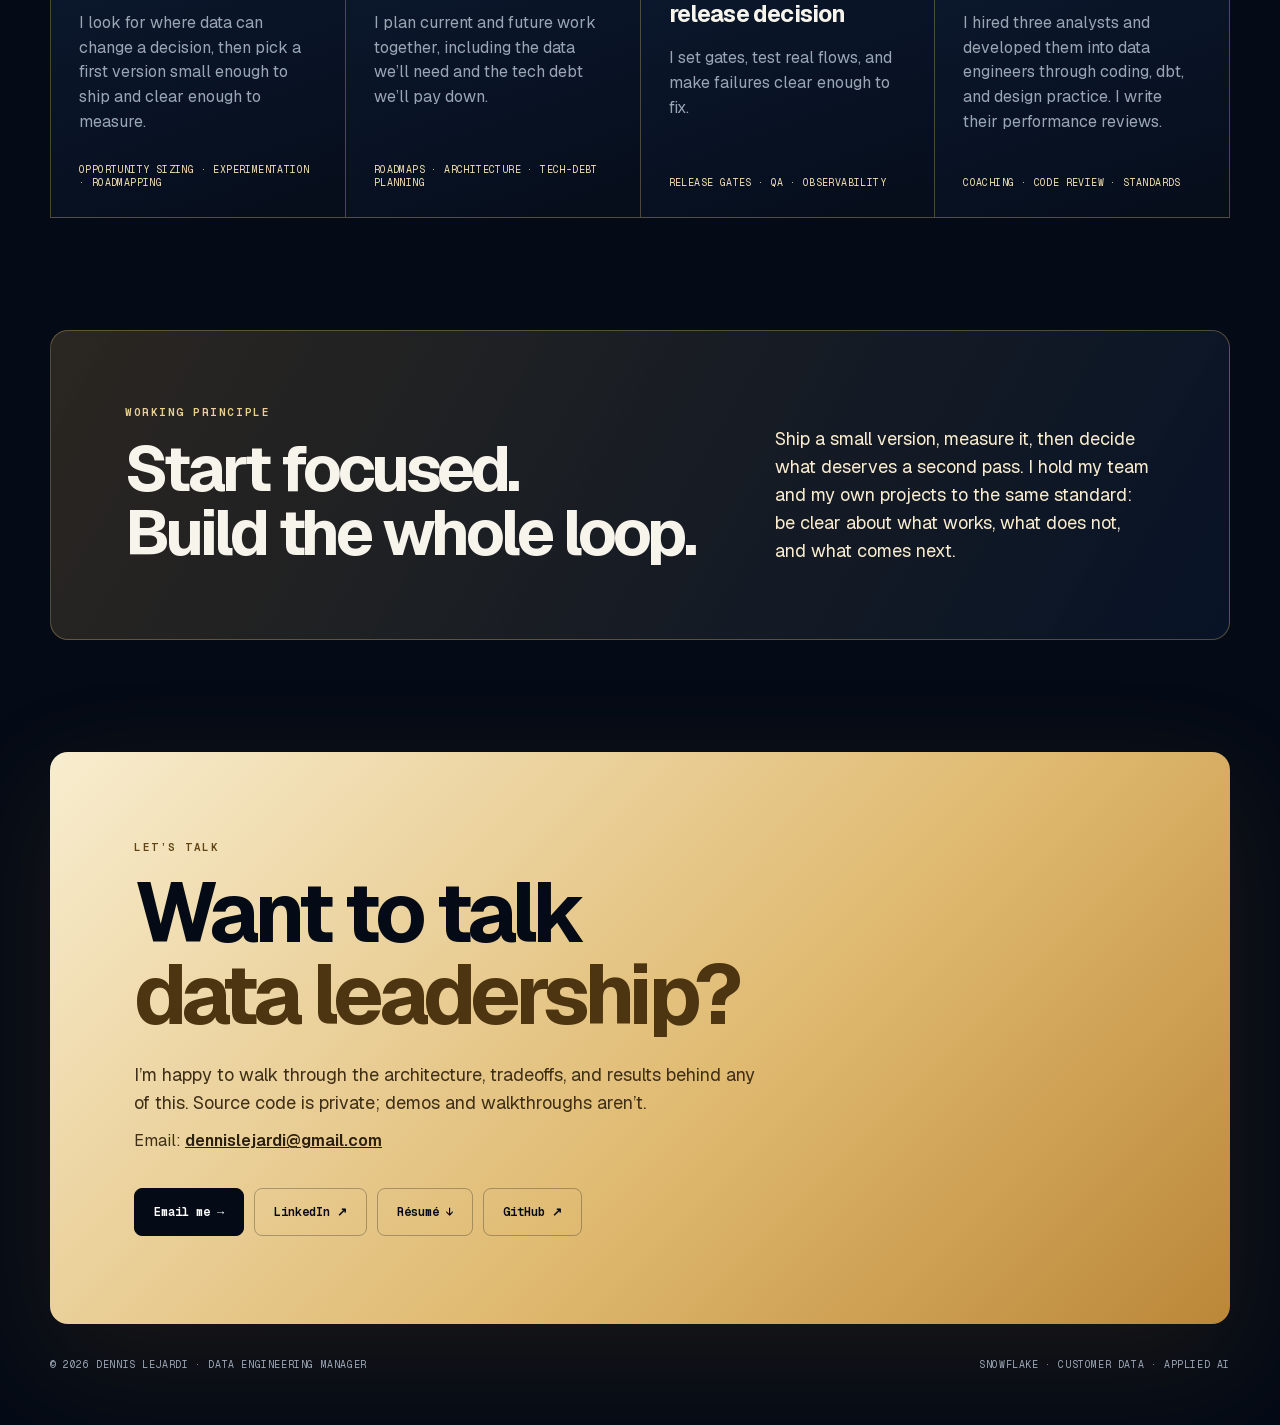
==== commit ac42a152: "Add billions-of-rows platform scale Co-Authored-By: Claude Opus 5.5 <noreply@anthropic.com>" ====
--- a/index.html
+++ b/index.html
@@ -54,7 +54,7 @@
 
       <section class="signal-strip" aria-label="Results summary">
         <div class="shell signal-grid">
-          <div><strong>20%</strong><span>lower Snowflake compute</span></div><div><strong>50%</strong><span>smaller storage footprint</span></div><div><strong>~5 → ~1 day</strong><span>cycle time on comparable tickets, AI-assisted</span></div><div><strong>3 + ~10</strong><span>engineers I lead (full-time + contract)</span></div>
+          <div><strong>20%</strong><span>lower Snowflake compute</span></div><div><strong>Billions</strong><span>of rows on our Snowflake platform</span></div><div><strong>~5 → ~1 day</strong><span>cycle time on comparable tickets, AI-assisted</span></div><div><strong>3 + ~10</strong><span>engineers I lead (full-time + contract)</span></div>
         </div>
       </section>
 
@@ -65,7 +65,7 @@
         </div>
         <div class="experience-grid">
           <article><span>STRATEGY &amp; MEASUREMENT</span><h3>Find the opportunity, then plan the road to it.</h3><p>I own the data roadmap, including future data needs and tech-debt plans. I championed advanced marketing data science projects, and I proposed and designed a global marketing holdout experiment to measure the true lift from marketing; it launches in 2027.</p><small>Roadmapping · experiment design · holdout testing · tech-debt planning</small></article>
-          <article><span>PLATFORM &amp; TEAM</span><h3>Build the platform and the team around it.</h3><p>I hired and manage three full-time data engineers, developed from analysts, and direct about ten contract engineers. I lead our ETL modernization from SAP Data Services and Informatica to dbt and Matillion on Snowflake, and designed a production behavioral-event pipeline with medallion modeling and incremental ingestion. SQL and dbt are my strongest hands-on tools; I have working knowledge of Python.</p><small>Snowflake · dbt · Matillion · SQL · CI/CD · Control-M · architecture · code review</small></article>
+          <article><span>PLATFORM &amp; TEAM</span><h3>Build the platform and the team around it.</h3><p>I hired and manage three full-time data engineers, developed from analysts, and direct about ten contract engineers. I lead our ETL modernization from SAP Data Services and Informatica to dbt and Matillion on Snowflake, where tables run to billions of rows, and designed a production behavioral-event pipeline with medallion modeling and incremental ingestion. SQL and dbt are my strongest hands-on tools; I have working knowledge of Python.</p><small>Snowflake · dbt · Matillion · SQL · CI/CD · Control-M · architecture · code review</small></article>
           <article><span>COST &amp; SPEED</span><h3>Make the platform cheaper and the team faster.</h3><p>I cut Snowflake compute 20% and storage 50% within several months by resolving high-spill queries, optimizing writes, removing redundant data copies, and improving data models. I led department-wide adoption of AI-assisted development and QA; a vendor analysis of logged time found cycle time on comparable tickets fell from about five days to one, a projected 2,000 hours a year.</p><small>Cost optimization · performance · AI-assisted development</small></article>
           <article><span>CUSTOMER DATA</span><h3>Get the right guest data to marketing, every day.</h3><p>I architected Adobe Experience Platform ingestion into governed datasets for analytics, experimentation, and activation. I defined our Hightouch governance and coordinated the cross-brand cutover to daily automated marketing activation, and I provide technical oversight of deterministic identity linkage for tens of millions of contacts across reservation, shipboard, and CRM systems.</p><small>Adobe Experience Platform · Hightouch · Salesforce Data Cloud · identity resolution · governance</small></article>
           <article><span>RELEASE QUALITY</span><h3>Make correctness a release decision.</h3><p>I approve what moves to QA and production for our modernization, based on evidence. I built Snowflake-native self-service apps for privacy requests and pipeline health that replace multi-step SQL investigations, and leadership uses my observability digests for operational monitoring.</p><small>Release gates · QA · observability · Monte Carlo · Streamlit · DSAR</small></article>
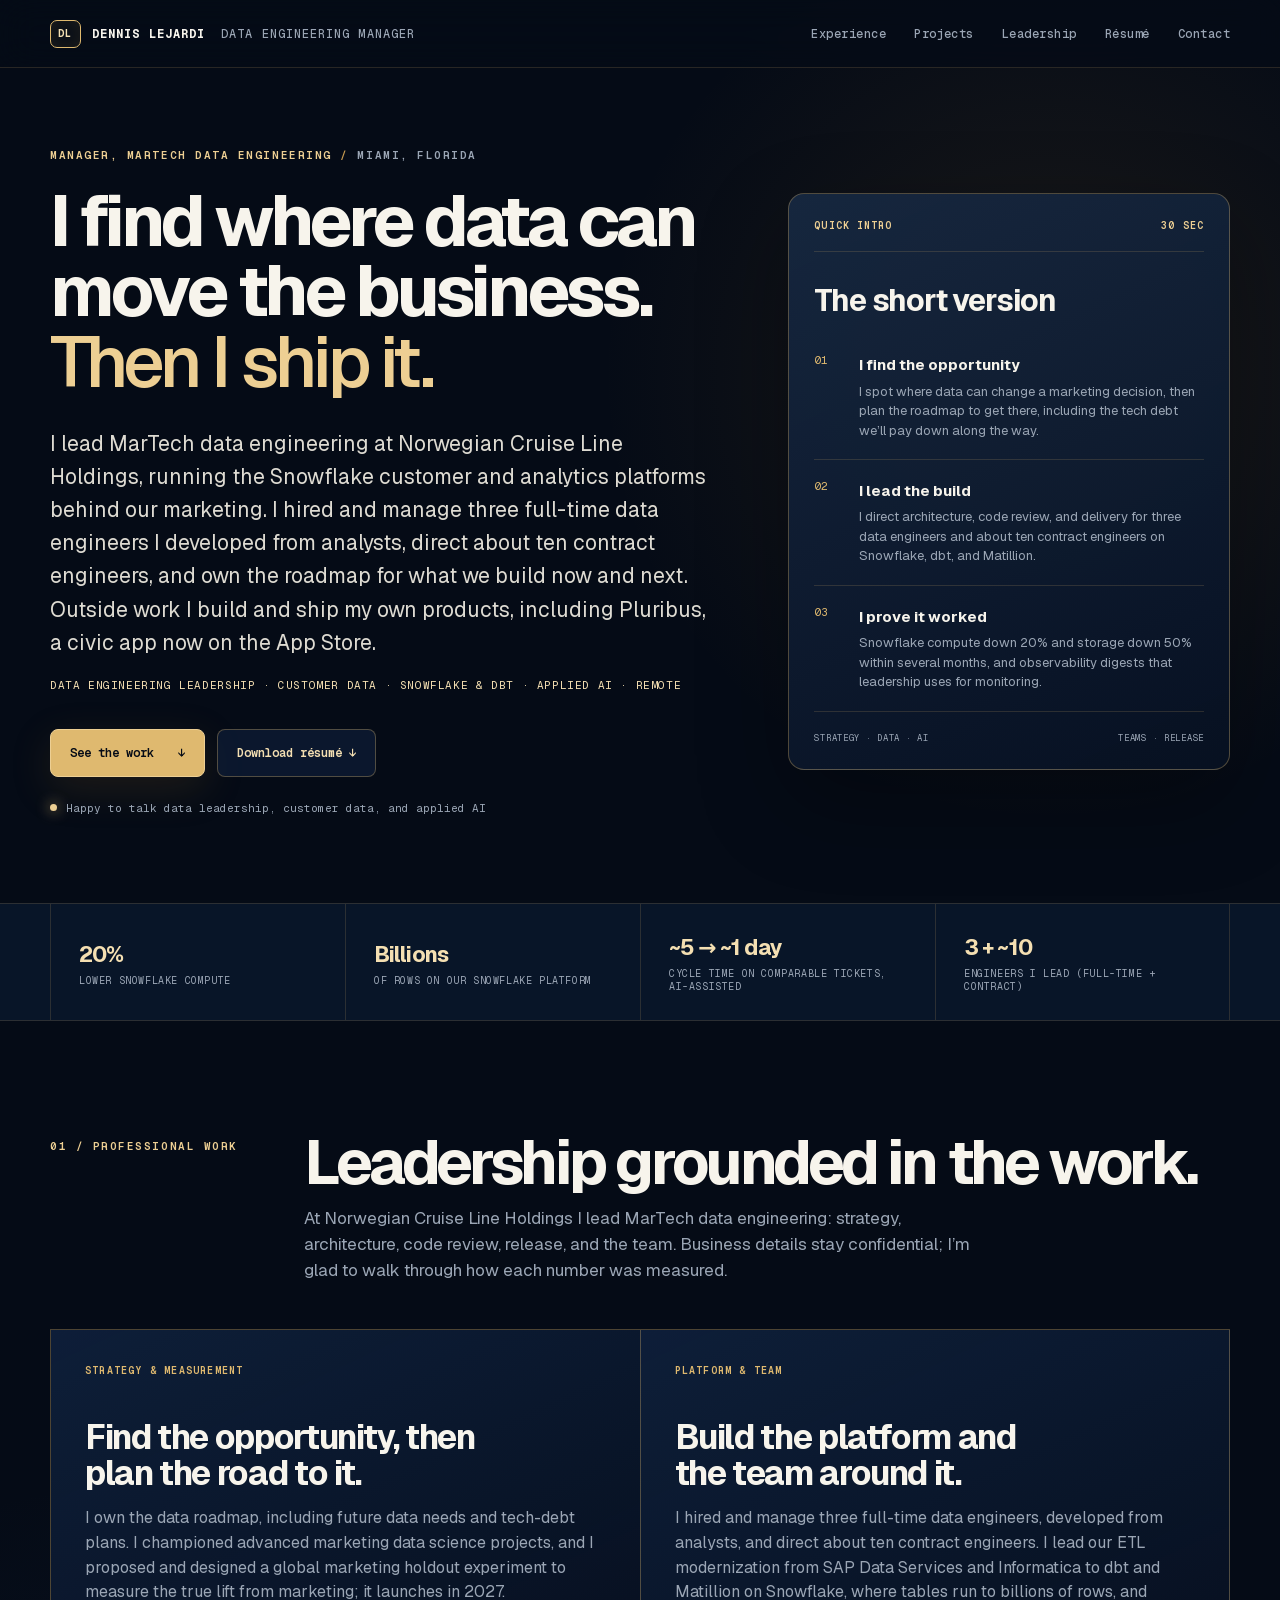
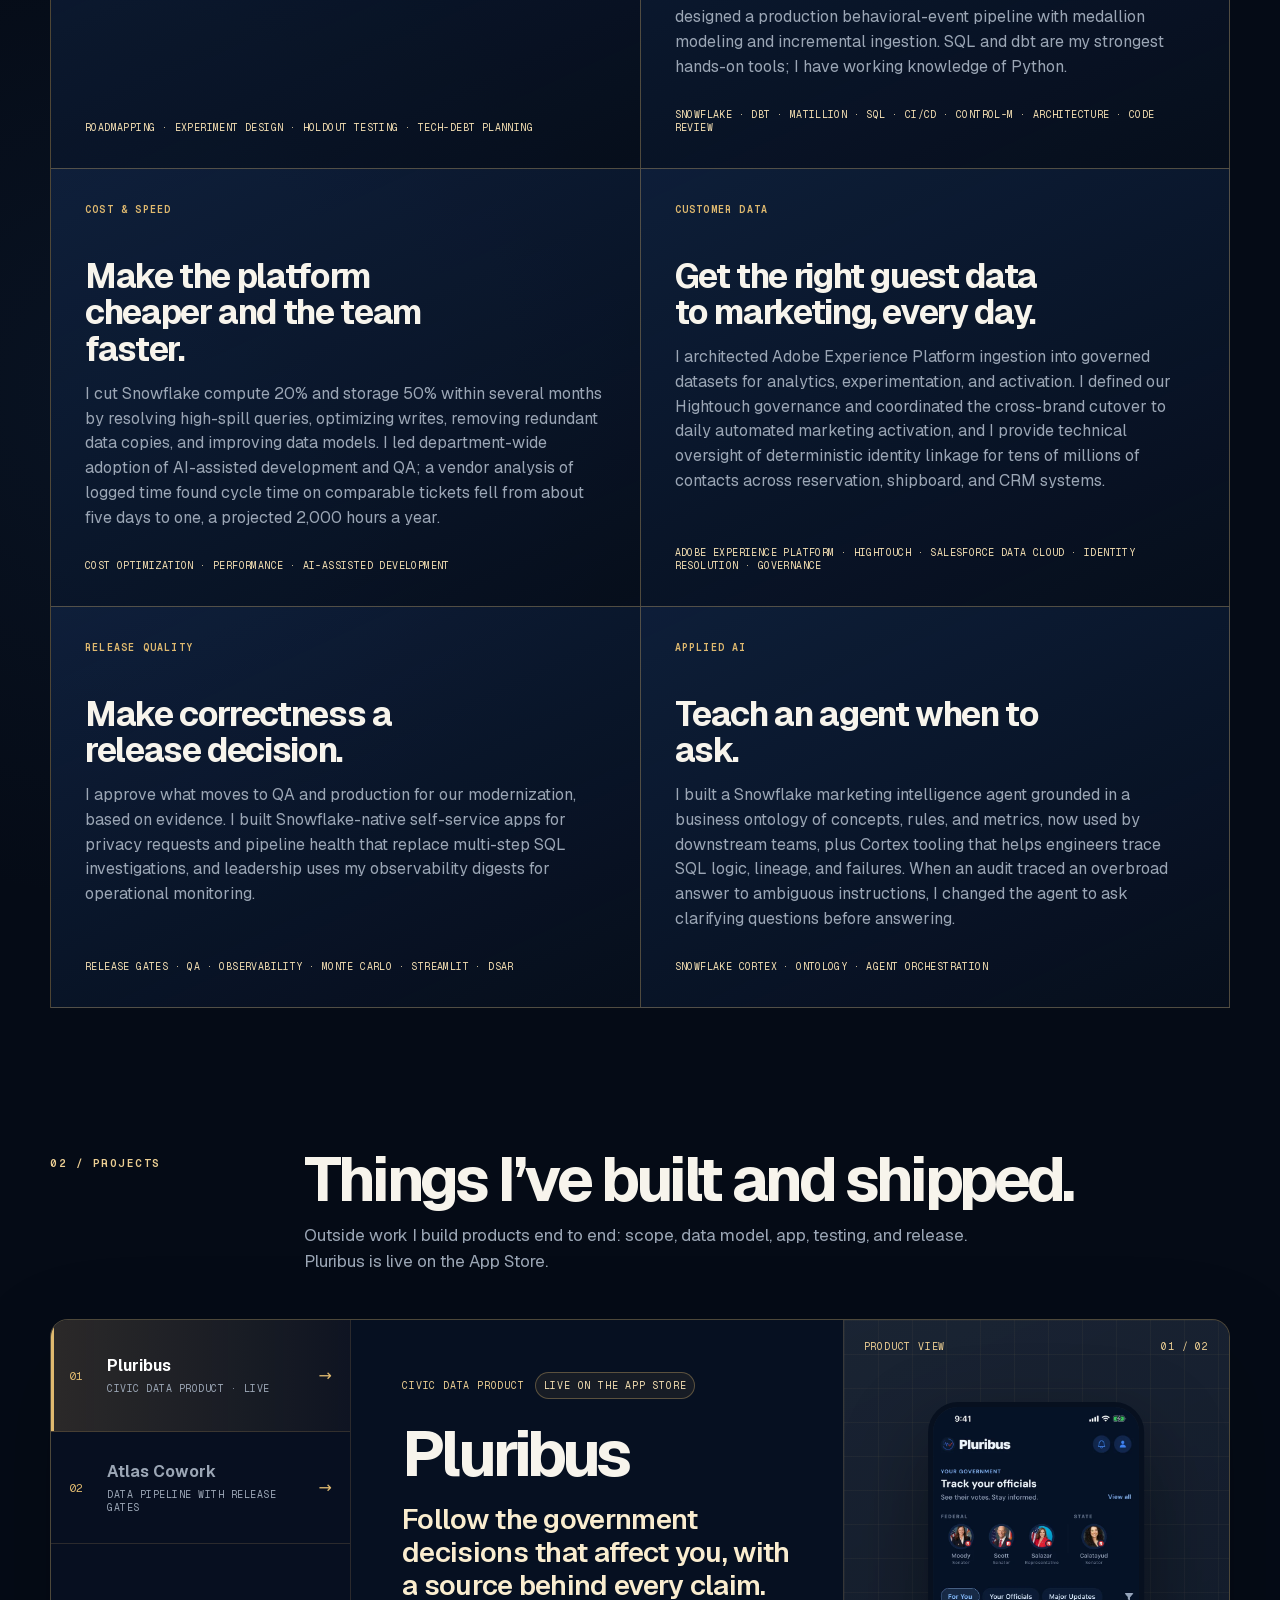
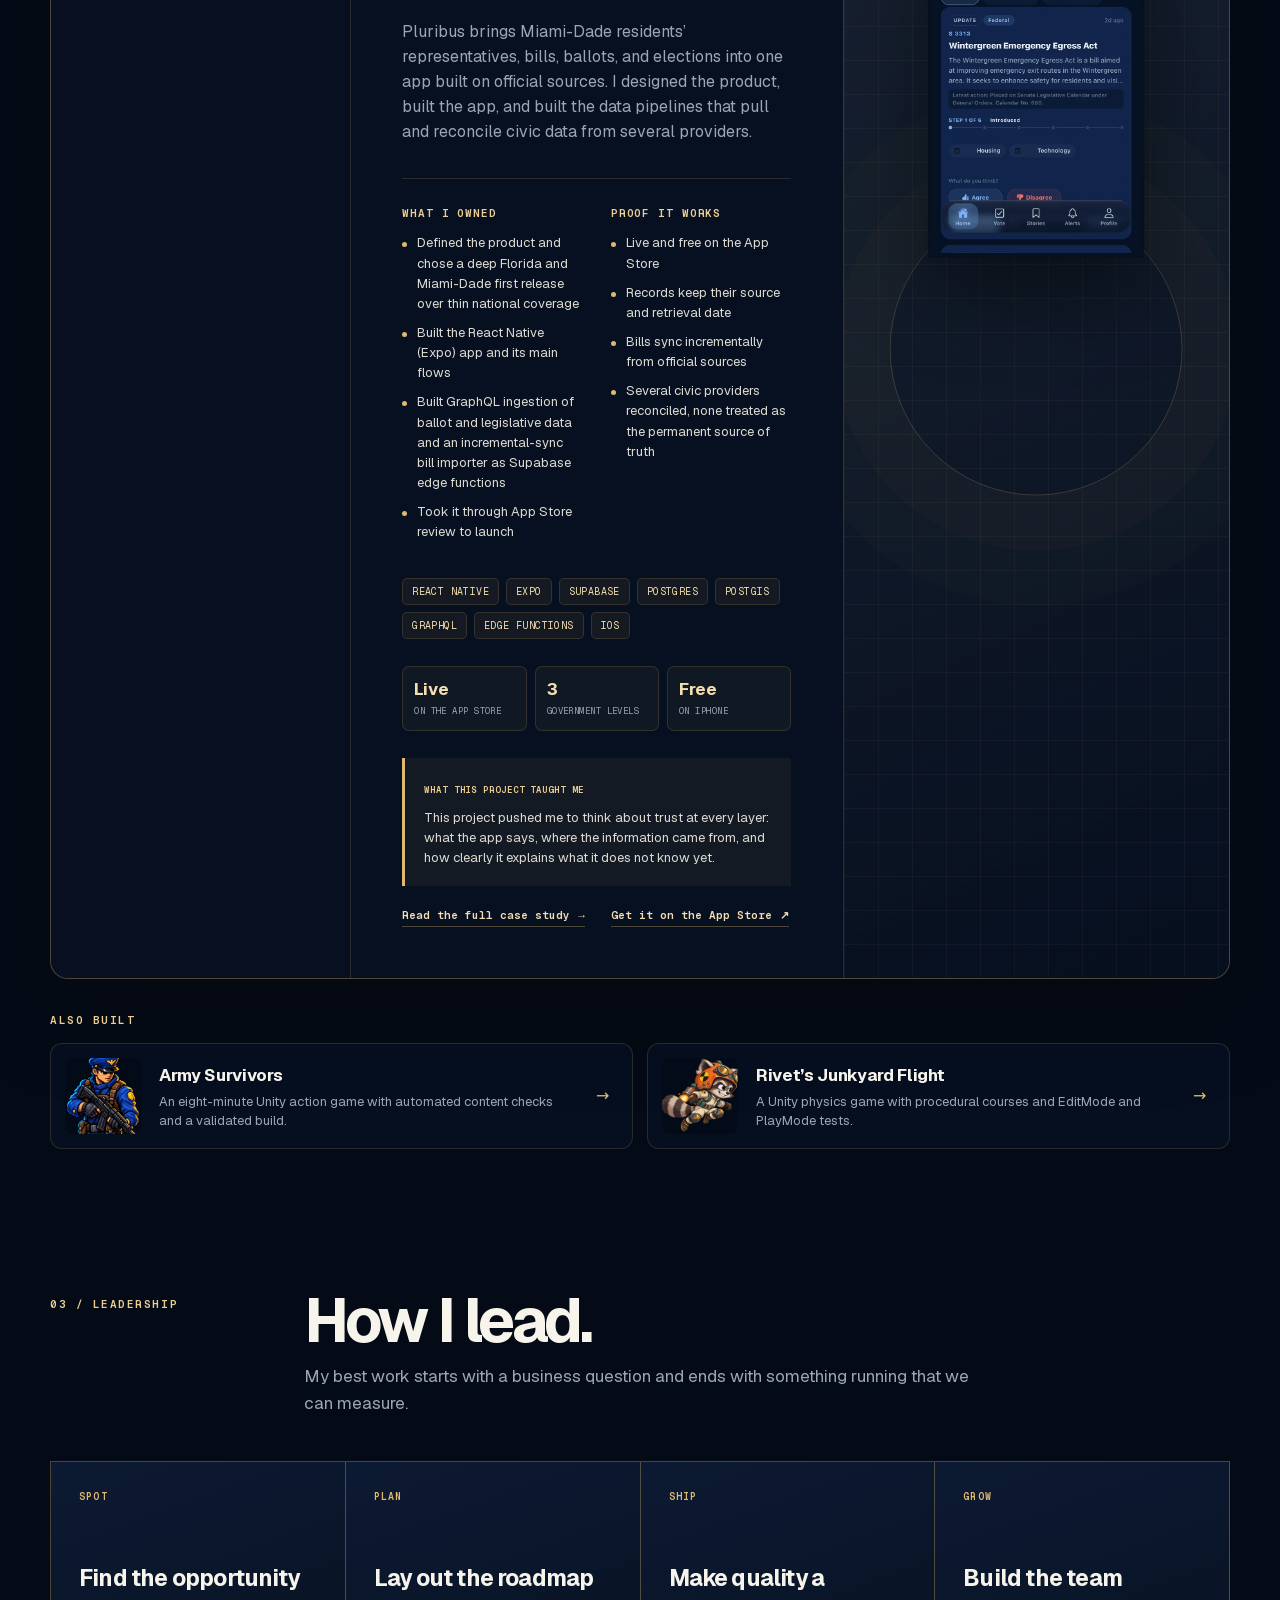
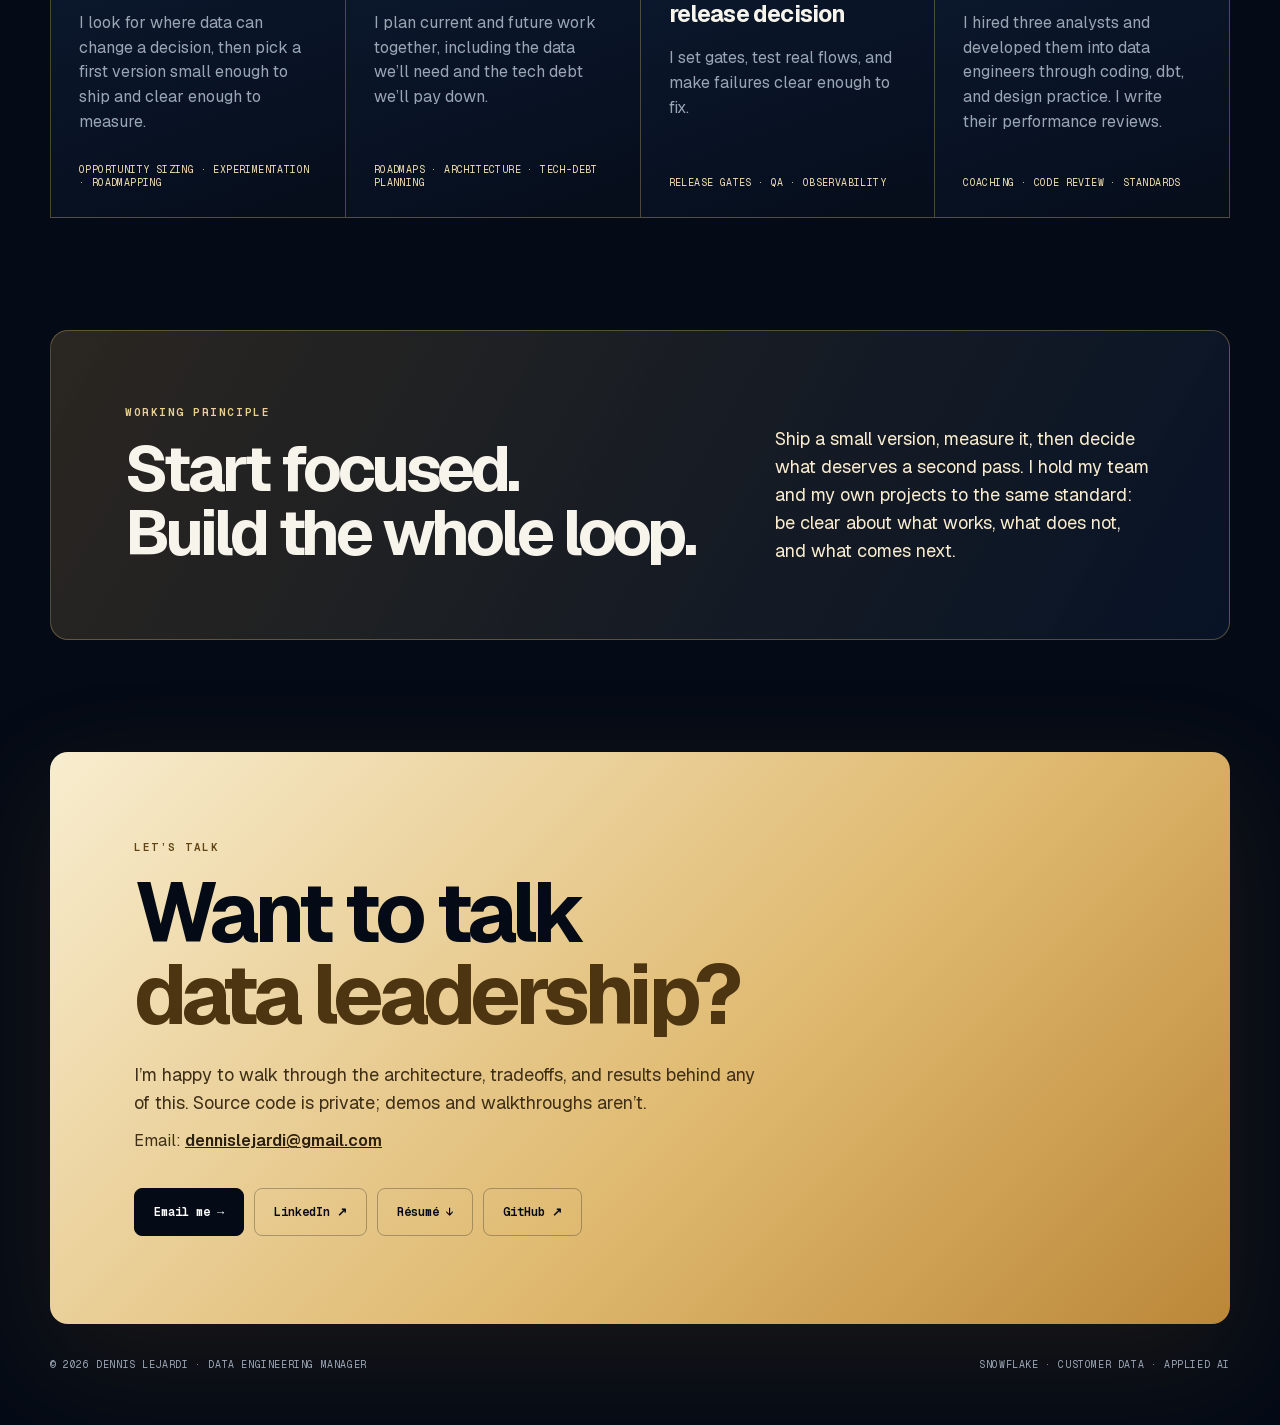
==== commit 708b5de8: "Portfolio review fixes: lighter images, SEO metadata, consistent labels - Replace 3.7 MB of PNGs wit" ====
--- a/index.html
+++ b/index.html
@@ -7,6 +7,7 @@
     <meta name="description" content="Data engineering manager who finds where data can move the business, sets the roadmap, and ships it. Snowflake, dbt, customer data, and applied AI." />
     <link rel="canonical" href="https://dennislejardi.github.io/" />
     <link rel="icon" href="favicon.svg" type="image/svg+xml" />
+    <meta name="theme-color" content="#050b16" />
     <meta property="og:type" content="website" />
     <meta property="og:title" content="Dennis Lejardi — Data Engineering Manager" />
     <meta property="og:description" content="I find where data can move the business. Then I ship it. Snowflake, dbt, customer data, and applied AI." />
@@ -17,6 +18,25 @@
     <meta name="twitter:description" content="I find where data can move the business. Then I ship it. Snowflake, dbt, customer data, and applied AI." />
     <link rel="stylesheet" href="styles.css" />
     <script src="script.js" defer></script>
+    <script type="application/ld+json">
+    {
+      "@context": "https://schema.org",
+      "@type": "Person",
+      "name": "Dennis Lejardi",
+      "jobTitle": "Manager, MarTech Data Engineering",
+      "worksFor": { "@type": "Organization", "name": "Norwegian Cruise Line Holdings" },
+      "address": { "@type": "PostalAddress", "addressLocality": "Miami", "addressRegion": "FL", "addressCountry": "US" },
+      "email": "mailto:dennislejardi@gmail.com",
+      "url": "https://dennislejardi.github.io/",
+      "image": "https://dennislejardi.github.io/assets/og.png",
+      "sameAs": [
+        "https://www.linkedin.com/in/dennis-lejardi-8a352b96/",
+        "https://github.com/dennislejardi",
+        "https://apps.apple.com/us/app/pluribus-civic-engagement/id6763580814"
+      ],
+      "knowsAbout": ["Snowflake", "dbt", "Data engineering", "Customer data platforms", "Applied AI"]
+    }
+    </script>
   </head>
   <body>
     <main>
@@ -25,7 +45,7 @@
           <span class="mark">DL</span><span>DENNIS LEJARDI</span><span class="wordmark-muted">DATA ENGINEERING MANAGER</span>
         </a>
         <nav aria-label="Primary navigation">
-          <a href="#experience">Experience</a><a href="#work">Projects</a><a href="#ownership">Approach</a><a class="nav-resume" href="assets/Dennis-Lejardi-Resume.pdf" download>Résumé</a><a href="mailto:dennislejardi@gmail.com">Contact</a>
+          <a href="#experience">Experience</a><a href="#work">Projects</a><a href="#ownership">Leadership</a><a class="nav-resume" href="assets/Dennis-Lejardi-Resume.pdf" download>Résumé</a><a href="mailto:dennislejardi@gmail.com">Contact</a>
         </nav>
       </header>
 
@@ -75,7 +95,7 @@
 
       <section class="work shell" id="work">
         <div class="section-intro">
-          <p class="section-label">02 / SELECTED WORK</p>
+          <p class="section-label">02 / PROJECTS</p>
           <div><h2>Things I’ve built and shipped.</h2><p>Outside work I build products end to end: scope, data model, app, testing, and release. Pluribus is live on the App Store.</p></div>
         </div>
 
@@ -84,36 +104,27 @@
             <button id="project-pluribus" role="tab" aria-selected="true" aria-controls="project-panel" class="active" data-project="pluribus"><span class="tab-number">01</span><span class="tab-name">Pluribus<small>Civic data product · live</small></span><span class="tab-arrow" aria-hidden="true">→</span></button>
             <button id="project-atlas" role="tab" aria-selected="false" aria-controls="project-panel" data-project="atlas"><span class="tab-number">02</span><span class="tab-name">Atlas Cowork<small>Data pipeline with release gates</small></span><span class="tab-arrow" aria-hidden="true">→</span></button>
           </div>
-          <article class="project-panel" id="project-panel" role="tabpanel" aria-live="polite"><div class="panel-copy">
-    <div class="panel-meta"><span>Civic data product</span><span class="status-pill">Live on the App Store</span></div>
-    <h3>Pluribus</h3><p class="panel-headline">Follow the government decisions that affect you, with a source behind every claim.</p><p class="panel-summary">Pluribus brings Miami-Dade residents’ representatives, bills, ballots, and elections into one app built on official sources. I designed the product, built the app, and built the data pipelines that pull and reconcile civic data from several providers.</p>
-    <div class="evidence-grid"><div><h4>What I owned</h4><ul><li>Defined the product and chose a deep Florida and Miami-Dade first release over thin national coverage</li><li>Built the React Native (Expo) app and its main flows</li><li>Built GraphQL ingestion of ballot and legislative data and an incremental-sync bill importer as Supabase edge functions</li><li>Took it through App Store review to launch</li></ul></div><div><h4>Proof it works</h4><ul><li>Live and free on the App Store</li><li>Records keep their source and retrieval date</li><li>Bills sync incrementally from official sources</li><li>Several civic providers reconciled, none treated as the permanent source of truth</li></ul></div></div>
-    <ul class="tags" aria-label="Pluribus technologies"><li>React Native</li><li>Expo</li><li>Supabase</li><li>Postgres</li><li>PostGIS</li><li>GraphQL</li><li>Edge functions</li><li>iOS</li></ul>
-    <div class="project-proof" aria-label="Pluribus project facts"><div><strong>Live</strong><span>on the App Store</span></div><div><strong>3</strong><span>government levels</span></div><div><strong>Free</strong><span>on iPhone</span></div></div>
-    <div class="takeaway"><span>WHAT THIS PROJECT TAUGHT ME</span><p>This project pushed me to think about trust at every layer: what the app says, where the information came from, and how clearly it explains what it does not know yet.</p></div>
-    <div class="project-links"><a class="project-link" href="pluribus.html">Read the full case study <span aria-hidden="true">→</span></a><a class="project-link" href="https://apps.apple.com/us/app/pluribus-civic-engagement/id6763580814" target="_blank" rel="noreferrer">Get it on the App Store <span aria-hidden="true">↗</span></a></div>
-  </div><div class="project-visual visual-pluribus">
-    <div class="visual-label"><span>PRODUCT VIEW</span><span>01 / 02</span></div>
-    <div class="blueprint-ring" aria-hidden="true"></div>
-    <img src="assets/images/pluribus.png" alt="Pluribus mobile home screen showing officials and legislative activity" />
-  </div></article>
+          <!-- Panel content is rendered by script.js from a single project definition. -->
+          <article class="project-panel" id="project-panel" role="tabpanel">
+            <noscript><div class="panel-copy"><h3>Pluribus</h3><p class="panel-summary">Enable JavaScript to browse projects here, or open the case studies directly: <a href="pluribus.html">Pluribus</a> · <a href="atlas-cowork.html">Atlas Cowork</a>.</p></div></noscript>
+          </article>
         </div>
 
         <div class="also-built" aria-label="Also built">
           <p class="section-label">ALSO BUILT</p>
           <div class="also-grid">
-            <a class="also-card" href="army-survivors.html"><img src="assets/images/army.png" alt="" loading="lazy" /><div><strong>Army Survivors</strong><span>An eight-minute Unity action game with automated content checks and a validated build.</span></div><b aria-hidden="true">→</b></a>
-            <a class="also-card" href="rivets-junkyard-flight.html"><img src="assets/images/rivet.png" alt="" loading="lazy" /><div><strong>Rivet’s Junkyard Flight</strong><span>A Unity physics game with procedural courses and EditMode and PlayMode tests.</span></div><b aria-hidden="true">→</b></a>
+            <a class="also-card" href="army-survivors.html"><img src="assets/images/army.webp" alt="" width="240" height="360" loading="lazy" /><div><strong>Army Survivors</strong><span>An eight-minute Unity action game with automated content checks and a validated build.</span></div><b aria-hidden="true">→</b></a>
+            <a class="also-card" href="rivets-junkyard-flight.html"><img src="assets/images/rivet.webp" alt="" width="240" height="200" loading="lazy" /><div><strong>Rivet’s Junkyard Flight</strong><span>A Unity physics game with procedural courses and EditMode and PlayMode tests.</span></div><b aria-hidden="true">→</b></a>
           </div>
         </div>
       </section>
 
       <section class="ownership shell" id="ownership">
         <div class="section-intro">
-          <p class="section-label">03 / HOW I LEAD</p>
+          <p class="section-label">03 / LEADERSHIP</p>
           <div><h2>How I lead.</h2><p>My best work starts with a business question and ends with something running that we can measure.</p></div>
         </div>
-        <div class="capability-grid four">
+        <div class="capability-grid">
           <article><span>SPOT</span><h3>Find the opportunity</h3><p>I look for where data can change a decision, then pick a first version small enough to ship and clear enough to measure.</p><small>Opportunity sizing · experimentation · roadmapping</small></article>
           <article><span>PLAN</span><h3>Lay out the roadmap</h3><p>I plan current and future work together, including the data we’ll need and the tech debt we’ll pay down.</p><small>Roadmaps · architecture · tech-debt planning</small></article>
           <article><span>SHIP</span><h3>Make quality a release decision</h3><p>I set gates, test real flows, and make failures clear enough to fix.</p><small>Release gates · QA · observability</small></article>
--- a/styles.css
+++ b/styles.css
@@ -159,17 +159,7 @@
 .visual-label { position: absolute; z-index: 3; top: 20px; left: 20px; right: 20px; display: flex; justify-content: space-between; color: var(--blue-300); font: 10px var(--font-geist-mono), monospace; letter-spacing: .08em; }
 .blueprint-ring { position: absolute; left: 50%; top: 50%; width: 76%; aspect-ratio: 1; transform: translate(-50%, -50%); border: 1px solid rgba(232, 200, 138, .2); border-radius: 50%; box-shadow: 0 0 0 55px rgba(198, 154, 80, .025), 0 0 0 110px rgba(198, 154, 80, .014); }
 .project-visual img { position: absolute; z-index: 2; left: 50%; transform: translateX(-50%); max-width: none; }
-.visual-pluribus img { top: 82px; width: min(56%, 295px); border: 5px solid #07101f; border-radius: 30px 30px 0 0; box-shadow: 0 35px 85px rgba(0,0,0,.42); }
-.visual-army img,
-.visual-rivet img {
-  inset: 72px 24px 24px;
-  width: calc(100% - 48px);
-  height: calc(100% - 96px);
-  max-width: none;
-  transform: none;
-  object-fit: contain;
-  object-position: center;
-}
+.visual-pluribus img { top: 82px; width: min(56%, 295px); height: auto; border: 5px solid #07101f; border-radius: 30px 30px 0 0; box-shadow: 0 35px 85px rgba(0,0,0,.42); }
 
 .atlas-visual { padding: 78px 32px 32px; display: flex; flex-direction: column; justify-content: center; }
 .atlas-visual ol { position: relative; z-index: 2; margin: 0; padding: 0; list-style: none; }
@@ -182,10 +172,10 @@
 .system-status span { color: var(--muted); }.system-status strong { color: var(--blue-200); }
 
 .ownership { padding-bottom: 112px; }
-.capability-grid { display: grid; grid-template-columns: repeat(3, 1fr); border-top: 1px solid var(--line-strong); border-left: 1px solid var(--line-strong); }
-.capability-grid article { min-height: 340px; padding: 32px; display: flex; flex-direction: column; border-right: 1px solid var(--line-strong); border-bottom: 1px solid var(--line-strong); background: linear-gradient(160deg, rgba(15, 33, 63, .7), rgba(6, 15, 30, .62)); }
+.capability-grid { display: grid; grid-template-columns: repeat(4, 1fr); border-top: 1px solid var(--line-strong); border-left: 1px solid var(--line-strong); }
+.capability-grid article { min-height: 340px; padding: 28px; display: flex; flex-direction: column; border-right: 1px solid var(--line-strong); border-bottom: 1px solid var(--line-strong); background: linear-gradient(160deg, rgba(15, 33, 63, .7), rgba(6, 15, 30, .62)); }
 .capability-grid article > span { color: var(--blue-400); font: 600 10px var(--font-geist-mono), monospace; letter-spacing: .12em; }
-.capability-grid h3 { margin: 58px 0 14px; font-size: 25px; letter-spacing: -.035em; }
+.capability-grid h3 { margin: 58px 0 14px; font-size: 23px; letter-spacing: -.035em; }
 .capability-grid p { margin: 0; color: var(--muted); }
 .capability-grid small { margin-top: auto; padding-top: 28px; color: var(--blue-200); font: 10px var(--font-geist-mono), monospace; text-transform: uppercase; letter-spacing: .04em; }
 
@@ -199,10 +189,6 @@
 .also-card strong { display: block; font-size: 17px; letter-spacing: -.02em; }
 .also-card span { display: block; margin-top: 4px; color: var(--muted); font-size: 13px; line-height: 1.45; }
 .also-card b { color: var(--blue-400); font-weight: 400; }
-
-.capability-grid.four { grid-template-columns: repeat(4, 1fr); }
-.capability-grid.four article { padding: 28px; }
-.capability-grid.four h3 { font-size: 23px; }
 
 .method { padding: 74px; display: grid; grid-template-columns: 1.2fr .8fr; gap: 80px; align-items: end; border: 1px solid var(--line-strong); border-radius: 18px; background: linear-gradient(120deg, rgba(57, 50, 38, .72), rgba(8, 20, 40, .94)); }
 .method h2 { margin: 18px 0 0; font-size: clamp(38px, 5vw, 65px); line-height: 1; letter-spacing: -.055em; }
@@ -232,7 +218,7 @@
   .project-panel { grid-template-columns: 1fr; }
   .project-visual, .atlas-visual { min-height: 590px; border-left: 0; border-top: 1px solid var(--line); }
   .method { grid-template-columns: 1fr; gap: 28px; }
-  .capability-grid.four { grid-template-columns: repeat(2, 1fr); }
+  .capability-grid { grid-template-columns: repeat(2, 1fr); }
 }
 
 @media (max-width: 760px) {
@@ -245,7 +231,6 @@
   .capability-grid { grid-template-columns: 1fr; }
   .capability-grid article { min-height: 270px; }
   .capability-grid h3 { margin-top: 34px; }
-  .capability-grid.four { grid-template-columns: 1fr; }
   .also-grid { grid-template-columns: 1fr; }
 }
 
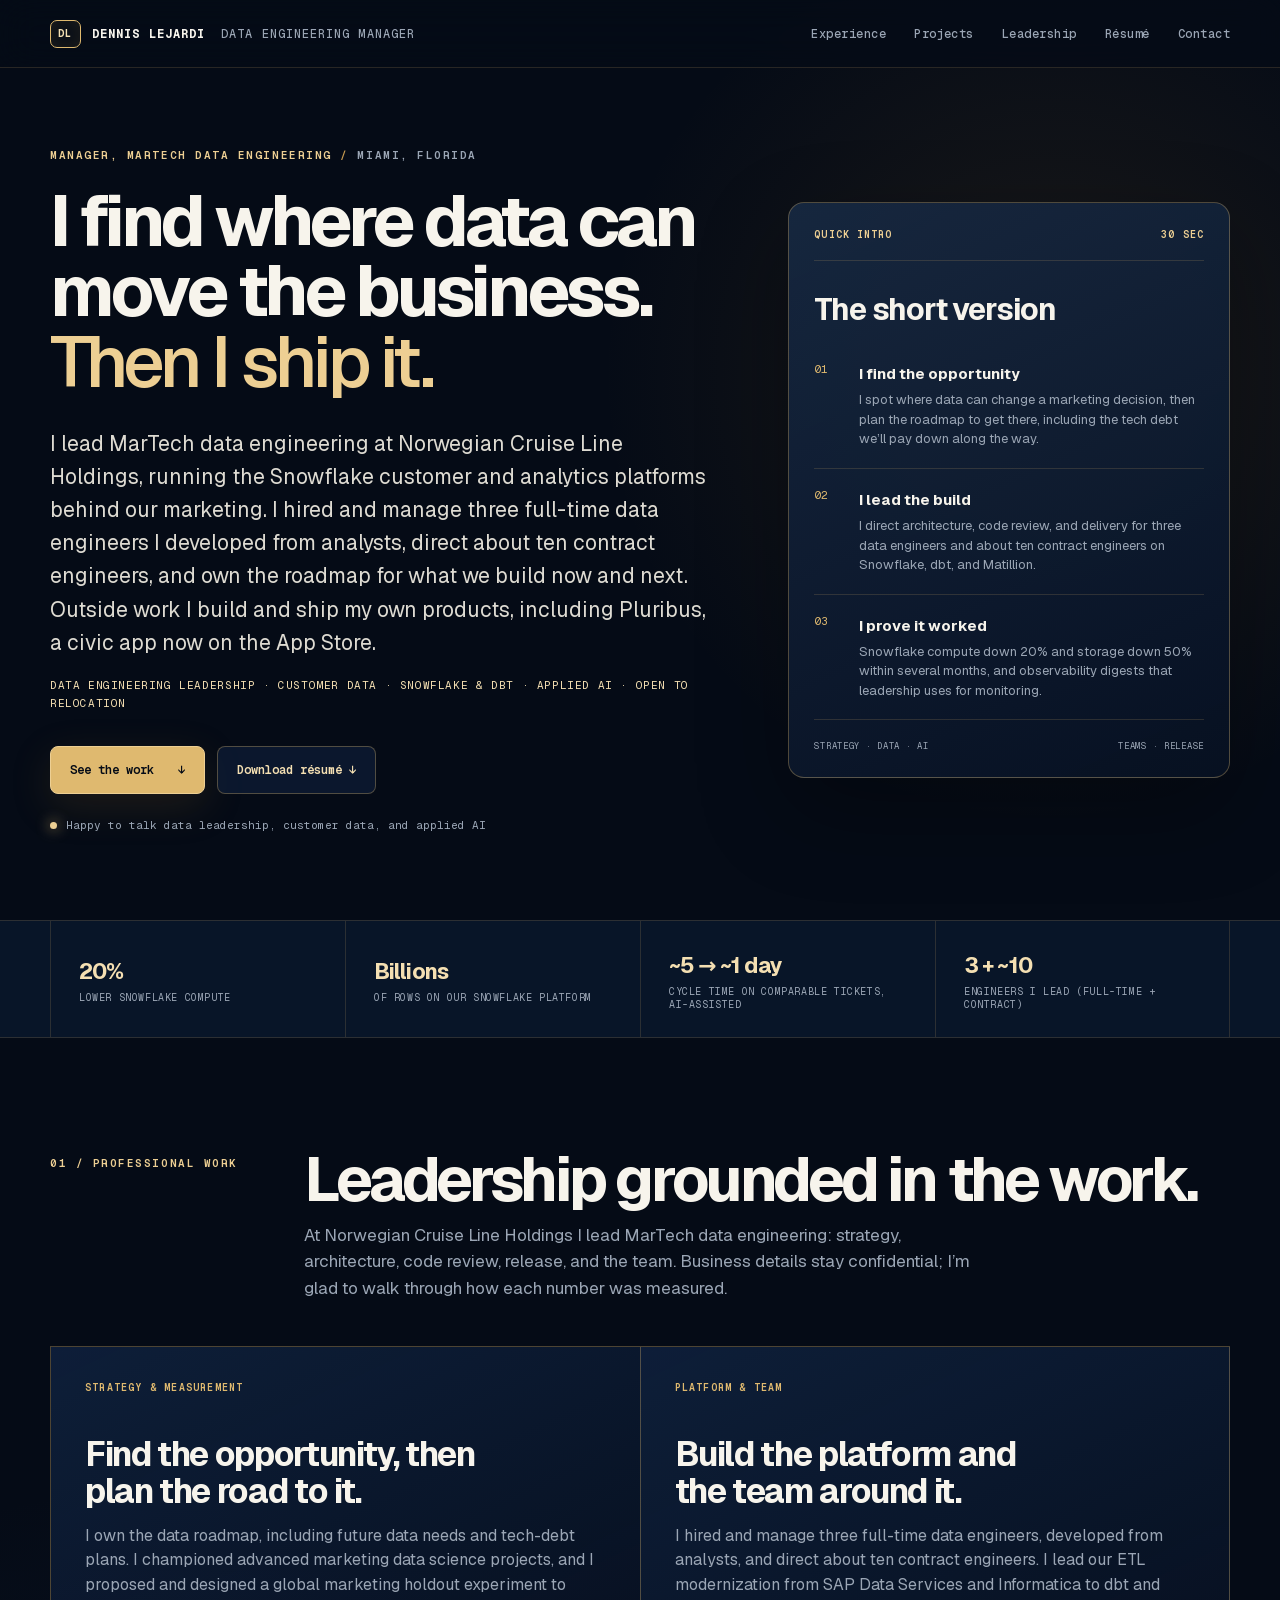
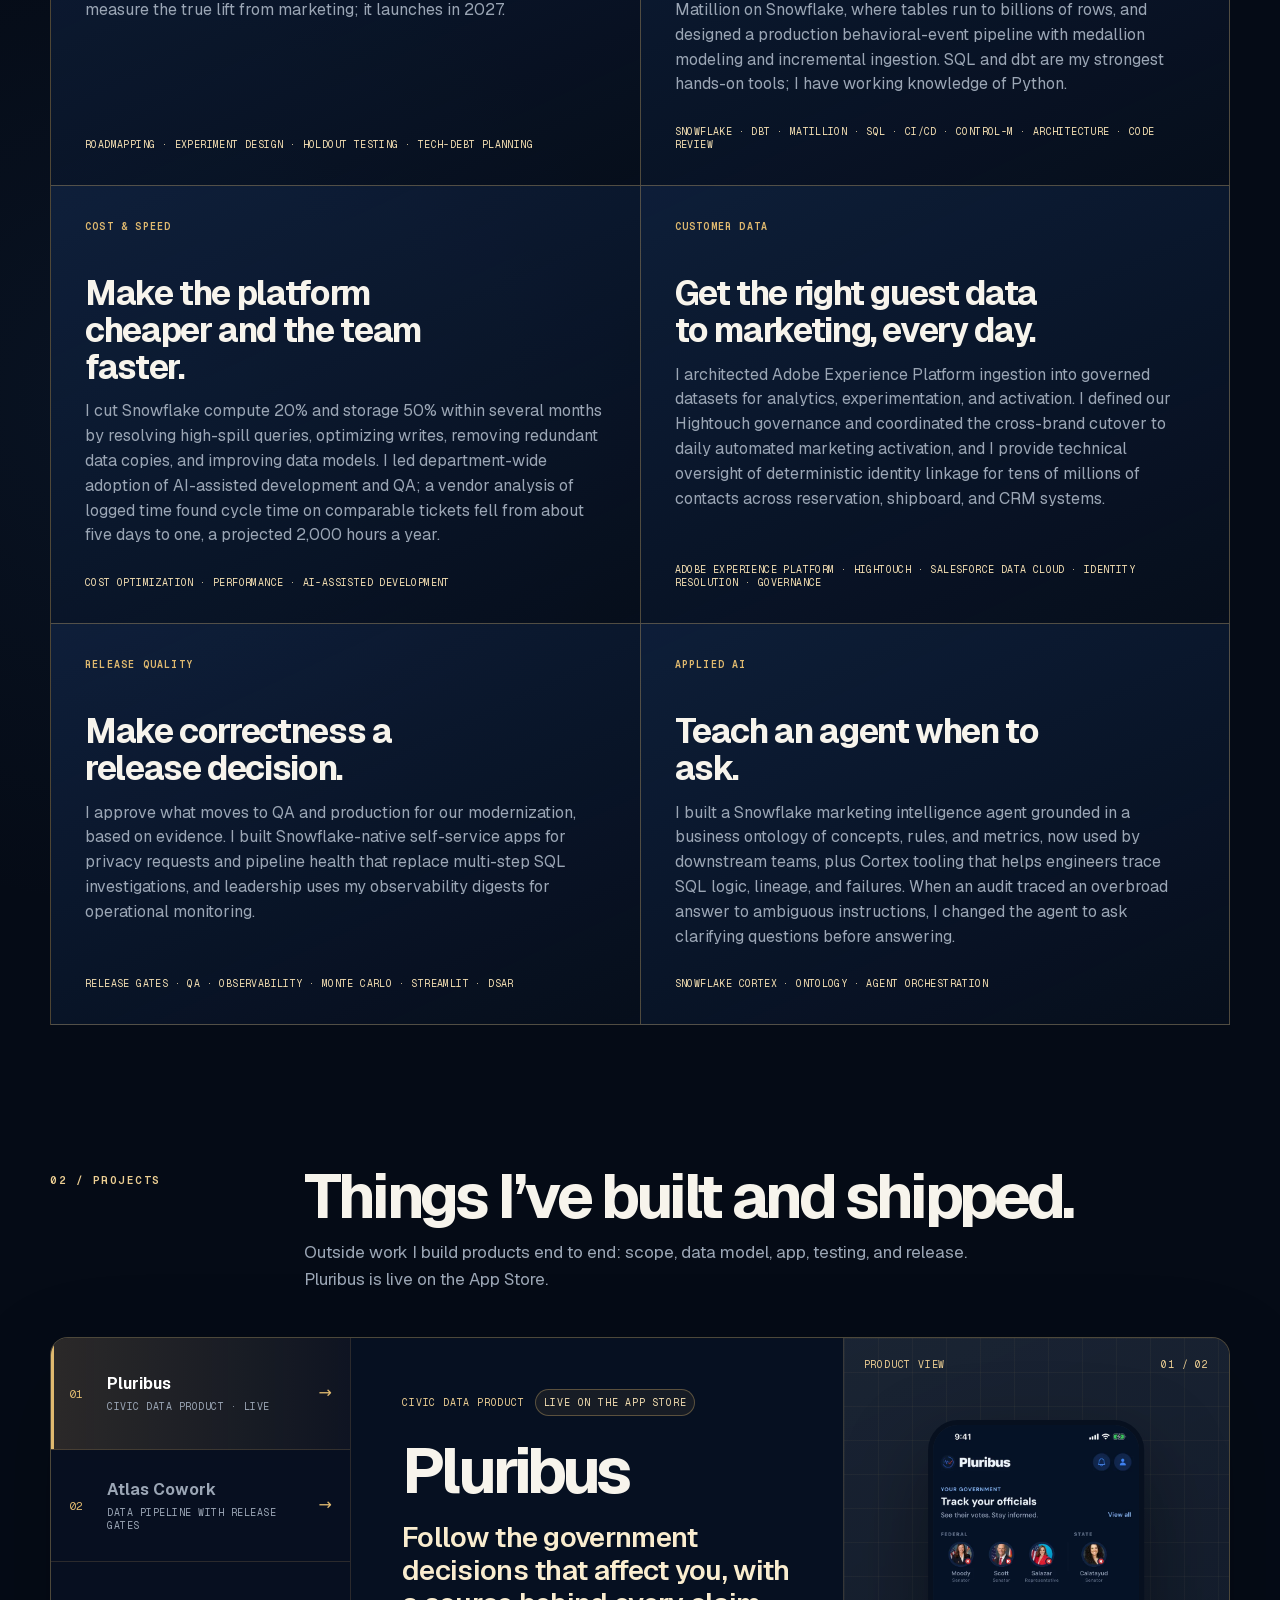
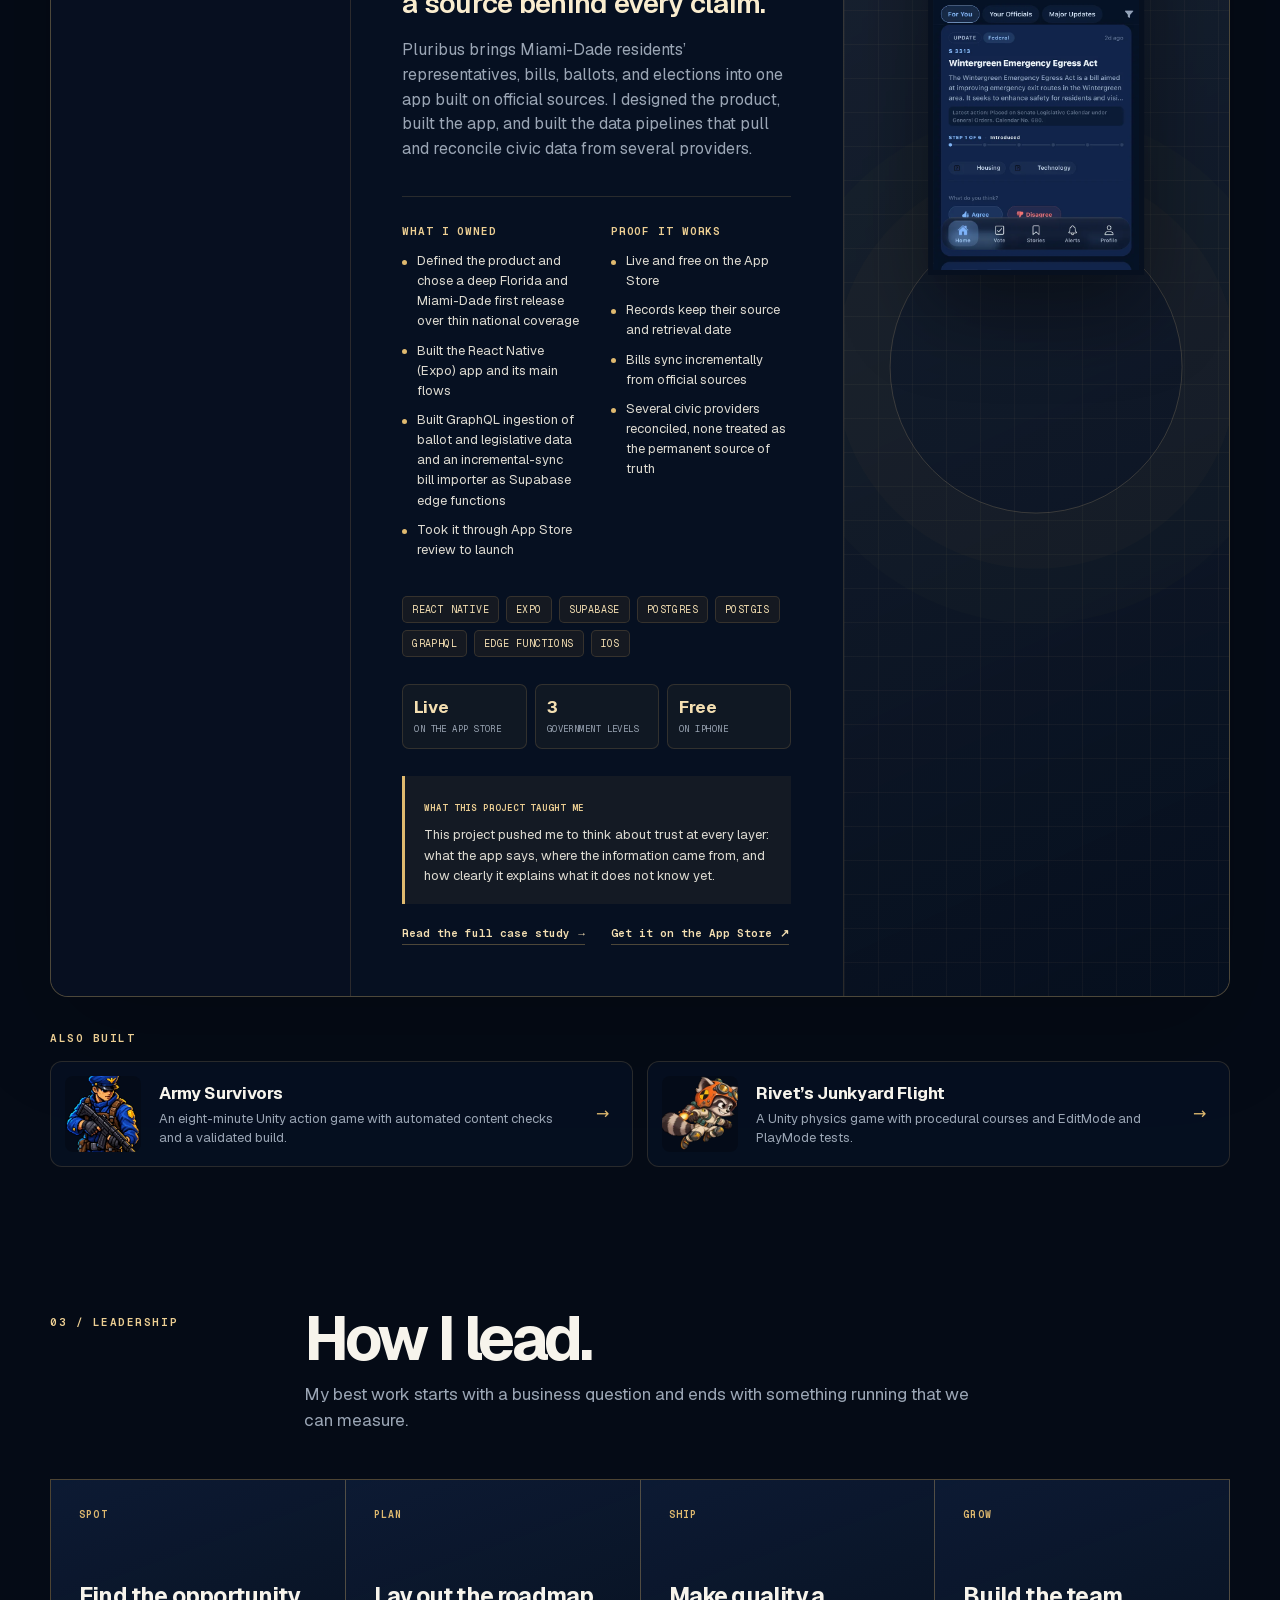
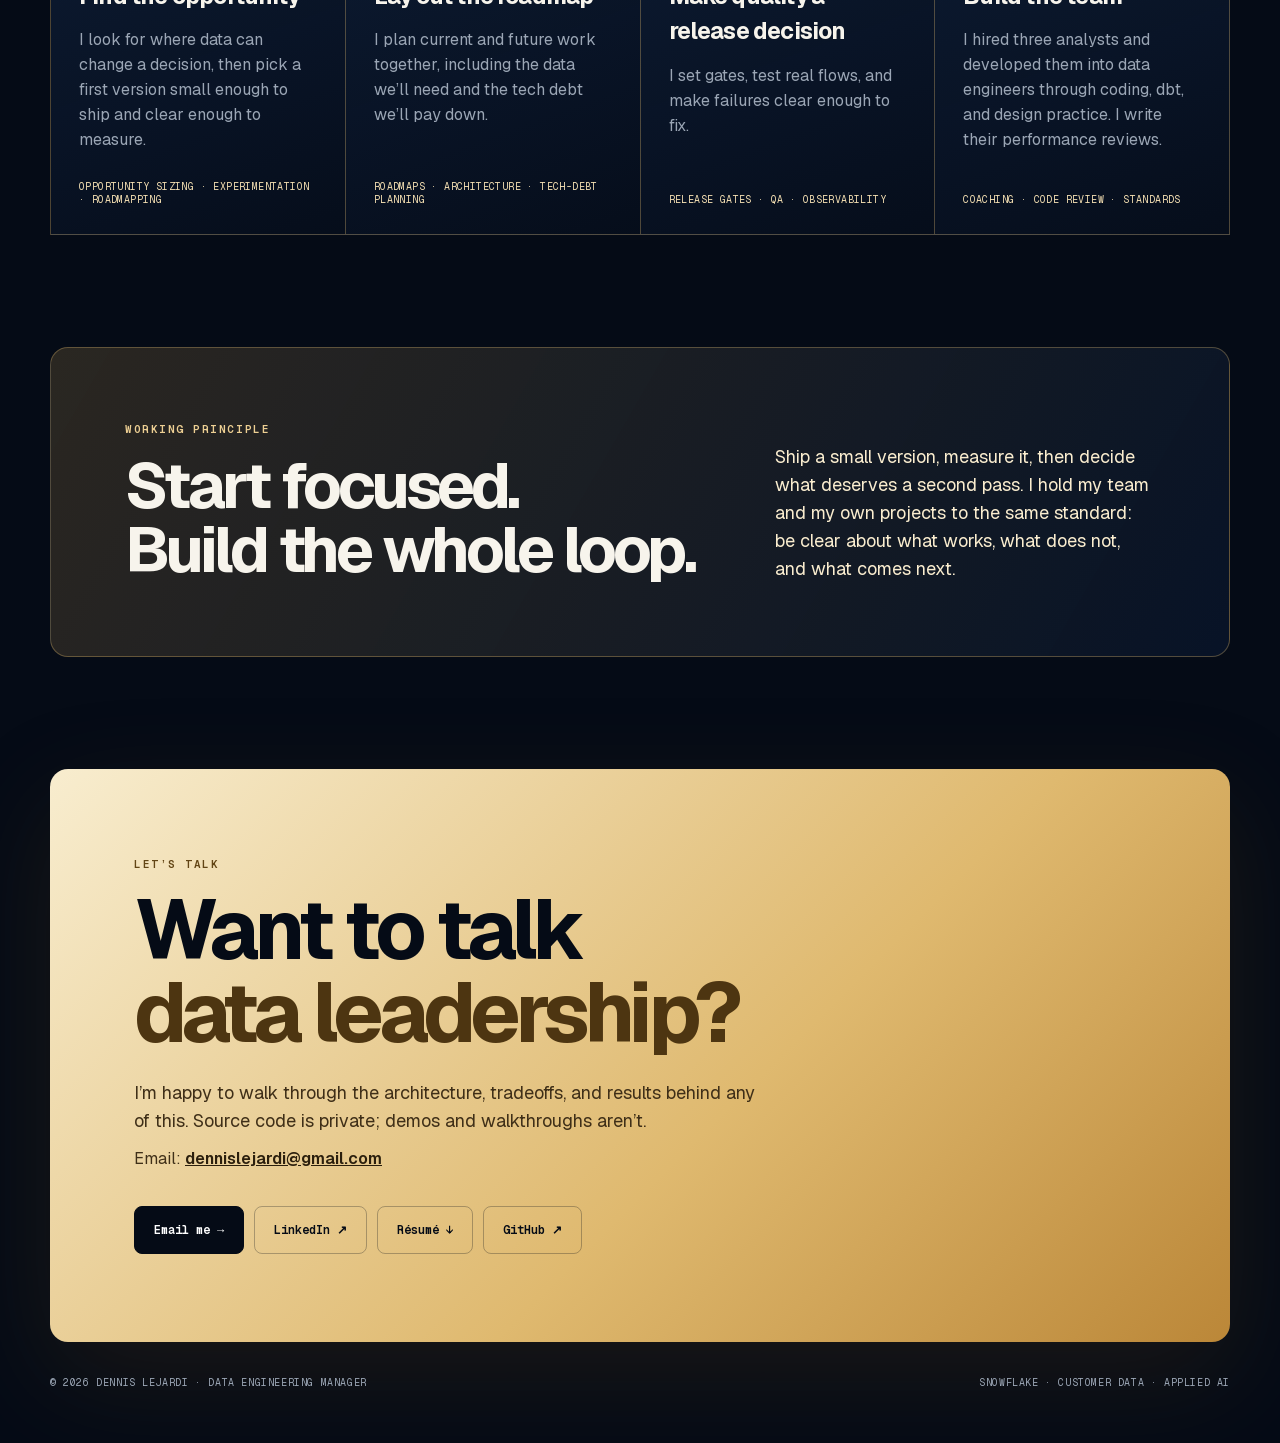
==== commit c44ae6c2: "Say open to relocation, matching the résumé Co-Authored-By: Claude Fable 5.1 <noreply@anthropic.com>" ====
--- a/index.html
+++ b/index.html
@@ -1,150 +1,150 @@
-<!doctype html>
-<html lang="en">
-  <head>
-    <meta charset="UTF-8" />
-    <meta name="viewport" content="width=device-width, initial-scale=1" />
-    <title>Dennis Lejardi — Data Engineering Manager</title>
-    <meta name="description" content="Data engineering manager who finds where data can move the business, sets the roadmap, and ships it. Snowflake, dbt, customer data, and applied AI." />
-    <link rel="canonical" href="https://dennislejardi.github.io/" />
-    <link rel="icon" href="favicon.svg" type="image/svg+xml" />
-    <meta name="theme-color" content="#050b16" />
-    <meta property="og:type" content="website" />
-    <meta property="og:title" content="Dennis Lejardi — Data Engineering Manager" />
-    <meta property="og:description" content="I find where data can move the business. Then I ship it. Snowflake, dbt, customer data, and applied AI." />
-    <meta property="og:url" content="https://dennislejardi.github.io/" />
-    <meta property="og:image" content="https://dennislejardi.github.io/assets/og.png" />
-    <meta name="twitter:card" content="summary_large_image" />
-    <meta name="twitter:title" content="Dennis Lejardi — Data Engineering Manager" />
-    <meta name="twitter:description" content="I find where data can move the business. Then I ship it. Snowflake, dbt, customer data, and applied AI." />
-    <link rel="stylesheet" href="styles.css" />
-    <script src="script.js" defer></script>
-    <script type="application/ld+json">
-    {
-      "@context": "https://schema.org",
-      "@type": "Person",
-      "name": "Dennis Lejardi",
-      "jobTitle": "Manager, MarTech Data Engineering",
-      "worksFor": { "@type": "Organization", "name": "Norwegian Cruise Line Holdings" },
-      "address": { "@type": "PostalAddress", "addressLocality": "Miami", "addressRegion": "FL", "addressCountry": "US" },
-      "email": "mailto:dennislejardi@gmail.com",
-      "url": "https://dennislejardi.github.io/",
-      "image": "https://dennislejardi.github.io/assets/og.png",
-      "sameAs": [
-        "https://www.linkedin.com/in/dennis-lejardi-8a352b96/",
-        "https://github.com/dennislejardi",
-        "https://apps.apple.com/us/app/pluribus-civic-engagement/id6763580814"
-      ],
-      "knowsAbout": ["Snowflake", "dbt", "Data engineering", "Customer data platforms", "Applied AI"]
-    }
-    </script>
-  </head>
-  <body>
-    <main>
-      <header class="site-header">
-        <a class="wordmark" href="#top" aria-label="Dennis Lejardi, home">
-          <span class="mark">DL</span><span>DENNIS LEJARDI</span><span class="wordmark-muted">DATA ENGINEERING MANAGER</span>
-        </a>
-        <nav aria-label="Primary navigation">
-          <a href="#experience">Experience</a><a href="#work">Projects</a><a href="#ownership">Leadership</a><a class="nav-resume" href="assets/Dennis-Lejardi-Resume.pdf" download>Résumé</a><a href="mailto:dennislejardi@gmail.com">Contact</a>
-        </nav>
-      </header>
-
-      <section class="hero shell" id="top">
-        <div class="hero-copy">
-          <p class="eyebrow">Manager, MarTech Data Engineering <span>Miami, Florida</span></p>
-          <h1>I find where data can move the business.<em>Then I ship it.</em></h1>
-          <p class="hero-lede">I lead MarTech data engineering at Norwegian Cruise Line Holdings, running the Snowflake customer and analytics platforms behind our marketing. I hired and manage three full-time data engineers I developed from analysts, direct about ten contract engineers, and own the roadmap for what we build now and next. Outside work I build and ship my own products, including Pluribus, a civic app now on the App Store.</p>
-          <p class="role-target">Data engineering leadership · customer data · Snowflake &amp; dbt · applied AI · remote</p>
-          <div class="hero-actions">
-            <a class="button primary" href="#experience">See the work <span>↓</span></a>
-            <a class="button secondary" href="assets/Dennis-Lejardi-Resume.pdf" download>Download résumé ↓</a>
-          </div>
-          <p class="availability"><span aria-hidden="true"></span> Happy to talk data leadership, customer data, and applied AI</p>
-        </div>
-
-        <aside class="recruiter-brief" aria-label="Quick introduction">
-          <div class="brief-heading"><span>QUICK INTRO</span><span>30 SEC</span></div>
-          <h2>The short version</h2>
-          <div class="brief-row"><span>01</span><div><strong>I find the opportunity</strong><p>I spot where data can change a marketing decision, then plan the roadmap to get there, including the tech debt we’ll pay down along the way.</p></div></div>
-          <div class="brief-row"><span>02</span><div><strong>I lead the build</strong><p>I direct architecture, code review, and delivery for three data engineers and about ten contract engineers on Snowflake, dbt, and Matillion.</p></div></div>
-          <div class="brief-row"><span>03</span><div><strong>I prove it worked</strong><p>Snowflake compute down 20% and storage down 50% within several months, and observability digests that leadership uses for monitoring.</p></div></div>
-          <div class="brief-footer"><span>STRATEGY · DATA · AI</span><span>TEAMS · RELEASE</span></div>
-        </aside>
-      </section>
-
-      <section class="signal-strip" aria-label="Results summary">
-        <div class="shell signal-grid">
-          <div><strong>20%</strong><span>lower Snowflake compute</span></div><div><strong>Billions</strong><span>of rows on our Snowflake platform</span></div><div><strong>~5 → ~1 day</strong><span>cycle time on comparable tickets, AI-assisted</span></div><div><strong>3 + ~10</strong><span>engineers I lead (full-time + contract)</span></div>
-        </div>
-      </section>
-
-      <section class="experience shell" id="experience">
-        <div class="section-intro">
-          <p class="section-label">01 / PROFESSIONAL WORK</p>
-          <div><h2>Leadership grounded in the work.</h2><p>At Norwegian Cruise Line Holdings I lead MarTech data engineering: strategy, architecture, code review, release, and the team. Business details stay confidential; I’m glad to walk through how each number was measured.</p></div>
-        </div>
-        <div class="experience-grid">
-          <article><span>STRATEGY &amp; MEASUREMENT</span><h3>Find the opportunity, then plan the road to it.</h3><p>I own the data roadmap, including future data needs and tech-debt plans. I championed advanced marketing data science projects, and I proposed and designed a global marketing holdout experiment to measure the true lift from marketing; it launches in 2027.</p><small>Roadmapping · experiment design · holdout testing · tech-debt planning</small></article>
-          <article><span>PLATFORM &amp; TEAM</span><h3>Build the platform and the team around it.</h3><p>I hired and manage three full-time data engineers, developed from analysts, and direct about ten contract engineers. I lead our ETL modernization from SAP Data Services and Informatica to dbt and Matillion on Snowflake, where tables run to billions of rows, and designed a production behavioral-event pipeline with medallion modeling and incremental ingestion. SQL and dbt are my strongest hands-on tools; I have working knowledge of Python.</p><small>Snowflake · dbt · Matillion · SQL · CI/CD · Control-M · architecture · code review</small></article>
-          <article><span>COST &amp; SPEED</span><h3>Make the platform cheaper and the team faster.</h3><p>I cut Snowflake compute 20% and storage 50% within several months by resolving high-spill queries, optimizing writes, removing redundant data copies, and improving data models. I led department-wide adoption of AI-assisted development and QA; a vendor analysis of logged time found cycle time on comparable tickets fell from about five days to one, a projected 2,000 hours a year.</p><small>Cost optimization · performance · AI-assisted development</small></article>
-          <article><span>CUSTOMER DATA</span><h3>Get the right guest data to marketing, every day.</h3><p>I architected Adobe Experience Platform ingestion into governed datasets for analytics, experimentation, and activation. I defined our Hightouch governance and coordinated the cross-brand cutover to daily automated marketing activation, and I provide technical oversight of deterministic identity linkage for tens of millions of contacts across reservation, shipboard, and CRM systems.</p><small>Adobe Experience Platform · Hightouch · Salesforce Data Cloud · identity resolution · governance</small></article>
-          <article><span>RELEASE QUALITY</span><h3>Make correctness a release decision.</h3><p>I approve what moves to QA and production for our modernization, based on evidence. I built Snowflake-native self-service apps for privacy requests and pipeline health that replace multi-step SQL investigations, and leadership uses my observability digests for operational monitoring.</p><small>Release gates · QA · observability · Monte Carlo · Streamlit · DSAR</small></article>
-          <article><span>APPLIED AI</span><h3>Teach an agent when to ask.</h3><p>I built a Snowflake marketing intelligence agent grounded in a business ontology of concepts, rules, and metrics, now used by downstream teams, plus Cortex tooling that helps engineers trace SQL logic, lineage, and failures. When an audit traced an overbroad answer to ambiguous instructions, I changed the agent to ask clarifying questions before answering.</p><small>Snowflake Cortex · ontology · agent orchestration</small></article>
-        </div>
-      </section>
-
-      <section class="work shell" id="work">
-        <div class="section-intro">
-          <p class="section-label">02 / PROJECTS</p>
-          <div><h2>Things I’ve built and shipped.</h2><p>Outside work I build products end to end: scope, data model, app, testing, and release. Pluribus is live on the App Store.</p></div>
-        </div>
-
-        <div class="project-explorer">
-          <div class="project-tabs" role="tablist" aria-label="Select a project">
-            <button id="project-pluribus" role="tab" aria-selected="true" aria-controls="project-panel" class="active" data-project="pluribus"><span class="tab-number">01</span><span class="tab-name">Pluribus<small>Civic data product · live</small></span><span class="tab-arrow" aria-hidden="true">→</span></button>
-            <button id="project-atlas" role="tab" aria-selected="false" aria-controls="project-panel" data-project="atlas"><span class="tab-number">02</span><span class="tab-name">Atlas Cowork<small>Data pipeline with release gates</small></span><span class="tab-arrow" aria-hidden="true">→</span></button>
-          </div>
-          <!-- Panel content is rendered by script.js from a single project definition. -->
-          <article class="project-panel" id="project-panel" role="tabpanel">
-            <noscript><div class="panel-copy"><h3>Pluribus</h3><p class="panel-summary">Enable JavaScript to browse projects here, or open the case studies directly: <a href="pluribus.html">Pluribus</a> · <a href="atlas-cowork.html">Atlas Cowork</a>.</p></div></noscript>
-          </article>
-        </div>
-
-        <div class="also-built" aria-label="Also built">
-          <p class="section-label">ALSO BUILT</p>
-          <div class="also-grid">
-            <a class="also-card" href="army-survivors.html"><img src="assets/images/army.webp" alt="" width="240" height="360" loading="lazy" /><div><strong>Army Survivors</strong><span>An eight-minute Unity action game with automated content checks and a validated build.</span></div><b aria-hidden="true">→</b></a>
-            <a class="also-card" href="rivets-junkyard-flight.html"><img src="assets/images/rivet.webp" alt="" width="240" height="200" loading="lazy" /><div><strong>Rivet’s Junkyard Flight</strong><span>A Unity physics game with procedural courses and EditMode and PlayMode tests.</span></div><b aria-hidden="true">→</b></a>
-          </div>
-        </div>
-      </section>
-
-      <section class="ownership shell" id="ownership">
-        <div class="section-intro">
-          <p class="section-label">03 / LEADERSHIP</p>
-          <div><h2>How I lead.</h2><p>My best work starts with a business question and ends with something running that we can measure.</p></div>
-        </div>
-        <div class="capability-grid">
-          <article><span>SPOT</span><h3>Find the opportunity</h3><p>I look for where data can change a decision, then pick a first version small enough to ship and clear enough to measure.</p><small>Opportunity sizing · experimentation · roadmapping</small></article>
-          <article><span>PLAN</span><h3>Lay out the roadmap</h3><p>I plan current and future work together, including the data we’ll need and the tech debt we’ll pay down.</p><small>Roadmaps · architecture · tech-debt planning</small></article>
-          <article><span>SHIP</span><h3>Make quality a release decision</h3><p>I set gates, test real flows, and make failures clear enough to fix.</p><small>Release gates · QA · observability</small></article>
-          <article><span>GROW</span><h3>Build the team</h3><p>I hired three analysts and developed them into data engineers through coding, dbt, and design practice. I write their performance reviews.</p><small>Coaching · code review · standards</small></article>
-        </div>
-      </section>
-
-      <section class="method shell">
-        <div><p class="section-label">WORKING PRINCIPLE</p><h2>Start focused.<br />Build the whole loop.</h2></div>
-        <p>Ship a small version, measure it, then decide what deserves a second pass. I hold my team and my own projects to the same standard: be clear about what works, what does not, and what comes next.</p>
-      </section>
-
-      <section class="contact shell">
-        <p class="section-label">LET’S TALK</p><h2>Want to talk<br /><em>data leadership?</em></h2>
-        <p>I’m happy to walk through the architecture, tradeoffs, and results behind any of this. Source code is private; demos and walkthroughs aren’t.</p>
-        <p class="contact-email">Email: <a href="mailto:dennislejardi@gmail.com">dennislejardi@gmail.com</a></p>
-        <div class="hero-actions contact-actions"><a class="button primary light" href="mailto:dennislejardi@gmail.com">Email me →</a><a class="button contact-secondary" href="https://www.linkedin.com/in/dennis-lejardi-8a352b96/" target="_blank" rel="noreferrer">LinkedIn ↗</a><a class="button contact-secondary" href="assets/Dennis-Lejardi-Resume.pdf" download>Résumé ↓</a><a class="button contact-secondary" href="https://github.com/dennislejardi" target="_blank" rel="noreferrer">GitHub ↗</a></div>
-      </section>
-
-      <footer class="shell"><span>© 2026 DENNIS LEJARDI · DATA ENGINEERING MANAGER</span><span>SNOWFLAKE · CUSTOMER DATA · APPLIED AI</span></footer>
-    </main>
-  </body>
-</html>
+<!doctype html>
+<html lang="en">
+  <head>
+    <meta charset="UTF-8" />
+    <meta name="viewport" content="width=device-width, initial-scale=1" />
+    <title>Dennis Lejardi — Data Engineering Manager</title>
+    <meta name="description" content="Data engineering manager who finds where data can move the business, sets the roadmap, and ships it. Snowflake, dbt, customer data, and applied AI." />
+    <link rel="canonical" href="https://dennislejardi.github.io/" />
+    <link rel="icon" href="favicon.svg" type="image/svg+xml" />
+    <meta name="theme-color" content="#050b16" />
+    <meta property="og:type" content="website" />
+    <meta property="og:title" content="Dennis Lejardi — Data Engineering Manager" />
+    <meta property="og:description" content="I find where data can move the business. Then I ship it. Snowflake, dbt, customer data, and applied AI." />
+    <meta property="og:url" content="https://dennislejardi.github.io/" />
+    <meta property="og:image" content="https://dennislejardi.github.io/assets/og.png" />
+    <meta name="twitter:card" content="summary_large_image" />
+    <meta name="twitter:title" content="Dennis Lejardi — Data Engineering Manager" />
+    <meta name="twitter:description" content="I find where data can move the business. Then I ship it. Snowflake, dbt, customer data, and applied AI." />
+    <link rel="stylesheet" href="styles.css" />
+    <script src="script.js" defer></script>
+    <script type="application/ld+json">
+    {
+      "@context": "https://schema.org",
+      "@type": "Person",
+      "name": "Dennis Lejardi",
+      "jobTitle": "Manager, MarTech Data Engineering",
+      "worksFor": { "@type": "Organization", "name": "Norwegian Cruise Line Holdings" },
+      "address": { "@type": "PostalAddress", "addressLocality": "Miami", "addressRegion": "FL", "addressCountry": "US" },
+      "email": "mailto:dennislejardi@gmail.com",
+      "url": "https://dennislejardi.github.io/",
+      "image": "https://dennislejardi.github.io/assets/og.png",
+      "sameAs": [
+        "https://www.linkedin.com/in/dennis-lejardi-8a352b96/",
+        "https://github.com/dennislejardi",
+        "https://apps.apple.com/us/app/pluribus-civic-engagement/id6763580814"
+      ],
+      "knowsAbout": ["Snowflake", "dbt", "Data engineering", "Customer data platforms", "Applied AI"]
+    }
+    </script>
+  </head>
+  <body>
+    <main>
+      <header class="site-header">
+        <a class="wordmark" href="#top" aria-label="Dennis Lejardi, home">
+          <span class="mark">DL</span><span>DENNIS LEJARDI</span><span class="wordmark-muted">DATA ENGINEERING MANAGER</span>
+        </a>
+        <nav aria-label="Primary navigation">
+          <a href="#experience">Experience</a><a href="#work">Projects</a><a href="#ownership">Leadership</a><a class="nav-resume" href="assets/Dennis-Lejardi-Resume.pdf" download>Résumé</a><a href="mailto:dennislejardi@gmail.com">Contact</a>
+        </nav>
+      </header>
+
+      <section class="hero shell" id="top">
+        <div class="hero-copy">
+          <p class="eyebrow">Manager, MarTech Data Engineering <span>Miami, Florida</span></p>
+          <h1>I find where data can move the business.<em>Then I ship it.</em></h1>
+          <p class="hero-lede">I lead MarTech data engineering at Norwegian Cruise Line Holdings, running the Snowflake customer and analytics platforms behind our marketing. I hired and manage three full-time data engineers I developed from analysts, direct about ten contract engineers, and own the roadmap for what we build now and next. Outside work I build and ship my own products, including Pluribus, a civic app now on the App Store.</p>
+          <p class="role-target">Data engineering leadership · customer data · Snowflake &amp; dbt · applied AI · open to relocation</p>
+          <div class="hero-actions">
+            <a class="button primary" href="#experience">See the work <span>↓</span></a>
+            <a class="button secondary" href="assets/Dennis-Lejardi-Resume.pdf" download>Download résumé ↓</a>
+          </div>
+          <p class="availability"><span aria-hidden="true"></span> Happy to talk data leadership, customer data, and applied AI</p>
+        </div>
+
+        <aside class="recruiter-brief" aria-label="Quick introduction">
+          <div class="brief-heading"><span>QUICK INTRO</span><span>30 SEC</span></div>
+          <h2>The short version</h2>
+          <div class="brief-row"><span>01</span><div><strong>I find the opportunity</strong><p>I spot where data can change a marketing decision, then plan the roadmap to get there, including the tech debt we’ll pay down along the way.</p></div></div>
+          <div class="brief-row"><span>02</span><div><strong>I lead the build</strong><p>I direct architecture, code review, and delivery for three data engineers and about ten contract engineers on Snowflake, dbt, and Matillion.</p></div></div>
+          <div class="brief-row"><span>03</span><div><strong>I prove it worked</strong><p>Snowflake compute down 20% and storage down 50% within several months, and observability digests that leadership uses for monitoring.</p></div></div>
+          <div class="brief-footer"><span>STRATEGY · DATA · AI</span><span>TEAMS · RELEASE</span></div>
+        </aside>
+      </section>
+
+      <section class="signal-strip" aria-label="Results summary">
+        <div class="shell signal-grid">
+          <div><strong>20%</strong><span>lower Snowflake compute</span></div><div><strong>Billions</strong><span>of rows on our Snowflake platform</span></div><div><strong>~5 → ~1 day</strong><span>cycle time on comparable tickets, AI-assisted</span></div><div><strong>3 + ~10</strong><span>engineers I lead (full-time + contract)</span></div>
+        </div>
+      </section>
+
+      <section class="experience shell" id="experience">
+        <div class="section-intro">
+          <p class="section-label">01 / PROFESSIONAL WORK</p>
+          <div><h2>Leadership grounded in the work.</h2><p>At Norwegian Cruise Line Holdings I lead MarTech data engineering: strategy, architecture, code review, release, and the team. Business details stay confidential; I’m glad to walk through how each number was measured.</p></div>
+        </div>
+        <div class="experience-grid">
+          <article><span>STRATEGY &amp; MEASUREMENT</span><h3>Find the opportunity, then plan the road to it.</h3><p>I own the data roadmap, including future data needs and tech-debt plans. I championed advanced marketing data science projects, and I proposed and designed a global marketing holdout experiment to measure the true lift from marketing; it launches in 2027.</p><small>Roadmapping · experiment design · holdout testing · tech-debt planning</small></article>
+          <article><span>PLATFORM &amp; TEAM</span><h3>Build the platform and the team around it.</h3><p>I hired and manage three full-time data engineers, developed from analysts, and direct about ten contract engineers. I lead our ETL modernization from SAP Data Services and Informatica to dbt and Matillion on Snowflake, where tables run to billions of rows, and designed a production behavioral-event pipeline with medallion modeling and incremental ingestion. SQL and dbt are my strongest hands-on tools; I have working knowledge of Python.</p><small>Snowflake · dbt · Matillion · SQL · CI/CD · Control-M · architecture · code review</small></article>
+          <article><span>COST &amp; SPEED</span><h3>Make the platform cheaper and the team faster.</h3><p>I cut Snowflake compute 20% and storage 50% within several months by resolving high-spill queries, optimizing writes, removing redundant data copies, and improving data models. I led department-wide adoption of AI-assisted development and QA; a vendor analysis of logged time found cycle time on comparable tickets fell from about five days to one, a projected 2,000 hours a year.</p><small>Cost optimization · performance · AI-assisted development</small></article>
+          <article><span>CUSTOMER DATA</span><h3>Get the right guest data to marketing, every day.</h3><p>I architected Adobe Experience Platform ingestion into governed datasets for analytics, experimentation, and activation. I defined our Hightouch governance and coordinated the cross-brand cutover to daily automated marketing activation, and I provide technical oversight of deterministic identity linkage for tens of millions of contacts across reservation, shipboard, and CRM systems.</p><small>Adobe Experience Platform · Hightouch · Salesforce Data Cloud · identity resolution · governance</small></article>
+          <article><span>RELEASE QUALITY</span><h3>Make correctness a release decision.</h3><p>I approve what moves to QA and production for our modernization, based on evidence. I built Snowflake-native self-service apps for privacy requests and pipeline health that replace multi-step SQL investigations, and leadership uses my observability digests for operational monitoring.</p><small>Release gates · QA · observability · Monte Carlo · Streamlit · DSAR</small></article>
+          <article><span>APPLIED AI</span><h3>Teach an agent when to ask.</h3><p>I built a Snowflake marketing intelligence agent grounded in a business ontology of concepts, rules, and metrics, now used by downstream teams, plus Cortex tooling that helps engineers trace SQL logic, lineage, and failures. When an audit traced an overbroad answer to ambiguous instructions, I changed the agent to ask clarifying questions before answering.</p><small>Snowflake Cortex · ontology · agent orchestration</small></article>
+        </div>
+      </section>
+
+      <section class="work shell" id="work">
+        <div class="section-intro">
+          <p class="section-label">02 / PROJECTS</p>
+          <div><h2>Things I’ve built and shipped.</h2><p>Outside work I build products end to end: scope, data model, app, testing, and release. Pluribus is live on the App Store.</p></div>
+        </div>
+
+        <div class="project-explorer">
+          <div class="project-tabs" role="tablist" aria-label="Select a project">
+            <button id="project-pluribus" role="tab" aria-selected="true" aria-controls="project-panel" class="active" data-project="pluribus"><span class="tab-number">01</span><span class="tab-name">Pluribus<small>Civic data product · live</small></span><span class="tab-arrow" aria-hidden="true">→</span></button>
+            <button id="project-atlas" role="tab" aria-selected="false" aria-controls="project-panel" data-project="atlas"><span class="tab-number">02</span><span class="tab-name">Atlas Cowork<small>Data pipeline with release gates</small></span><span class="tab-arrow" aria-hidden="true">→</span></button>
+          </div>
+          <!-- Panel content is rendered by script.js from a single project definition. -->
+          <article class="project-panel" id="project-panel" role="tabpanel">
+            <noscript><div class="panel-copy"><h3>Pluribus</h3><p class="panel-summary">Enable JavaScript to browse projects here, or open the case studies directly: <a href="pluribus.html">Pluribus</a> · <a href="atlas-cowork.html">Atlas Cowork</a>.</p></div></noscript>
+          </article>
+        </div>
+
+        <div class="also-built" aria-label="Also built">
+          <p class="section-label">ALSO BUILT</p>
+          <div class="also-grid">
+            <a class="also-card" href="army-survivors.html"><img src="assets/images/army.webp" alt="" width="240" height="360" loading="lazy" /><div><strong>Army Survivors</strong><span>An eight-minute Unity action game with automated content checks and a validated build.</span></div><b aria-hidden="true">→</b></a>
+            <a class="also-card" href="rivets-junkyard-flight.html"><img src="assets/images/rivet.webp" alt="" width="240" height="200" loading="lazy" /><div><strong>Rivet’s Junkyard Flight</strong><span>A Unity physics game with procedural courses and EditMode and PlayMode tests.</span></div><b aria-hidden="true">→</b></a>
+          </div>
+        </div>
+      </section>
+
+      <section class="ownership shell" id="ownership">
+        <div class="section-intro">
+          <p class="section-label">03 / LEADERSHIP</p>
+          <div><h2>How I lead.</h2><p>My best work starts with a business question and ends with something running that we can measure.</p></div>
+        </div>
+        <div class="capability-grid">
+          <article><span>SPOT</span><h3>Find the opportunity</h3><p>I look for where data can change a decision, then pick a first version small enough to ship and clear enough to measure.</p><small>Opportunity sizing · experimentation · roadmapping</small></article>
+          <article><span>PLAN</span><h3>Lay out the roadmap</h3><p>I plan current and future work together, including the data we’ll need and the tech debt we’ll pay down.</p><small>Roadmaps · architecture · tech-debt planning</small></article>
+          <article><span>SHIP</span><h3>Make quality a release decision</h3><p>I set gates, test real flows, and make failures clear enough to fix.</p><small>Release gates · QA · observability</small></article>
+          <article><span>GROW</span><h3>Build the team</h3><p>I hired three analysts and developed them into data engineers through coding, dbt, and design practice. I write their performance reviews.</p><small>Coaching · code review · standards</small></article>
+        </div>
+      </section>
+
+      <section class="method shell">
+        <div><p class="section-label">WORKING PRINCIPLE</p><h2>Start focused.<br />Build the whole loop.</h2></div>
+        <p>Ship a small version, measure it, then decide what deserves a second pass. I hold my team and my own projects to the same standard: be clear about what works, what does not, and what comes next.</p>
+      </section>
+
+      <section class="contact shell">
+        <p class="section-label">LET’S TALK</p><h2>Want to talk<br /><em>data leadership?</em></h2>
+        <p>I’m happy to walk through the architecture, tradeoffs, and results behind any of this. Source code is private; demos and walkthroughs aren’t.</p>
+        <p class="contact-email">Email: <a href="mailto:dennislejardi@gmail.com">dennislejardi@gmail.com</a></p>
+        <div class="hero-actions contact-actions"><a class="button primary light" href="mailto:dennislejardi@gmail.com">Email me →</a><a class="button contact-secondary" href="https://www.linkedin.com/in/dennis-lejardi-8a352b96/" target="_blank" rel="noreferrer">LinkedIn ↗</a><a class="button contact-secondary" href="assets/Dennis-Lejardi-Resume.pdf" download>Résumé ↓</a><a class="button contact-secondary" href="https://github.com/dennislejardi" target="_blank" rel="noreferrer">GitHub ↗</a></div>
+      </section>
+
+      <footer class="shell"><span>© 2026 DENNIS LEJARDI · DATA ENGINEERING MANAGER</span><span>SNOWFLAKE · CUSTOMER DATA · APPLIED AI</span></footer>
+    </main>
+  </body>
+</html>
